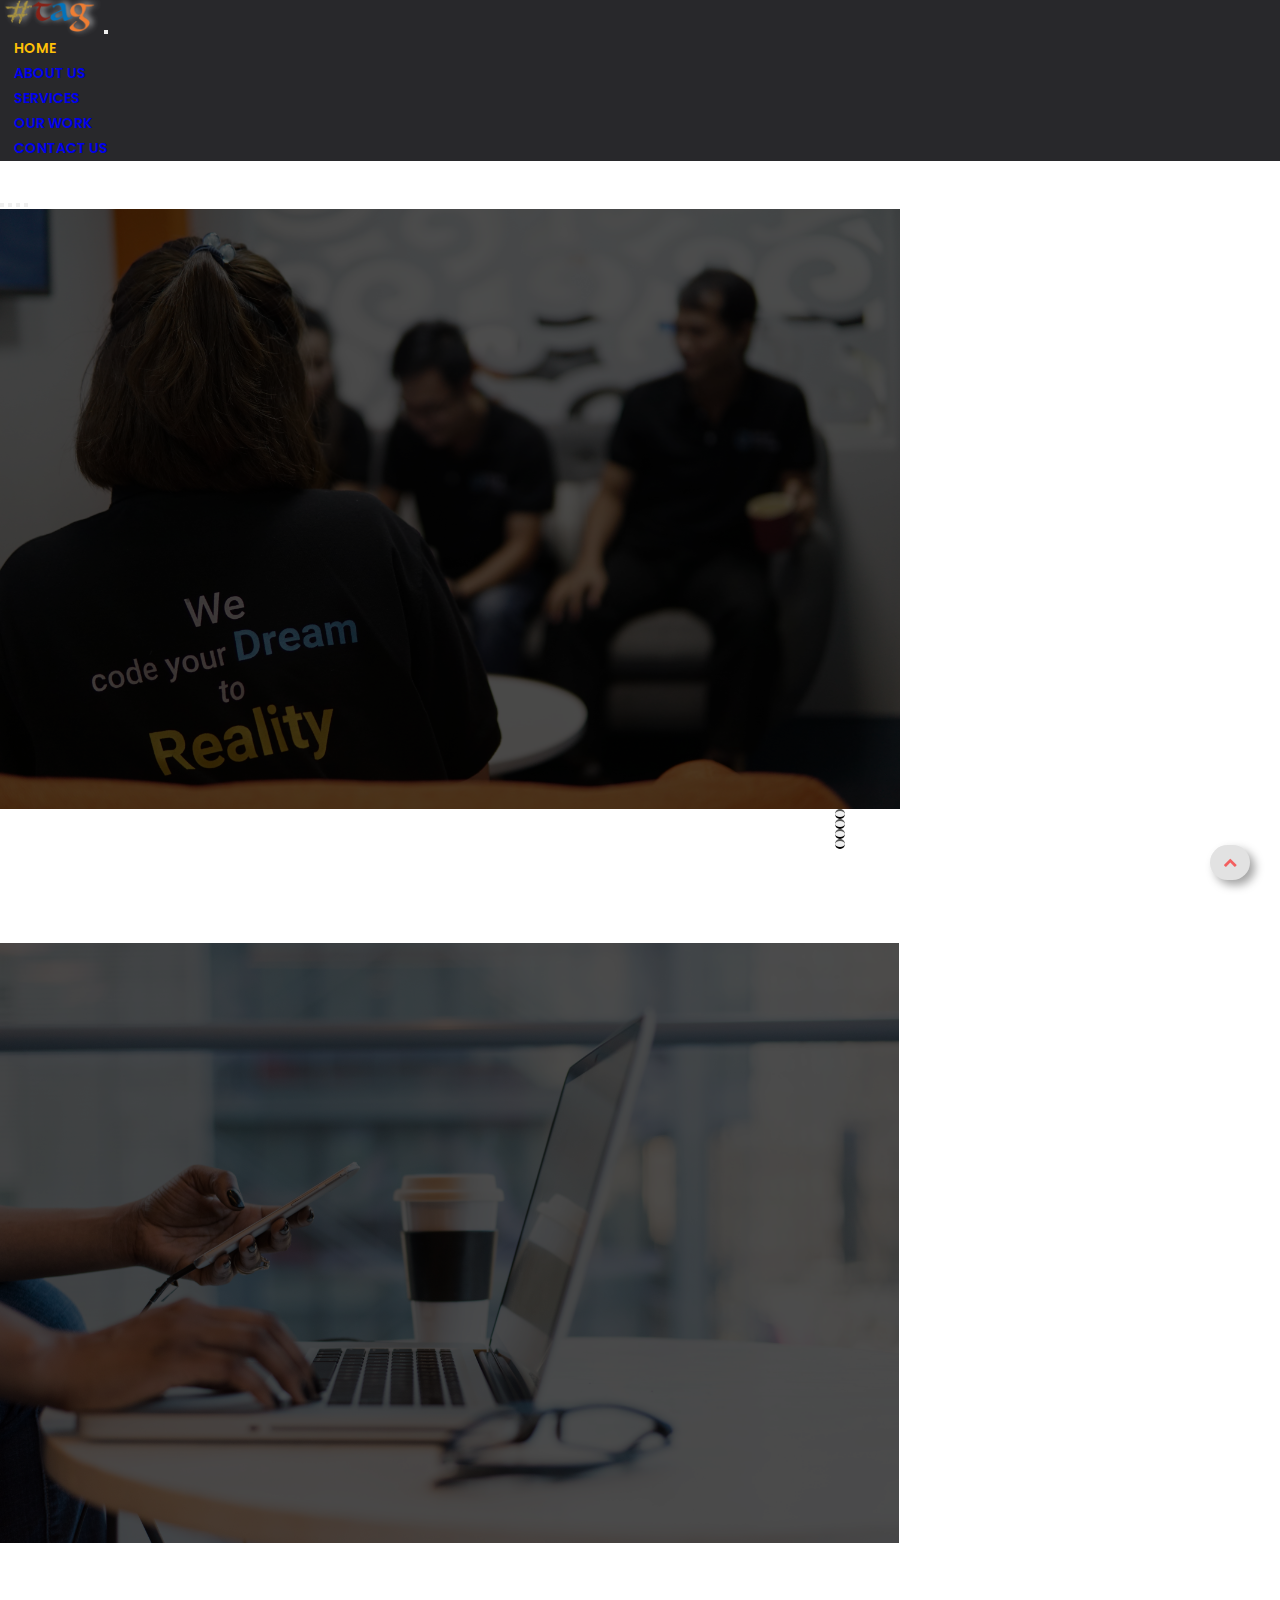
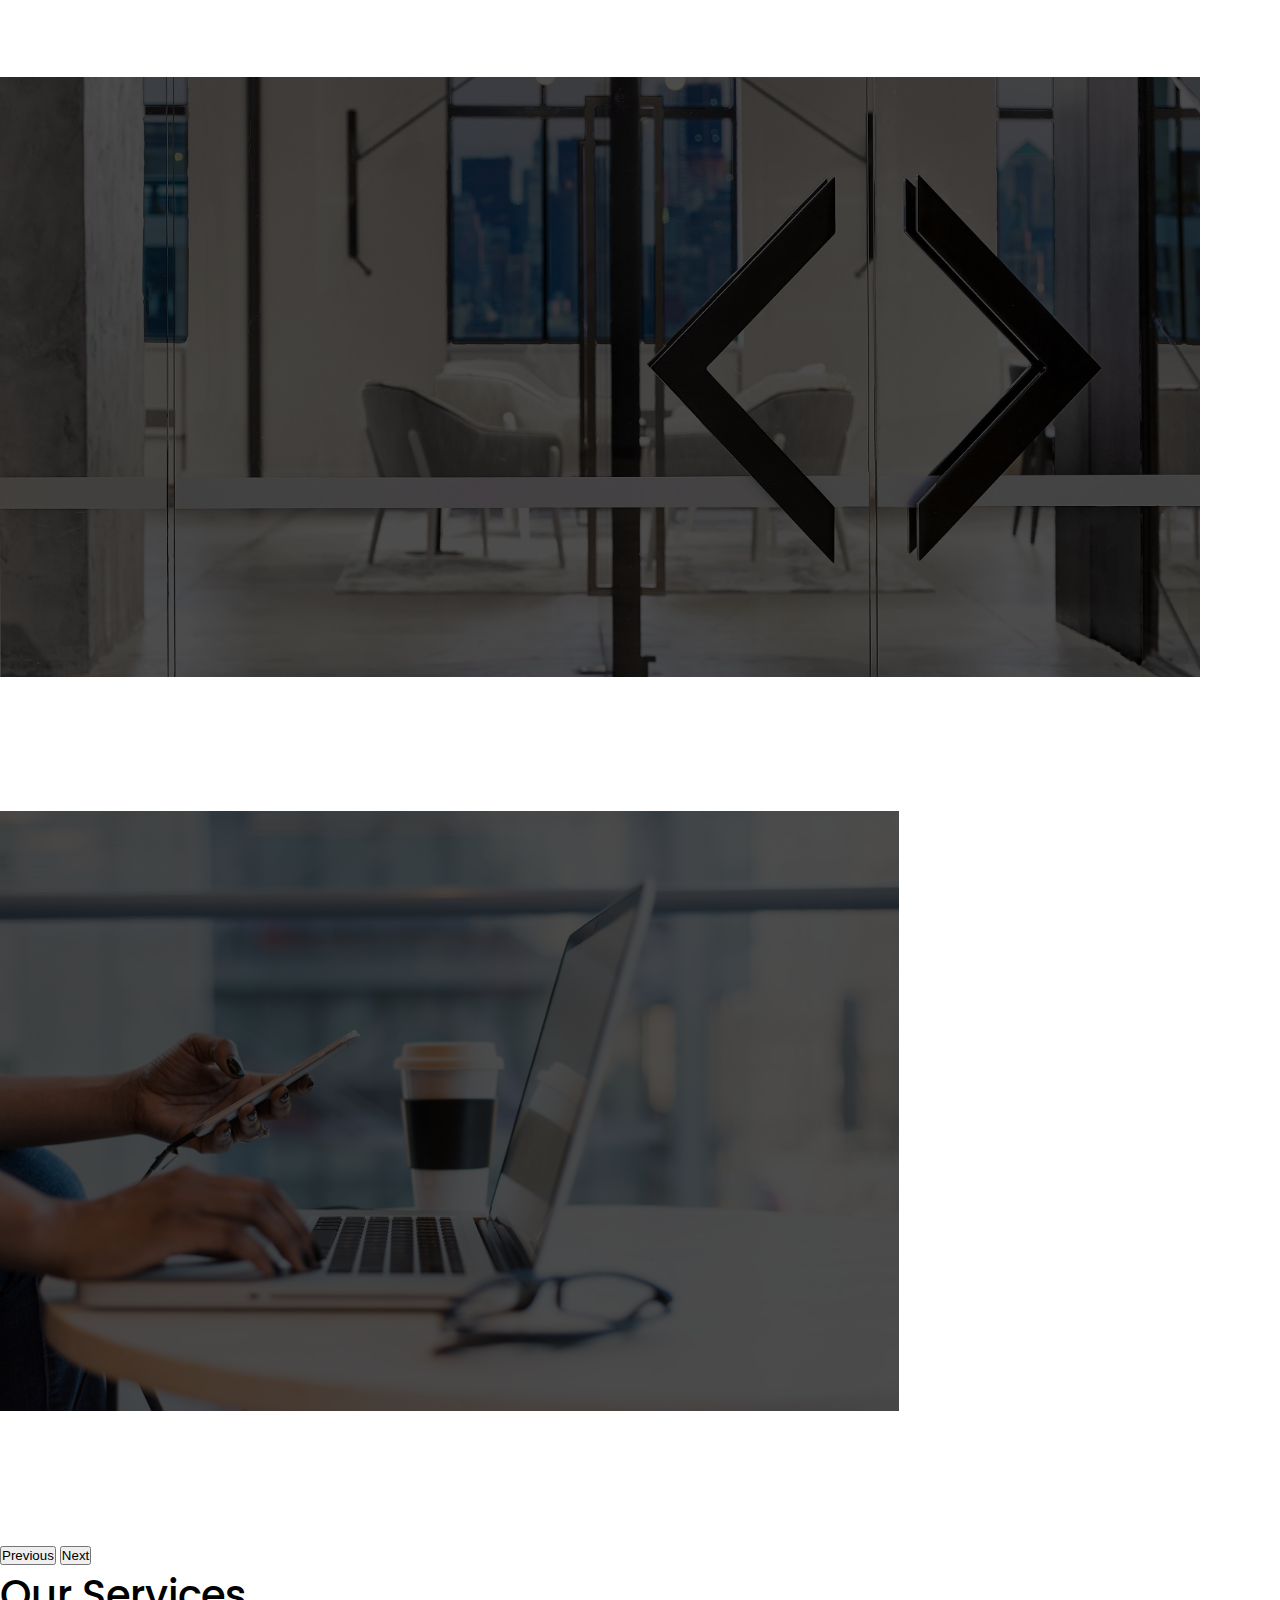
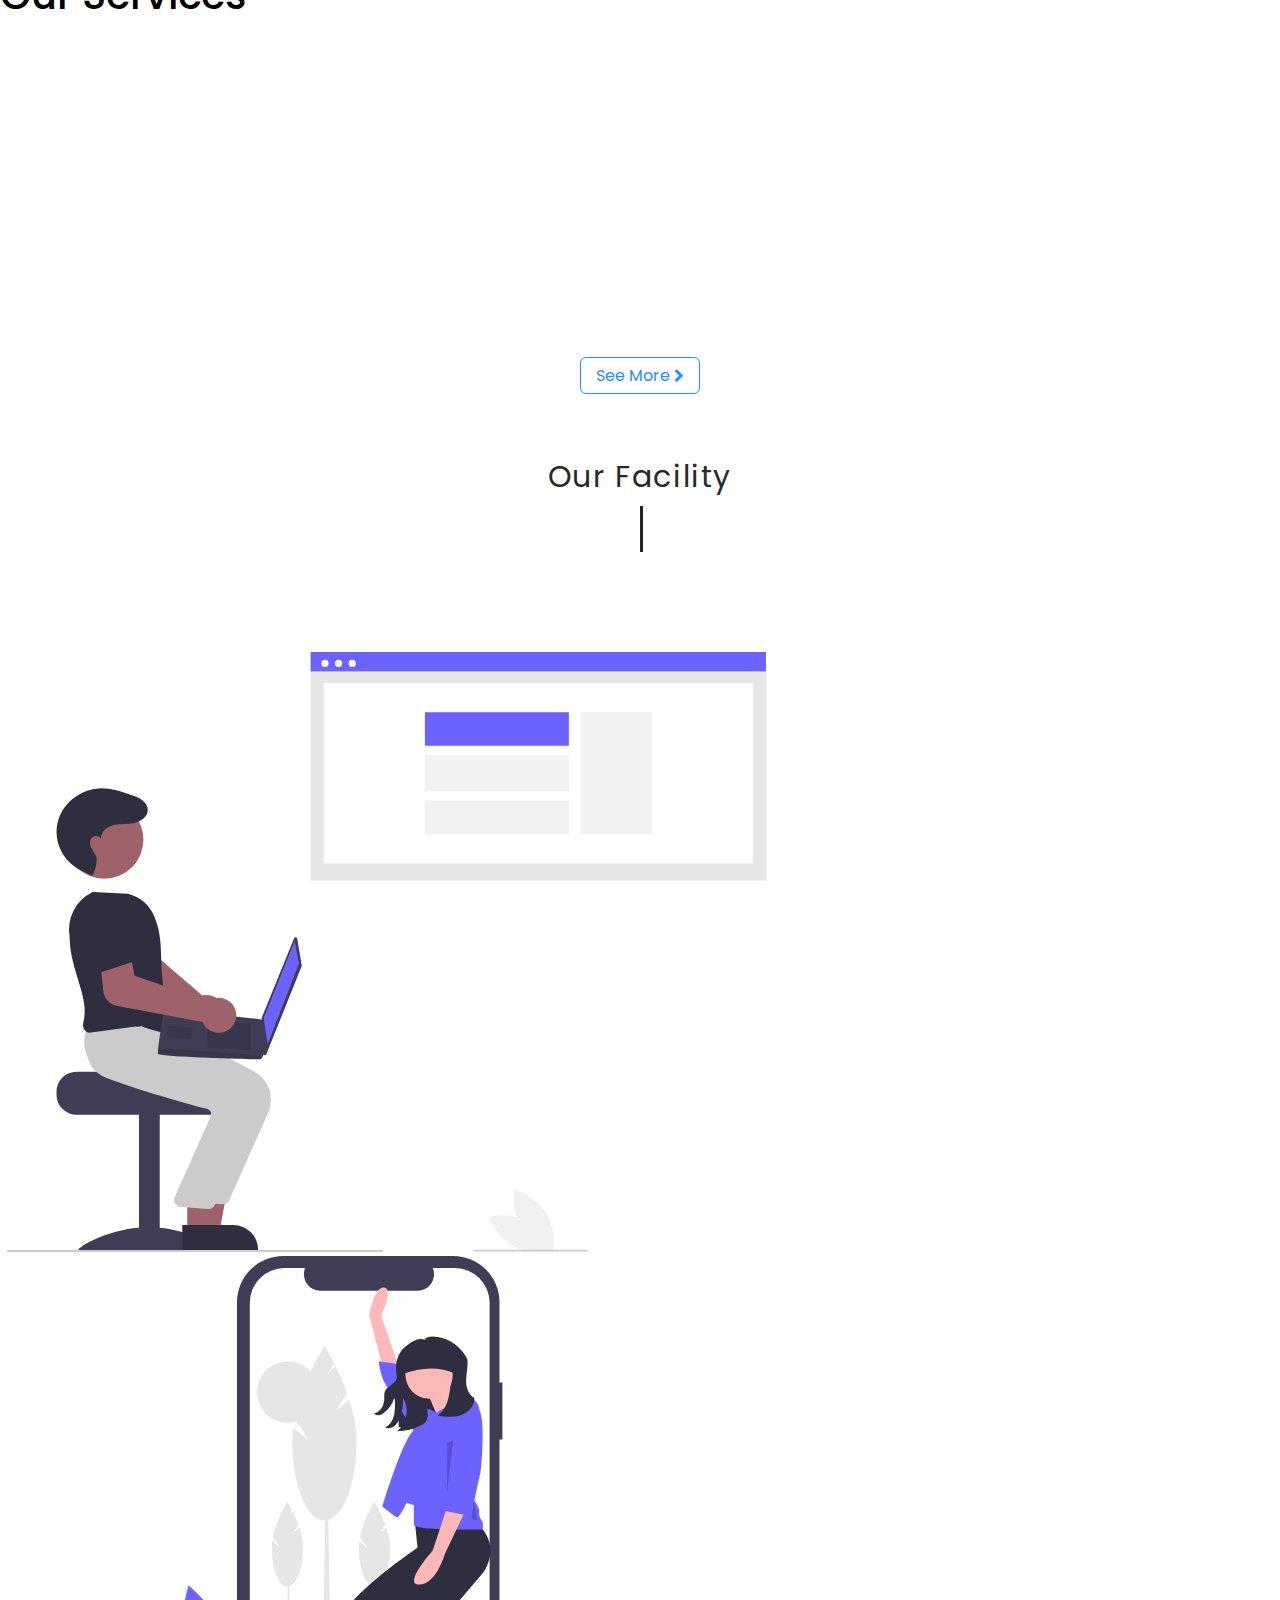
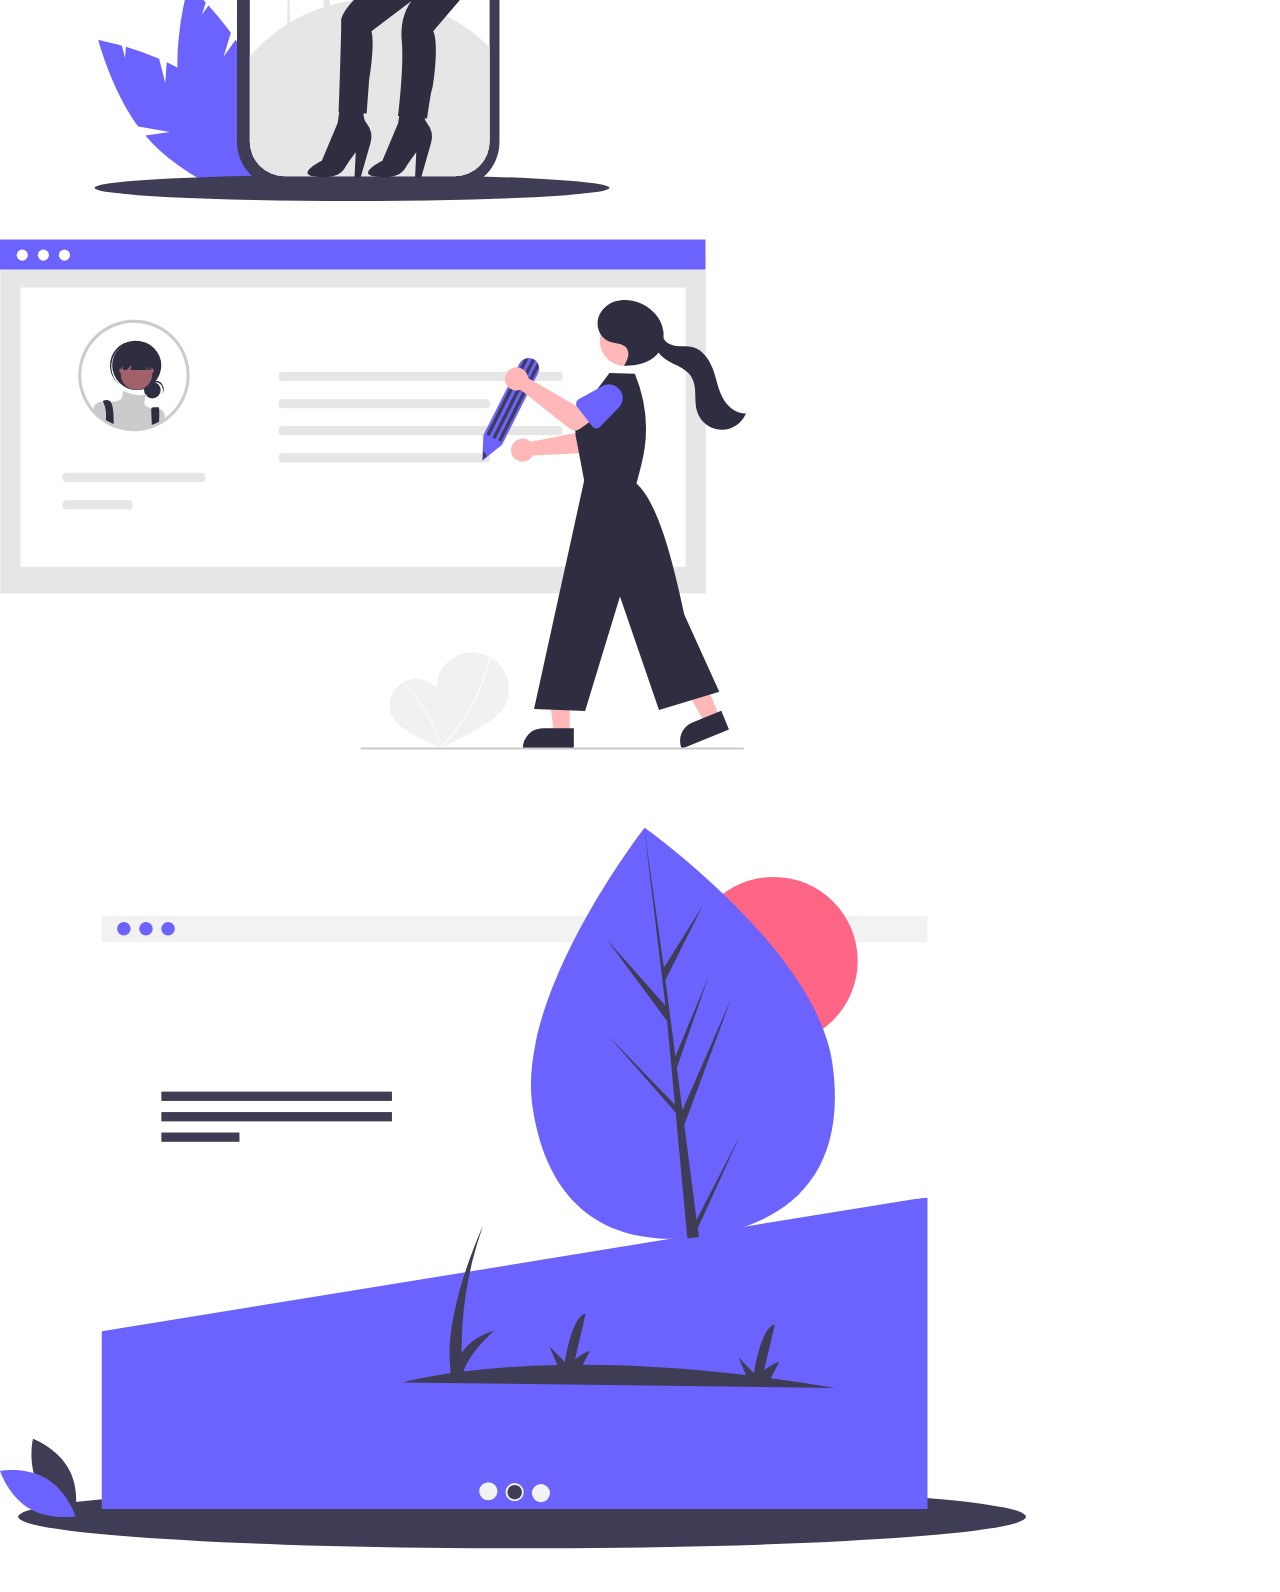
==== index.html @ f750406d "home page" ====
<!DOCTYPE html>
<html lang="en">

<head>
    <meta charset="UTF-8">
    <meta http-equiv="X-UA-Compatible" content="IE=edge">
    <meta name="viewport" content="width=device-width, initial-scale=1.0">
    <meta name="mobile-web-app-capable" content="yes">
    <title># Tag | Home</title>
    <link href="https://cdn.jsdelivr.net/npm/bootstrap@5.0.0-beta3/dist/css/bootstrap.min.css" rel="stylesheet"
        integrity="sha384-eOJMYsd53ii+scO/bJGFsiCZc+5NDVN2yr8+0RDqr0Ql0h+rP48ckxlpbzKgwra6" crossorigin="anonymous">
    <link href="css/font-awesome-4.7.0/css/font-awesome.min.css" rel="stylesheet">
    <link rel="stylesheet" href="https://cdnjs.cloudflare.com/ajax/libs/animate.css/4.1.1/animate.min.css" />
    <link href="https://unpkg.com/aos@2.3.1/dist/aos.css" rel="stylesheet">
    <link rel="stylesheet" type="text/css" href="./css/style.css">
</head>

<body>
    <!-- header -->
    <nav id="navbar" style="border-radius: 0; transition: all .5s ease;"
        class="navbar navbar-expand-md navbar-dark bg-light fixed-top">
        <div class="container">
            <a class="navbar-brand" href="#">
                <img class="animate__animated animate__bounceIn" src="./Assets/Icons/logo-main.png" id="logo">
            </a>
            <button class="navbar-toggler" type="button" data-bs-toggle="collapse" data-bs-target="#navbarNav"
                aria-controls="navbarNav" aria-expanded="false" aria-label="Toggle navigation">
                <span class="navbar-toggler-icon"></span>
            </button>
            <div class="collapse navbar-collapse" id="navbarNav">
                <ul class="navbar-nav ms-auto">
                    <li class="nav-item">
                        <a class="nav-link active" aria-current="page" href="#">Home</a>
                    </li>
                    <li class="nav-item">
                        <a class="nav-link" href="#">About Us</a>
                    </li>
                    <li class="nav-item">
                        <a class="nav-link" href="#">Services</a>
                    </li>
                    <li class="nav-item">
                        <a class="nav-link" href="#">Our Work</a>
                    </li>
                    <li class="nav-item">
                        <a class="nav-link" href="#">Contact Us</a>
                    </li>
                </ul>
            </div>
        </div>
    </nav>
    <!-- header -->
    <button
        style="z-index: 1000;position: fixed;bottom: 20px;right: 30px; color: rgba(255, 0, 0, 0.575); background-color: rgb(226, 226, 226); border-radius: 50px; font-weight: 300; font-size: 14px; box-shadow: 5px 5px 10px rgba(0, 0, 0, 0.363);"
        class="btn p-2" onclick="topFunction()" id="myBtn" title="Go to top"><i class="fa fa-chevron-up"></i></button>

    <div class="container-fluid" style="margin-top: 30px;">
        <div id="carouselExampleCaptions" class="carousel slide carousel-fade" data-bs-ride="carousel">
            <div class="carousel-indicators">
                <button type="button" data-bs-target="#carouselExampleCaptions" data-bs-slide-to="0" class="active"
                    aria-current="true" aria-label="Slide 1"></button>
                <button type="button" data-bs-target="#carouselExampleCaptions" data-bs-slide-to="1"
                    aria-label="Slide 2"></button>
                <button type="button" data-bs-target="#carouselExampleCaptions" data-bs-slide-to="2"
                    aria-label="Slide 3"></button>
                <button type="button" data-bs-target="#carouselExampleCaptions" data-bs-slide-to="3"
                    aria-label="Slide 4"></button>
            </div>
            <div class="carousel-inner">
                <div class="carousel-item active">
                    <img src="./Assets/carousel/caro1.jpg" class="d-block w-100 carousel-image" alt="...">
                    <div class="carousel-caption d-md-block">
                        <h5 class="animate__animated animate__pulse animate__delay-1s">DEVELOPMENT</h5>
                        <p>Some representative placeholder content for the first slide.</p>
                    </div>
                </div>
                <div class="carousel-item">
                    <img src="./Assets/carousel/caro2.jpg" class="d-block w-100 carousel-image" alt="...">
                    <div class="carousel-caption d-md-block">
                        <h5 class="animate__animated animate__pulse animate__delay-1s">DESIGN</h5>
                        <p>Some representative placeholder content for the second slide.</p>
                    </div>
                </div>
                <div class="carousel-item">
                    <img src="./Assets/carousel/caro3.jpg" class="d-block w-100 carousel-image" alt="...">
                    <div class="carousel-caption d-md-block">
                        <h5 class="animate__animated animate__pulse animate__delay-1s">SEO / SMM</h5>
                        <p>Some representative placeholder content for the third slide.</p>
                    </div>
                </div>
                <div class="carousel-item">
                    <img src="./Assets/carousel/caro2.jpg" class="d-block w-100 carousel-image" alt="...">
                    <div class="carousel-caption d-md-block">
                        <h5 class="animate__animated animate__pulse animate__delay-1s">STRATEGY</h5>
                        <p>Some representative placeholder content for the third slide.</p>
                    </div>
                </div>
            </div>
            <button class="carousel-control-prev" type="button" data-bs-target="#carouselExampleCaptions"
                data-bs-slide="prev">
                <span class="carousel-control-prev-icon" aria-hidden="true"></span>
                <span class="visually-hidden">Previous</span>
            </button>
            <button class="carousel-control-next" type="button" data-bs-target="#carouselExampleCaptions"
                data-bs-slide="next">
                <span class="carousel-control-next-icon" aria-hidden="true"></span>
                <span class="visually-hidden">Next</span>
            </button>
        </div>
    </div>

    <div class="container">
        <div class="row box">
            <h1 class="service-box-head my-5 text-center">Our Services</h1>
            <div class="col-md-4 mt-5" data-aos="zoom-in-right">
                <div class="card">
                    <div class="card-body">
                        <i class="fa fa-television card-icon"></i>
                        <h5 class="card-title text-center">Website Design & Development</h5>
                        <p class="card-text text-center">We provide upscale website design and development services
                            exclusively for the luxury car service providing organizations<br> etc...</p>
                    </div>
                </div>
            </div>
            <div class="col-md-4 mt-5 mb-5" data-aos="fade-up">
                <div class="card">
                    <div class="card-body">
                        <i class="fa fa-cogs card-icon text-center"></i>
                        <h5 class="card-title text-center">App Development</h5>
                        <p class="card-text text-center">Our app development services cater exclusively to the
                            luxury limousine
                            industry. Lorem ipsum dolor sit amet consectetur adipisicing elit<br>
                            etc...</p>
                    </div>
                </div>
            </div>
            <div class="col-md-4 mt-5" data-aos="zoom-in-left">
                <div class="card">
                    <div class="card-body">
                        <i class="fa-pencil-square-o fa card-icon"></i>
                        <h5 class="card-title text-center">Graphic Design</h5>
                        <p class="card-text text-center">Hashtag's team has the technological savvy, creative flair
                            and design
                            experience to develop powerful tailor-made platforms<br> etc...</p>
                    </div>
                </div>
            </div>
            <div class="middle">
                <a href="./aboutus.html" class="btn1 hover-btn ">See More <i
                        class="fa fa-chevron-right ps-1 animate__animated animate__infinite animate__fadeOutRight"></i></a>
            </div>
        </div>
    </div>

    <div class="container main-box">
        <div class="row">
            <div class="col-md-6 Facility-text">
                <p class="Facility-text-p">Our Facility <br><span class="typed-text"></span><span
                        class="cursor animate__animated animate__fadeOut animate__infinite animate__fast">&nbsp;</span>
                </p>
            </div>
            <div class="col-md-6 Facility-svg">
                <div id="carouselExampleDark" class="carousel carousel-dark slide" data-bs-ride="carousel">
                    <div class="carousel-indicators mt-7">
                        <button type="button" data-bs-target="#carouselExampleDark" data-bs-slide-to="0" class="active"
                            aria-current="true" aria-label="Slide 1"></button>
                        <button type="button" data-bs-target="#carouselExampleDark" data-bs-slide-to="1"
                            aria-label="Slide 2"></button>
                        <button type="button" data-bs-target="#carouselExampleDark" data-bs-slide-to="2"
                            aria-label="Slide 3"></button>
                        <button type="button" data-bs-target="#carouselExampleDark" data-bs-slide-to="3"
                            aria-label="Slide 4"></button>
                    </div>
                    <div class="carousel-inner caro-svg">
                        <div class="carousel-item active">
                            <img src="./Assets/Svg/undraw_Web_developer_re_h7ie (1).svg" class="d-block w-100"
                                alt="...">
                        </div>
                        <div class="carousel-item">
                            <img src="./Assets/Svg/undraw_mobile_web_2g8b.svg " class="d-block w-100" alt="...">
                        </div>
                        <div class="carousel-item">
                            <img src="./Assets/Svg/undraw_Wall_post_re_y78d.svg" class="d-block w-100" alt="...">
                        </div>
                        <div class="carousel-item">
                            <img src="./Assets/Svg/undraw_slider_5bgj.svg" class="d-block w-100" alt="...">
                        </div>
                    </div>
                </div>
            </div>
        </div>
    </div>



    <!-- Java Scripts -->
    <script type="text/javascript" src="./js/index.js"></script>
    <script src="https://cdn.jsdelivr.net/npm/bootstrap@5.0.0-beta3/dist/js/bootstrap.bundle.min.js"
        integrity="sha384-JEW9xMcG8R+pH31jmWH6WWP0WintQrMb4s7ZOdauHnUtxwoG2vI5DkLtS3qm9Ekf"
        crossorigin="anonymous"></script>
    <script src="js/jquery-3.2.1.min.js"></script>
    <script src="https://unpkg.com/aos@2.3.1/dist/aos.js"></script>
    <script type="text/javascript">
        /* When the user scrolls down, hide the navbar. When the user scrolls up, show the navbar */
        var prevScrollpos = window.pageYOffset;
        window.onscroll = function () {
            var currentScrollPos = window.pageYOffset;
            if (prevScrollpos > currentScrollPos) {
                document.getElementById("navbar").style.top = "0";
            } else {
                document.getElementById("navbar").style.top = "-60px";
            }
            prevScrollpos = currentScrollPos;
        }
    </script>
    <script>
        AOS.init({
            duration: 1200,
        });
    </script>
</body>

</html>
---- css/style.css ----
@import url("https://fonts.googleapis.com/css?family=Roboto:100,300,400,400i,500,700,900");
@import url('https://fonts.googleapis.com/css2?family=Poppins:wght@400;500;600&display=swap');
@import url('https://fonts.googleapis.com/css2?family=Lato:ital,wght@0,300;0,700;1,400&display=swap');
* {
  margin: 0;
  padding: 0;
}

body {
  background: #fff;
}

.animate__animated.animate__pulse {
  --animate-duration: 1.5s;
}

/* scrollbar */
.animate__animated.animate__bounce {
  --animate-duration: 2s;
}
.animate__animated.animate__fadeOut{
  --animation-duration: .5s;
}

::-webkit-scrollbar {
  width: 8px;
}

::-webkit-scrollbar-track {
  background: #f1f1f1;
}

::-webkit-scrollbar-thumb {
  background: #7393B3;
}

::-webkit-scrollbar-thumb:hover {
  background: #6082B6;
  width: 8px;
}
/* / */

.mt-7{
  margin-top: 100px;
}
a {
  text-decoration: none;
}

.fa-lg {
  font-size: 1.33333333em;
  line-height: .75em;
  vertical-align: 0%;
}

.btn:focus, .btn:active {
  outline: none !important;
  box-shadow: none !important;
}

.btn {
  box-shadow: none;
  outline: none;
  display: inline-block;
  font-weight: 400;
  line-height: 1.5;
  color: #212529;
  text-align: center;
  text-decoration: none;
  vertical-align: middle;
  cursor: pointer;
  -webkit-user-select: none;
  -moz-user-select: none;
  user-select: none;
  background-color: transparent;
  border: 1px solid transparent;
  padding: .375rem .75rem;
  font-size: 1rem;
  border-radius: .25rem;
}

.middle {
  display: flex;
  justify-content: center;
}

.btn1 {
  display: block;
  position: relative;
  color: dodgerblue;
  font-size: 16px;
  font-family: 'Poppins', sans-serif;
  font-weight: 400;
  transition: all .5s ease;
}

.hover-btn {
  background: transparent;
  border: 1px solid dodgerblue;
  cursor: pointer;
  padding: 5px 15px;
  margin-top: 20px;
  border-radius: 6px;
  overflow: hidden;
}

.btn1::before {
  position: absolute;
  background: dodgerblue;
  content: '';
  top: 50%;
  left: 50%;
  transform: translate(-50%, -50%);
  z-index: -1;
  transition: all .9s ease;
}

.hover-btn::before {
  width: 100%;
  height: 0;
  transform: translate(-50%, -50%) rotate(-45deg);
}

.hover-btn:hover::before {
  height: 500%;
}

.hover-btn:hover {
  color: #fff;
}

.bg-light {
  background-color: #28282B !important;
}

.navbar-light .navbar-toggler {
  color: rgb(255, 255, 255) !important;
  border-color: rgba(0, 0, 0, .1);
}

.navbar-brand img {
  max-width: 100px;
  max-height: 50px;
  -webkit-filter: drop-shadow(3px -1px 3px #ddddddb4);
  filter: drop-shadow(3px -1px 3px #ffffffb4);
}

.navbar-nav .nav-item {
  font-size: 14px;
  padding: 0 10px;
  font-family: 'Poppins', sans-serif;
  font-weight: 600;
  border: 2px solid transparent;
}

.nav-item .nav-link {
  width: 100%;
  text-transform: uppercase;
  border: 2px solid transparent;
}

.nav-item .nav-link.active {
  color: #ffc107 !important;
}

.nav-item:hover {
  border-left: 2px solid #ffc107;
  border-right: 2px solid #ffc107;
  border-radius: 4px;
}

.container-fluid {
  width: 100% !important;
  padding: 0 !important;
}

.container-fluid  .carosel-item {
  width: 100%;
  height: 100vh !important;
  max-height: 768px !important;
}

.container-fluid  .carousel-image {
  position: relative;
  max-height: 600px;
  max-width: 100%;
  object-fit: fill;
  -webkit-filter: brightness(30%);
}

.container-fluid .carousel-caption {
  bottom: 220px !important;
  color: #fff !important;
}

.container-fluid  .carousel-caption h5 {
  font-size: 60px;
  text-transform: uppercase;
  letter-spacing: 2px;
  margin-top: 25px;
  font-weight: 900;
  font-family: 'Roboto', sans-serif;
}

.container-fluid  .carousel-caption p {
  font-size: 18px;
  margin: auto;
  width: 60%;
  line-height: 1.9;
}

/* SERVICES */

.box img {
  color: #ffc107;
}

.box p {
  padding: 0 20px;
}
.service-box-head{
  font-size: 40px;
  font-weight: 500;
  font-family: 'Poppins' , sans-serif;
}
.searvice-box-para
{
  font-size: 14px;
}

.card {
  height: auto !important;
  width: 100%;
}

.card-icon {
  display: flex;
  margin-top: -65px;
  margin-bottom: 20px;
  font-size: 80px;
  justify-content: center;
  align-items: center;
  text-align: center;
  color: #006cff;
  font-weight: 300;
  background-color: #fff;
}

.card-title {
  font-family: 'Poppins', sans-serif;
  font-size: 18px;
  font-weight: bold;
  letter-spacing: 1px;
  padding-bottom: 10px;
}

.card-text {
  font-family: 'Roboto', sans-serif;
  font-size: 14px;
  padding: 0 30px !important;
  letter-spacing: 1px;
  font-weight: 400 !important;
}

.hover-btn i {
  font-size: 14px;
}

.main-box{
  width: 100%;
  /* background-color: tomato; */
  margin-top: 60px;
}

.Facility-text{
  display: flex;
  justify-content: center;
  align-items: center;
  text-align: center;
}
.Facility-text-p{
  font-size: 30px;
  font-family: 'Poppins',sans-serif;
  font-weight: 400;
  color: #28282B;
  letter-spacing: .1rem;
}
.typed-text{
  font-size: 2.5rem;
  font-family: 'Lato',sans-serif;
  font-weight: 600;
  color: #006cff;
}
.cursor{
  display: inline-block;
  width: 3px;
  background-color: #212529;
  margin-left: .2rem;
}
.Facility-svg{
  padding-top: 100px;
}

/* svg carousel */
/* .caro-svg{
  max-width: 100%;
  max-height: 400px;
  object-fit: scale-down;
}
.caro-svg .carosel-item img{
  height: 400px;
} */

.Facility-svg .carousel-indicators {
  position: absolute;
  right: -400px !important;
  bottom: 50px !important;
  left: 0;
  z-index: 2;
  display: flex;
  justify-content: center;
  padding: 0;
  margin-right: 15%;
  margin-bottom: 1rem;
  margin-left: 15%;
  list-style: none;
  transform: rotate(90deg) !important;
}
.Facility-svg .carousel-indicators [data-bs-target]{
  width: 10px !important;
  height: 10px !important;
  border-radius: 50px;
  border-top: 0 !important;
  border-bottom: 0 !important;
}

@media screen and (max-width: 792px) {
  .logo {
    float: left !important;
    text-align: left !important;
  }
  .nav-item {
    text-align: center;
  }
  .nav-item .nav-link {
    padding: 10px;
    color: #fff !important;
  }
  .nav-item .nav-link.active {
    color: #2fb199 !important;
    border-bottom: 0;
    border-radius: 4px;
  }
  .bg-light {
    background-color: rgb(44, 61, 78) !important;
  }
}
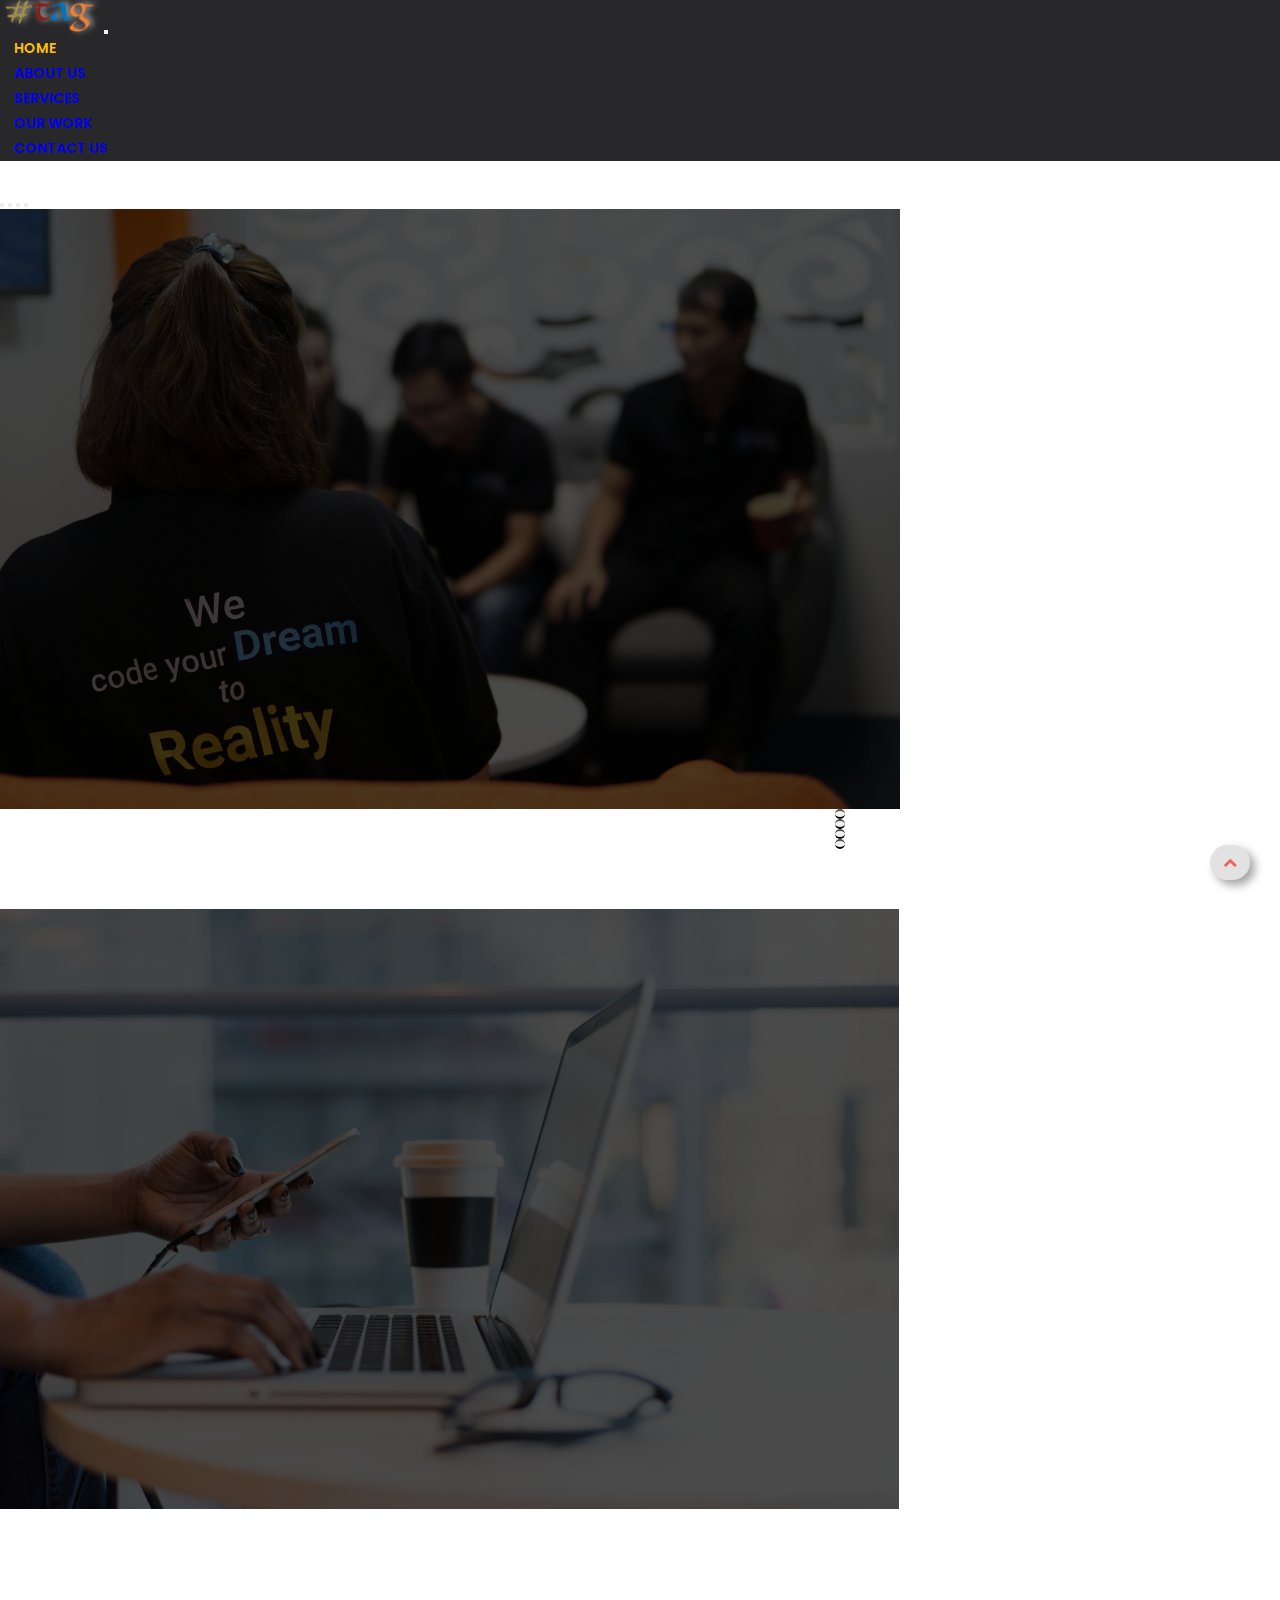
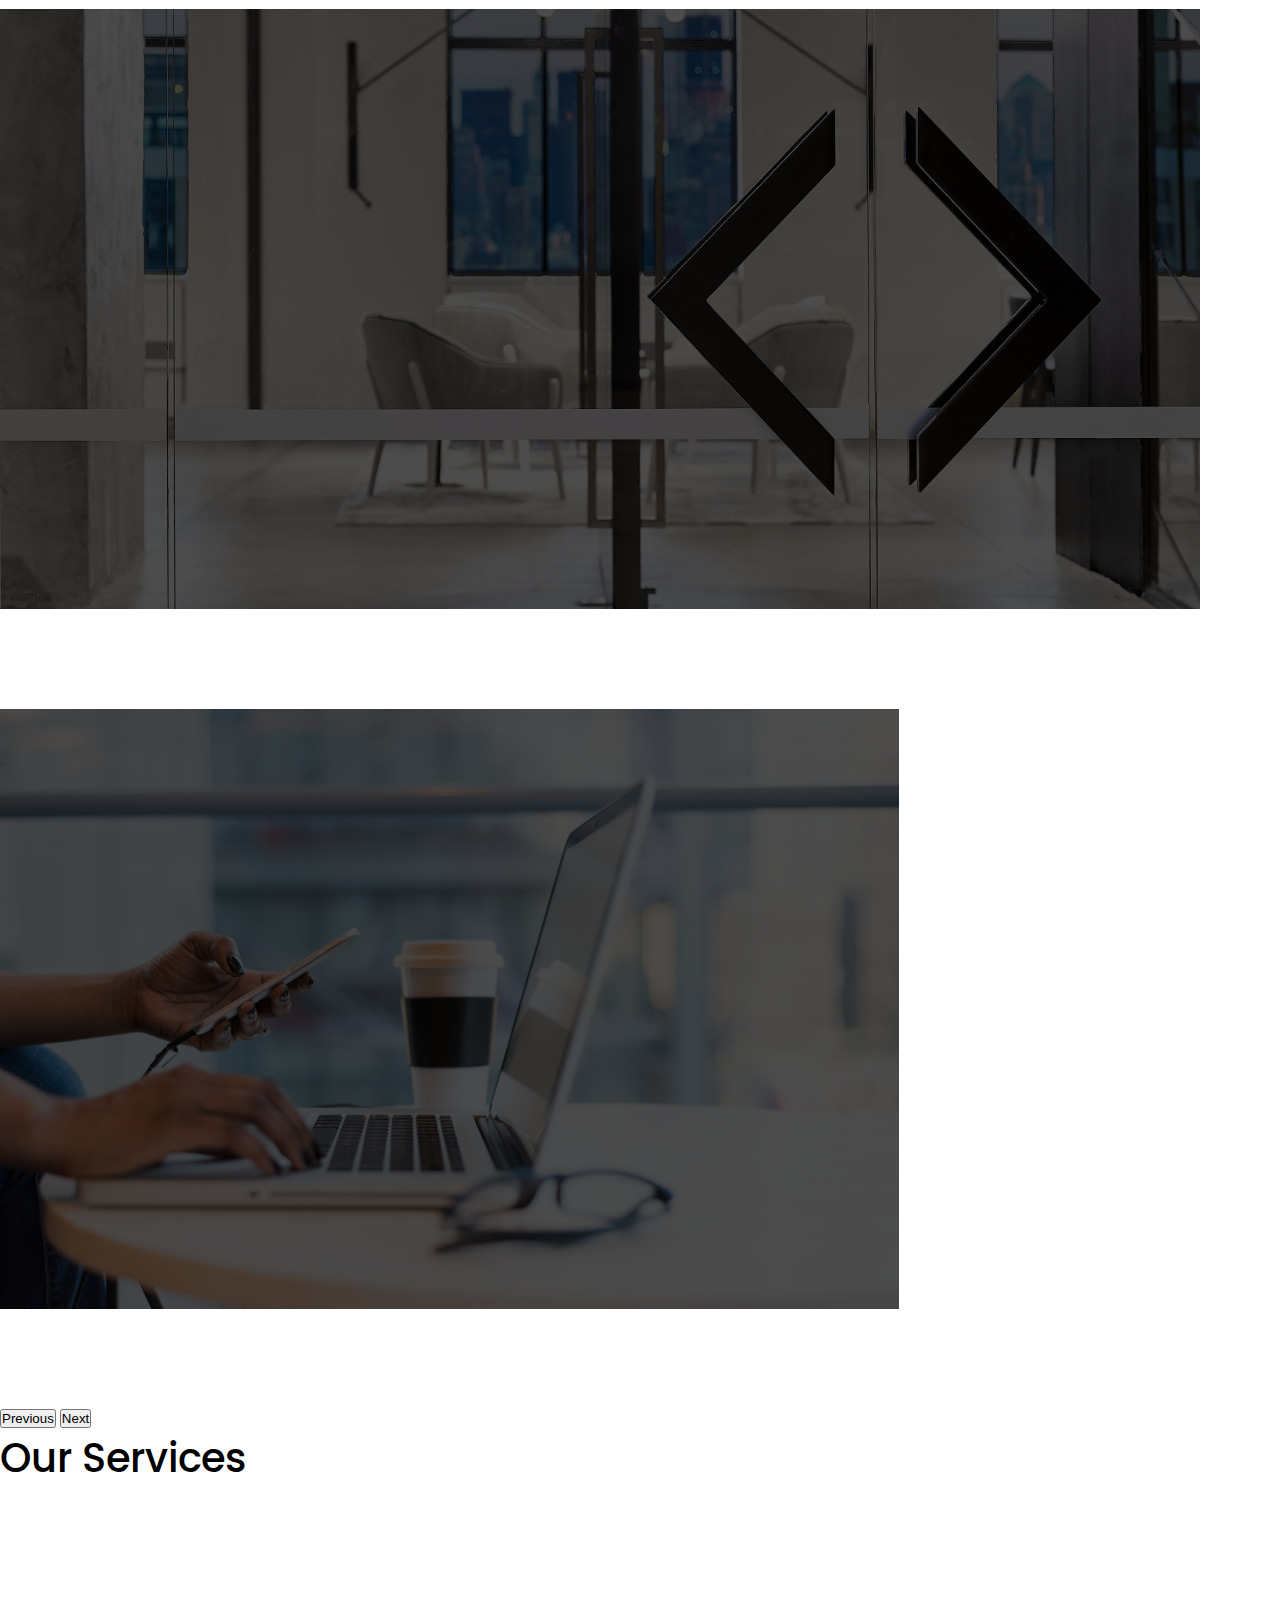
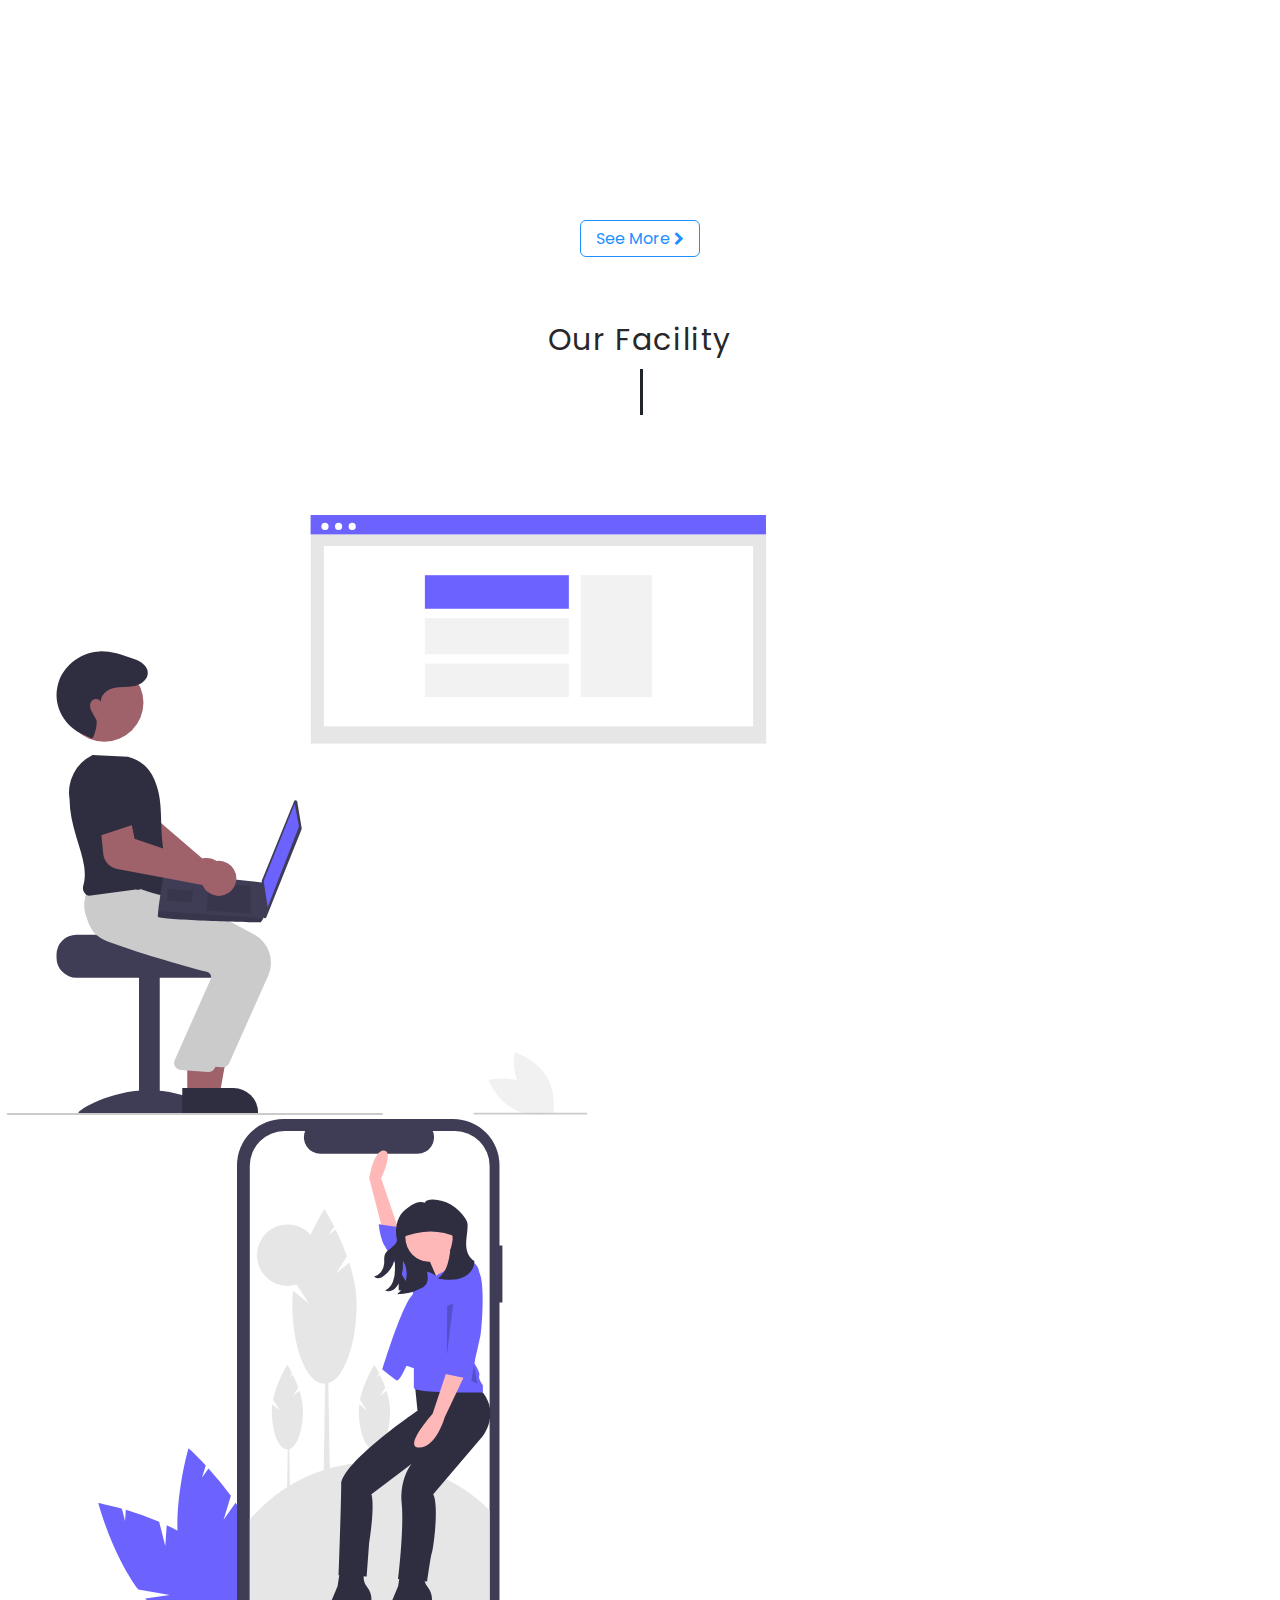
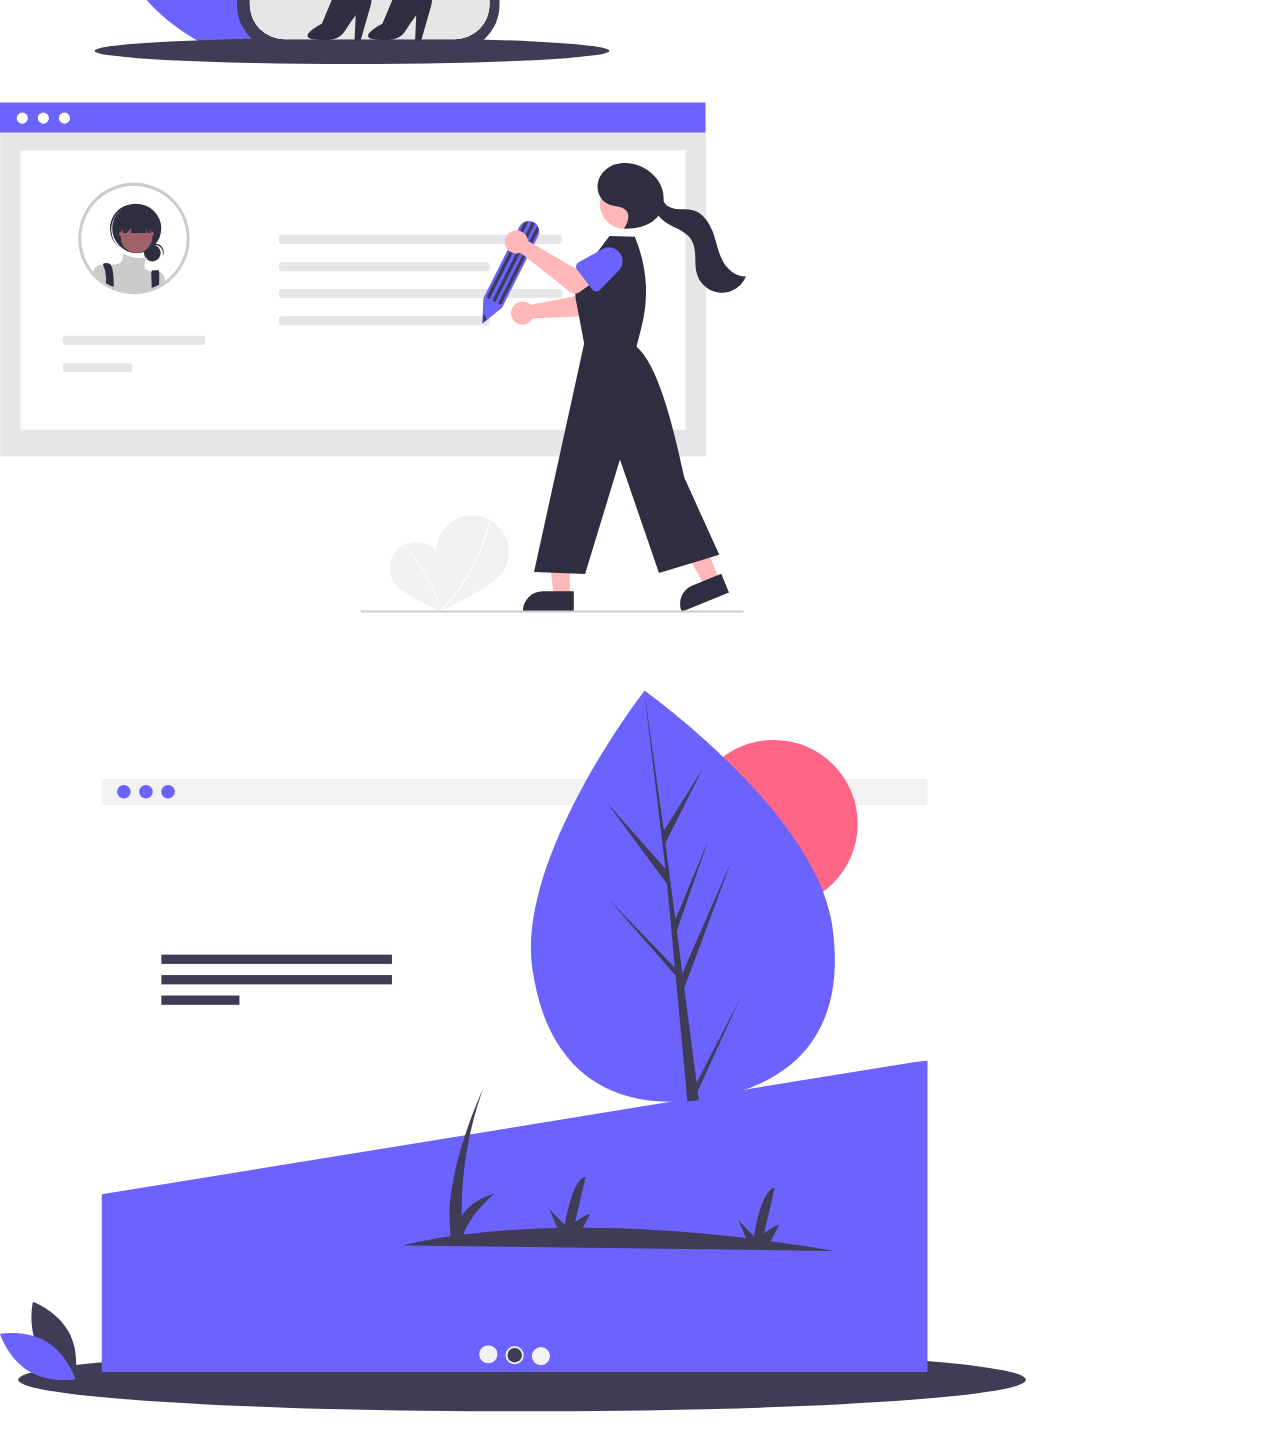
==== commit 5b55985b: "add pages" ====
--- a/index.html
+++ b/index.html
@@ -33,16 +33,16 @@
                         <a class="nav-link active" aria-current="page" href="#">Home</a>
                     </li>
                     <li class="nav-item">
-                        <a class="nav-link" href="#">About Us</a>
-                    </li>
-                    <li class="nav-item">
-                        <a class="nav-link" href="#">Services</a>
-                    </li>
-                    <li class="nav-item">
-                        <a class="nav-link" href="#">Our Work</a>
-                    </li>
-                    <li class="nav-item">
-                        <a class="nav-link" href="#">Contact Us</a>
+                        <a class="nav-link" href="./aboutus.html">About Us</a>
+                    </li>
+                    <li class="nav-item">
+                        <a class="nav-link" href="./service.html">Services</a>
+                    </li>
+                    <li class="nav-item">
+                        <a class="nav-link" href="./work.html">Our Work</a>
+                    </li>
+                    <li class="nav-item">
+                        <a class="nav-link" href="./contact.html">Contact Us</a>
                     </li>
                 </ul>
             </div>
@@ -70,28 +70,28 @@
                     <img src="./Assets/carousel/caro1.jpg" class="d-block w-100 carousel-image" alt="...">
                     <div class="carousel-caption d-md-block">
                         <h5 class="animate__animated animate__pulse animate__delay-1s">DEVELOPMENT</h5>
-                        <p>Some representative placeholder content for the first slide.</p>
+                        <!-- <p>Some representative placeholder content for the first slide.</p> -->
                     </div>
                 </div>
                 <div class="carousel-item">
                     <img src="./Assets/carousel/caro2.jpg" class="d-block w-100 carousel-image" alt="...">
                     <div class="carousel-caption d-md-block">
                         <h5 class="animate__animated animate__pulse animate__delay-1s">DESIGN</h5>
-                        <p>Some representative placeholder content for the second slide.</p>
+                        <!-- <p>Some representative placeholder content for the second slide.</p> -->
                     </div>
                 </div>
                 <div class="carousel-item">
                     <img src="./Assets/carousel/caro3.jpg" class="d-block w-100 carousel-image" alt="...">
                     <div class="carousel-caption d-md-block">
                         <h5 class="animate__animated animate__pulse animate__delay-1s">SEO / SMM</h5>
-                        <p>Some representative placeholder content for the third slide.</p>
+                        <!-- <p>Some representative placeholder content for the third slide.</p> -->
                     </div>
                 </div>
                 <div class="carousel-item">
                     <img src="./Assets/carousel/caro2.jpg" class="d-block w-100 carousel-image" alt="...">
                     <div class="carousel-caption d-md-block">
                         <h5 class="animate__animated animate__pulse animate__delay-1s">STRATEGY</h5>
-                        <p>Some representative placeholder content for the third slide.</p>
+                        <!-- <p>Some representative placeholder content for the third slide.</p> -->
                     </div>
                 </div>
             </div>
--- a/css/style.css
+++ b/css/style.css
@@ -329,7 +329,7 @@
 .Facility-svg .carousel-indicators [data-bs-target]{
   width: 10px !important;
   height: 10px !important;
-  border-radius: 50px;
+  border-radius: 100px;
   border-top: 0 !important;
   border-bottom: 0 !important;
 }
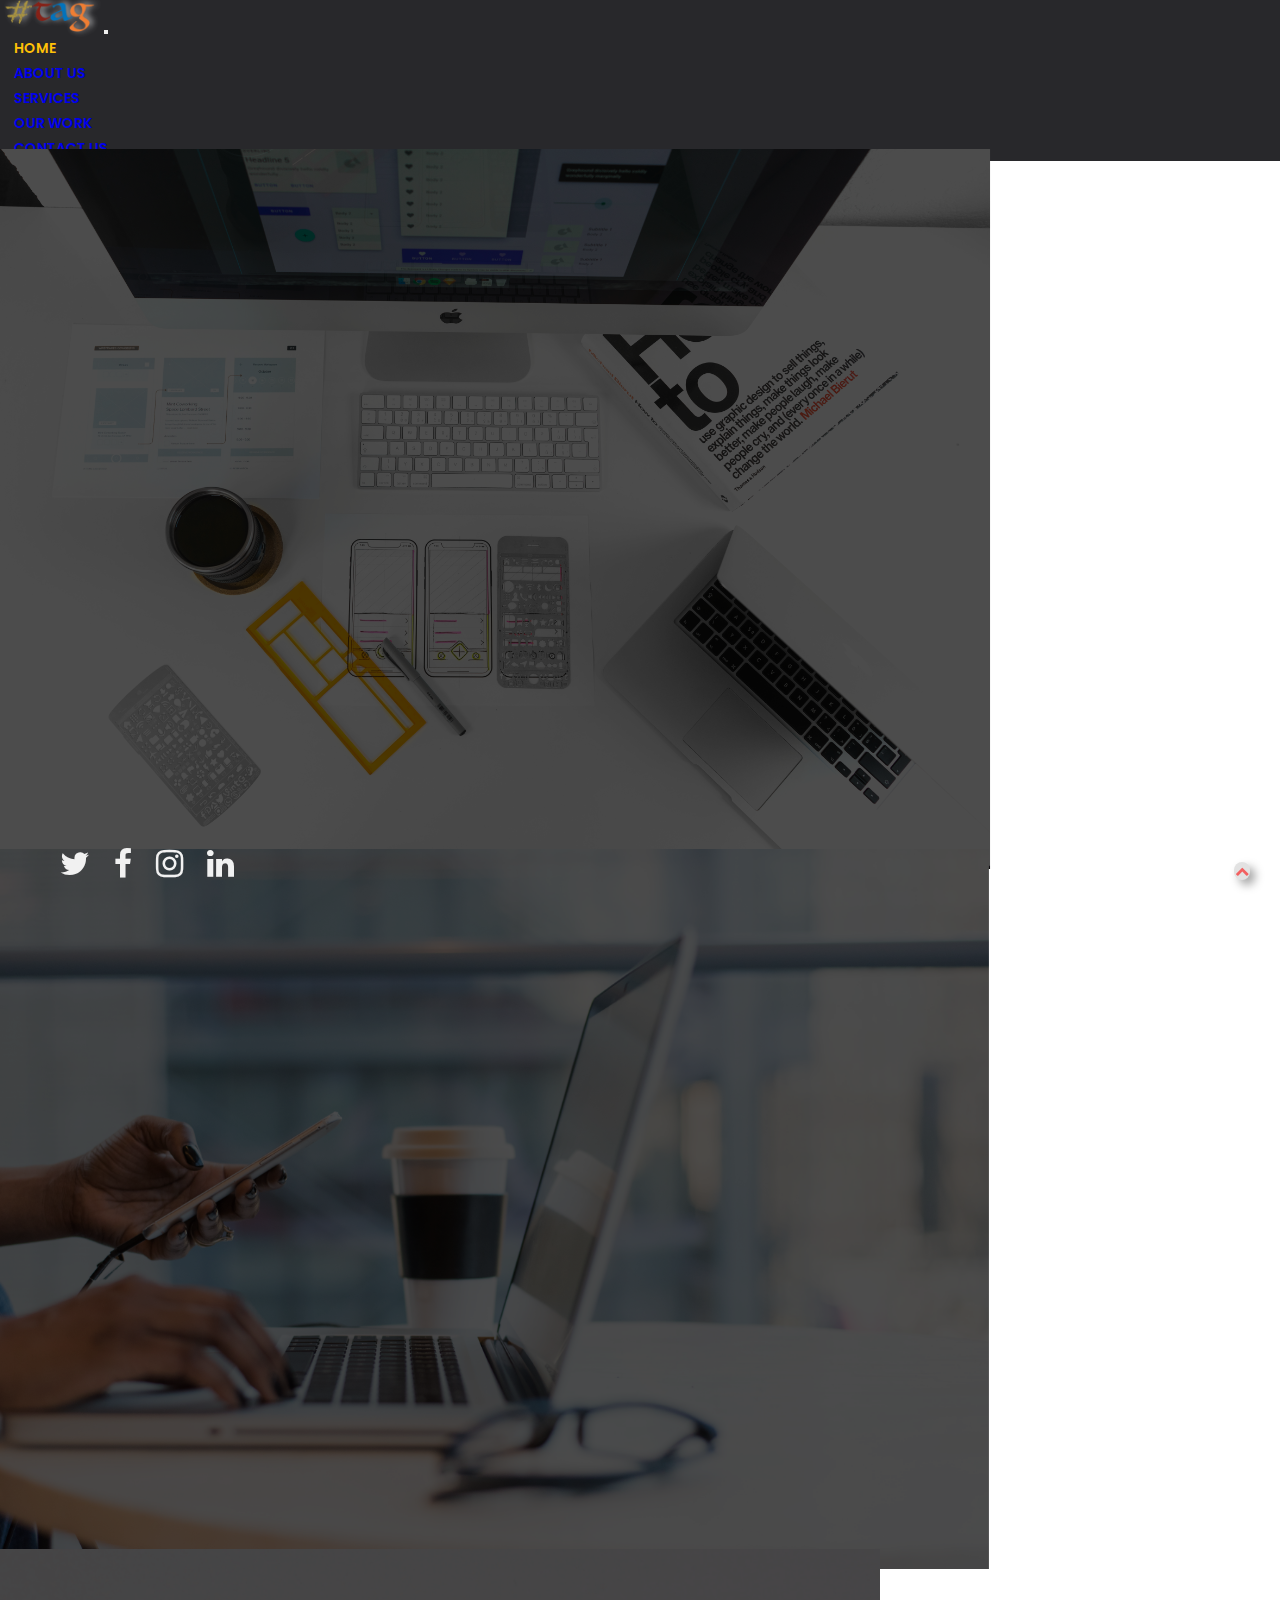
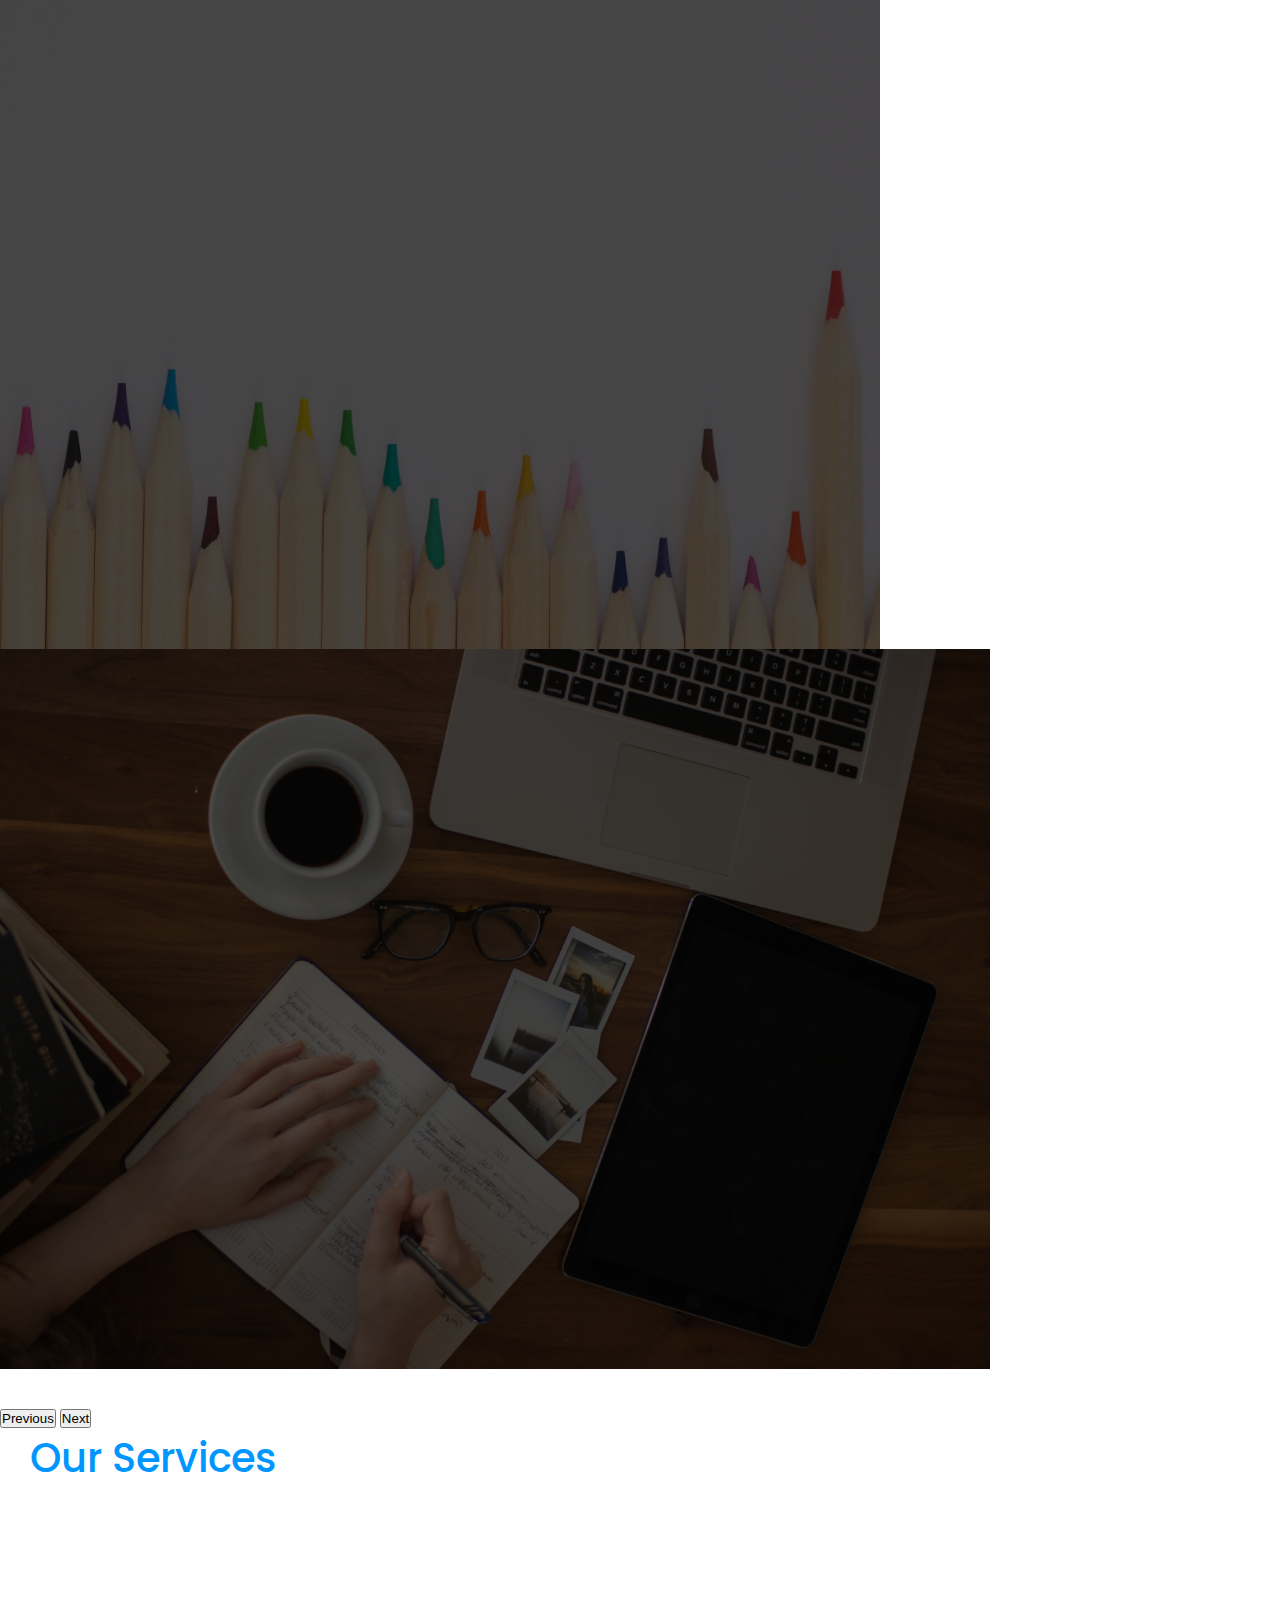
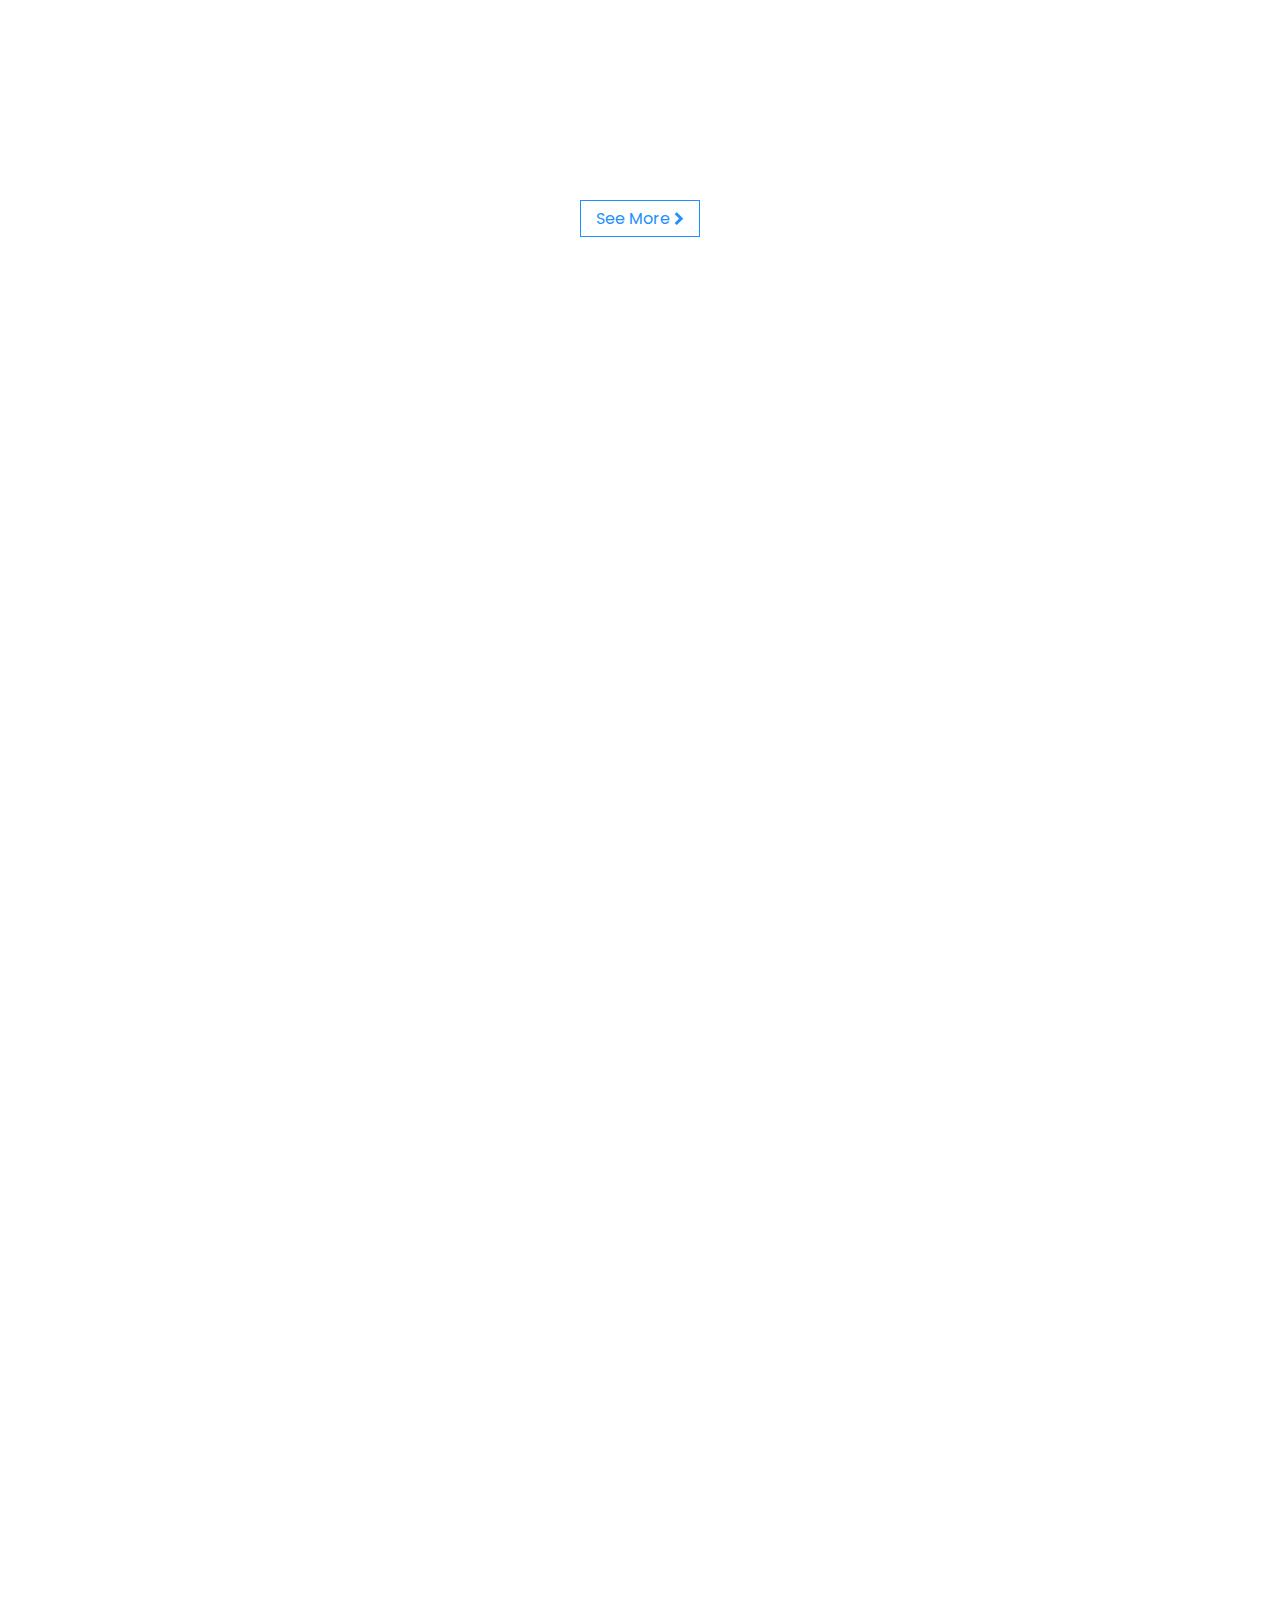
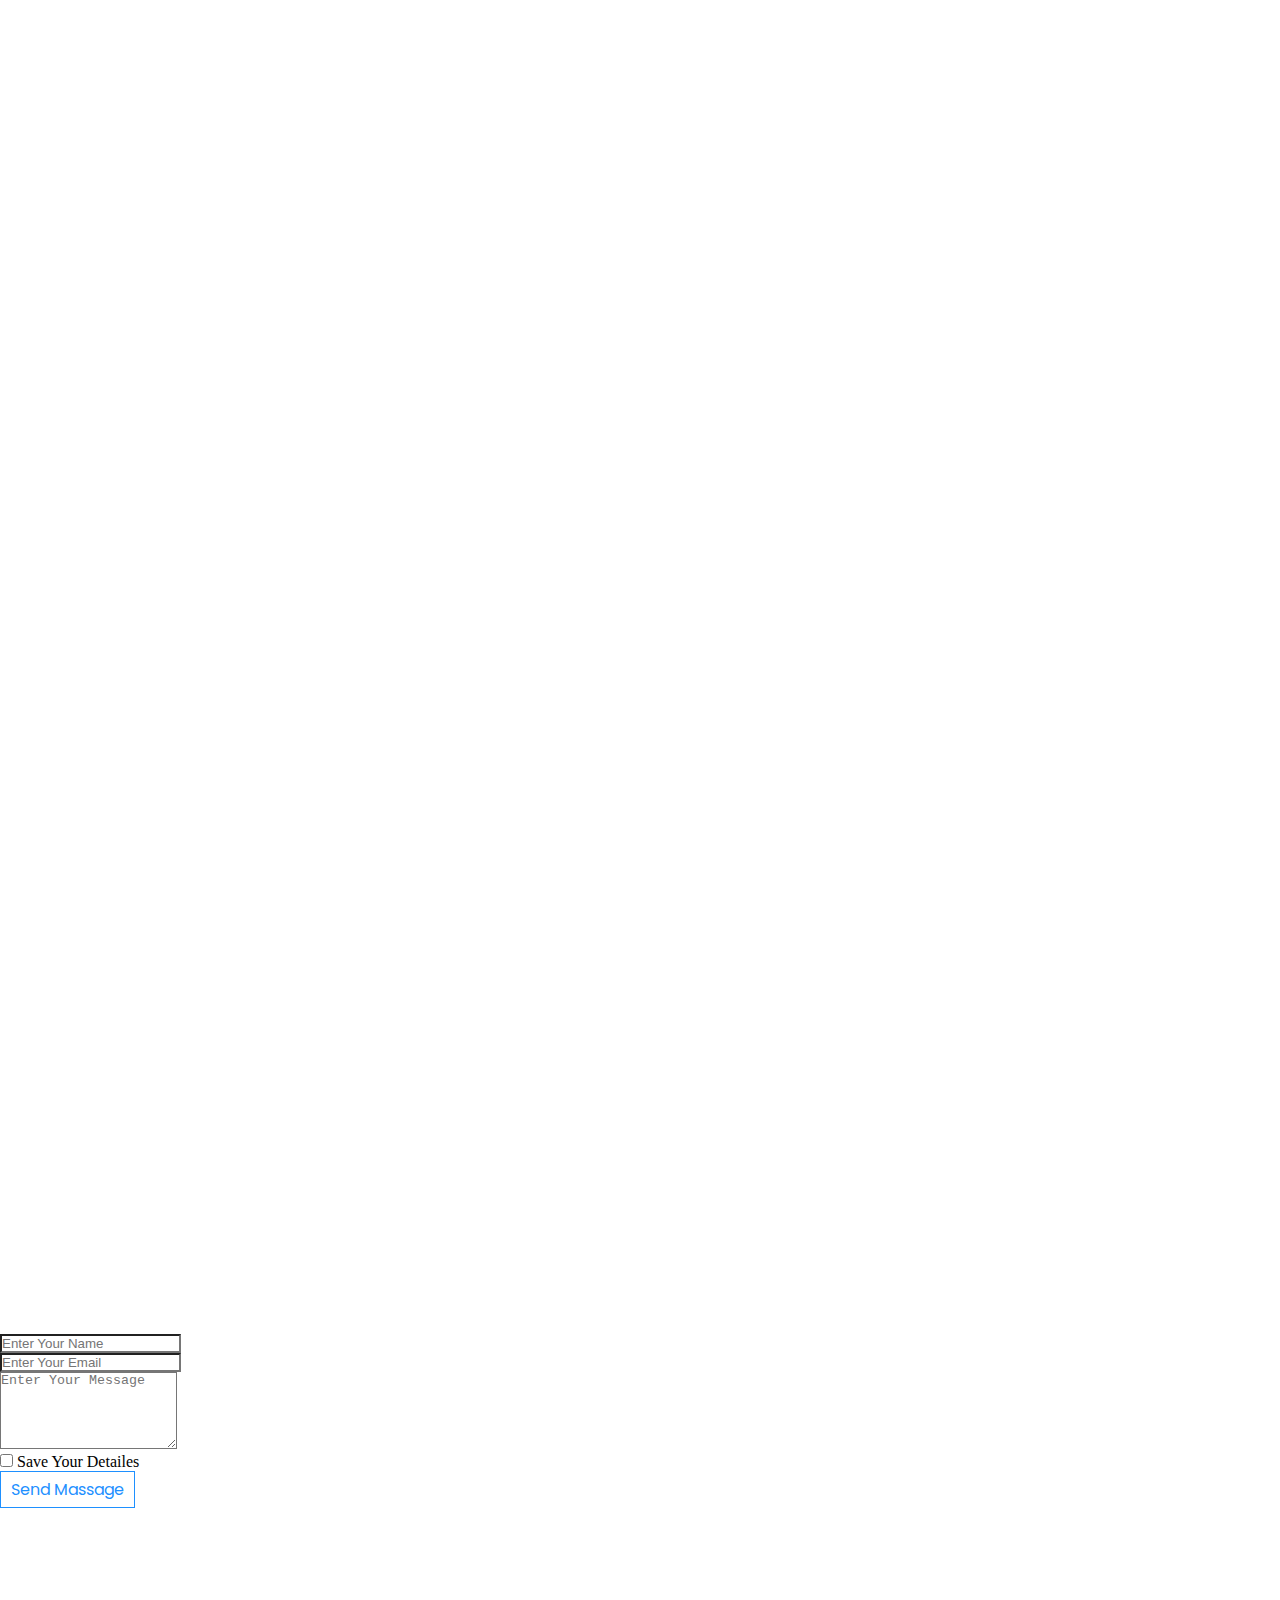
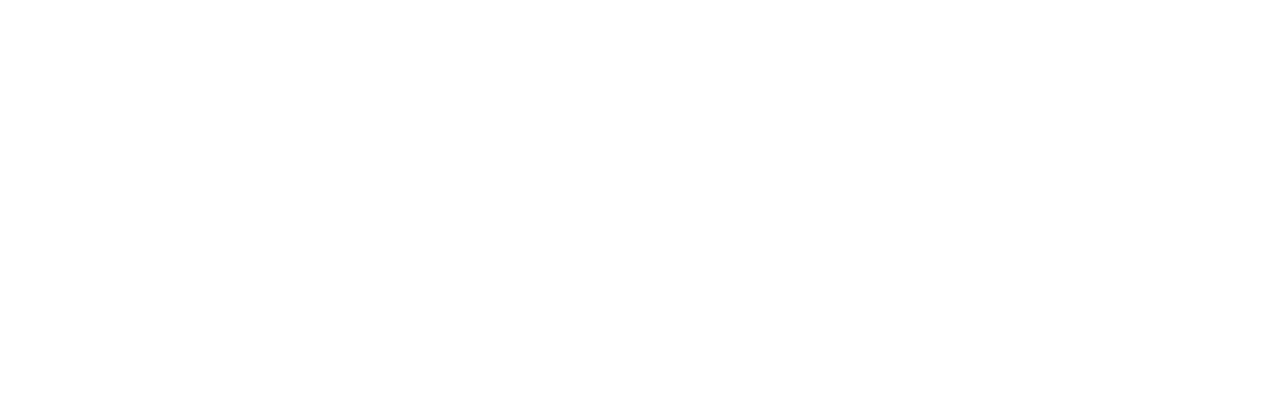
==== commit a38b58e4: "home" ====
--- a/index.html
+++ b/index.html
@@ -49,11 +49,9 @@
         </div>
     </nav>
     <!-- header -->
-    <button
-        style="z-index: 1000;position: fixed;bottom: 20px;right: 30px; color: rgba(255, 0, 0, 0.575); background-color: rgb(226, 226, 226); border-radius: 50px; font-weight: 300; font-size: 14px; box-shadow: 5px 5px 10px rgba(0, 0, 0, 0.363);"
-        class="btn p-2" onclick="topFunction()" id="myBtn" title="Go to top"><i class="fa fa-chevron-up"></i></button>
-
-    <div class="container-fluid" style="margin-top: 30px;">
+    <button class="p-2" onclick="topFunction()" id="myBtn" title="Go to top"><i class="fa fa-chevron-up"></i></button>
+
+    <div class="container-fluid top-caro" style="margin-top: 30px;">
         <div id="carouselExampleCaptions" class="carousel slide carousel-fade" data-bs-ride="carousel">
             <div class="carousel-indicators">
                 <button type="button" data-bs-target="#carouselExampleCaptions" data-bs-slide-to="0" class="active"
@@ -67,28 +65,31 @@
             </div>
             <div class="carousel-inner">
                 <div class="carousel-item active">
-                    <img src="./Assets/carousel/caro1.jpg" class="d-block w-100 carousel-image" alt="...">
+                    <img src="./Assets/carousel/ux-store-jJT2r2n7lYA-unsplash.jpg"
+                        class="d-block w-100 carousel-image img-hover-zoom--blur img-fluid">
                     <div class="carousel-caption d-md-block">
                         <h5 class="animate__animated animate__pulse animate__delay-1s">DEVELOPMENT</h5>
                         <!-- <p>Some representative placeholder content for the first slide.</p> -->
                     </div>
                 </div>
                 <div class="carousel-item">
-                    <img src="./Assets/carousel/caro2.jpg" class="d-block w-100 carousel-image" alt="...">
+                    <img src="./Assets/carousel/caro2.jpg" class="d-block w-100 carousel-image img-hover-zoom--blur ">
                     <div class="carousel-caption d-md-block">
                         <h5 class="animate__animated animate__pulse animate__delay-1s">DESIGN</h5>
                         <!-- <p>Some representative placeholder content for the second slide.</p> -->
                     </div>
                 </div>
                 <div class="carousel-item">
-                    <img src="./Assets/carousel/caro3.jpg" class="d-block w-100 carousel-image" alt="...">
+                    <img src="./Assets/carousel/jess-bailey-l3N9Q27zULw-unsplash.jpg"
+                        class="d-block w-100 carousel-image img-hover-zoom--blur">
                     <div class="carousel-caption d-md-block">
                         <h5 class="animate__animated animate__pulse animate__delay-1s">SEO / SMM</h5>
                         <!-- <p>Some representative placeholder content for the third slide.</p> -->
                     </div>
                 </div>
                 <div class="carousel-item">
-                    <img src="./Assets/carousel/caro2.jpg" class="d-block w-100 carousel-image" alt="...">
+                    <img src="/Assets/carousel/thought-catalog-505eectW54k-unsplash.jpg"
+                        class="d-block w-100 carousel-image img-hover-zoom--blur">
                     <div class="carousel-caption d-md-block">
                         <h5 class="animate__animated animate__pulse animate__delay-1s">STRATEGY</h5>
                         <!-- <p>Some representative placeholder content for the third slide.</p> -->
@@ -111,7 +112,7 @@
     <div class="container">
         <div class="row box">
             <h1 class="service-box-head my-5 text-center">Our Services</h1>
-            <div class="col-md-4 mt-5" data-aos="zoom-in-right">
+            <div class="col-md-4 mt-5 mb-5" data-aos="zoom-in-left">
                 <div class="card">
                     <div class="card-body">
                         <i class="fa fa-television card-icon"></i>
@@ -133,7 +134,7 @@
                     </div>
                 </div>
             </div>
-            <div class="col-md-4 mt-5" data-aos="zoom-in-left">
+            <div class="col-md-4 mt-5" data-aos="zoom-in-right">
                 <div class="card">
                     <div class="card-body">
                         <i class="fa-pencil-square-o fa card-icon"></i>
@@ -145,22 +146,27 @@
                 </div>
             </div>
             <div class="middle">
-                <a href="./aboutus.html" class="btn1 hover-btn ">See More <i
+                <a href="./service.html" class="btn1 hover-btn ">See More <i
                         class="fa fa-chevron-right ps-1 animate__animated animate__infinite animate__fadeOutRight"></i></a>
             </div>
         </div>
     </div>
-
-    <div class="container main-box">
+<!-- 
+    <svg xmlns="http://www.w3.org/2000/svg" viewBox="0 0 1440 320">
+        <path fill="tras" fill-opacity="1" style="background: url('./Assets/background/snow.png');"
+            d="M0,160L60,181.3C120,203,240,245,360,250.7C480,256,600,224,720,213.3C840,203,960,213,1080,229.3C1200,245,1320,267,1380,277.3L1440,288L1440,320L1380,320C1320,320,1200,320,1080,320C960,320,840,320,720,320C600,320,480,320,360,320C240,320,120,320,60,320L0,320Z">
+        </path>
+    </svg> -->
+    <div class="container-fluid main-box">
         <div class="row">
-            <div class="col-md-6 Facility-text">
+            <div class="col-md-6 Facility-text" data-aos="fade-up">
                 <p class="Facility-text-p">Our Facility <br><span class="typed-text"></span><span
                         class="cursor animate__animated animate__fadeOut animate__infinite animate__fast">&nbsp;</span>
                 </p>
             </div>
-            <div class="col-md-6 Facility-svg">
+            <div class="col-md-6 Facility-svg" data-aos="fade-up">
                 <div id="carouselExampleDark" class="carousel carousel-dark slide" data-bs-ride="carousel">
-                    <div class="carousel-indicators mt-7">
+                    <div class="carousel-indicators">
                         <button type="button" data-bs-target="#carouselExampleDark" data-bs-slide-to="0" class="active"
                             aria-current="true" aria-label="Slide 1"></button>
                         <button type="button" data-bs-target="#carouselExampleDark" data-bs-slide-to="1"
@@ -172,24 +178,61 @@
                     </div>
                     <div class="carousel-inner caro-svg">
                         <div class="carousel-item active">
-                            <img src="./Assets/Svg/undraw_Web_developer_re_h7ie (1).svg" class="d-block w-100"
-                                alt="...">
+                            <img src="./Assets/Svg/undraw_Web_developer_re_h7ie (1).svg" class="d-block w-100">
                         </div>
                         <div class="carousel-item">
-                            <img src="./Assets/Svg/undraw_mobile_web_2g8b.svg " class="d-block w-100" alt="...">
+                            <img src="./Assets/Svg/undraw_mobile_web_2g8b.svg " class="d-block w-100">
                         </div>
                         <div class="carousel-item">
-                            <img src="./Assets/Svg/undraw_Wall_post_re_y78d.svg" class="d-block w-100" alt="...">
+                            <img src="./Assets/Svg/undraw_Wall_post_re_y78d.svg" class="d-block w-100">
                         </div>
                         <div class="carousel-item">
-                            <img src="./Assets/Svg/undraw_slider_5bgj.svg" class="d-block w-100" alt="...">
-                        </div>
-                    </div>
-                </div>
-            </div>
-        </div>
-    </div>
-
+                            <img src="./Assets/Svg/undraw_slider_5bgj.svg" class="d-block w-100">
+                        </div>
+                    </div>
+                </div>
+            </div>
+        </div>
+    </div>
+
+    <!-- Contact us -->
+    <div class="container-fluid pt-5 mb-7">
+        <div class="w-50 ms-auto me-auto">
+            <form>
+                <div class="mb-3">
+                    <input type="text" placeholder="Enter Your Name" class="form-control"
+                        id="exampleFormControlInput1" />
+                </div>
+                <div class="mb-3">
+                    <input type="email" placeholder="Enter Your Email" class="form-control"
+                        id="exampleFormControlInput1" />
+                </div>
+                <div class="mb-3">
+                    <textarea class="form-control" id="exampleFormControlTextarea1" placeholder="Enter Your Message" rows="5"></textarea>
+                  </div>
+                  <div class="form-check mb-4">
+                    <input class="form-check-input" type="checkbox" value="" id="defaultCheck1">
+                    <label class="form-check-label" for="defaultCheck1">
+                      Save Your Detailes
+                    </label>
+                  </div>
+                <div class="d-flex" style="align-items: center; justify-content: center;">
+                    <button type="submit" class="hover-btn1 btn1 w-100">Send Massage</button>
+                </div>
+            </form>
+        </div>
+    </div>
+
+    <footer>
+        <div class="container-fluid">
+            <div class="icons">
+                <i class="fa fa-twitter fa-2x"></i>
+                <i class="fa fa-facebook fa-2x"></i>
+                <i class="fa fa-instagram fa-2x"></i>
+                <i class="fa fa-linkedin fa-2x"></i>
+            </div>
+        </div>
+    </footer>
 
 
     <!-- Java Scripts -->
--- a/css/style.css
+++ b/css/style.css
@@ -10,15 +10,43 @@
   background: #fff;
 }
 
+.form-control{
+  border-radius:0 !important;
+}
+
 .animate__animated.animate__pulse {
   --animate-duration: 1.5s;
 }
 
+.btn:focus, .btn:active {
+  outline: none !important;
+  box-shadow: none !important;
+}
+
+textarea:active, input:active, textarea:focus, input:focus {
+  outline: none !important;
+  box-shadow: none !important;
+}
+
+.form-floating>label {
+  position: absolute;
+  top: 0;
+  left: 0;
+  height: 100%;
+  padding: 1rem 1.75rem;
+  pointer-events: none;
+  border: 1px solid transparent;
+  transform-origin: 0 0;
+  transition: opacity .1s ease-in-out, transform .1s ease-in-out;
+}
+
 /* scrollbar */
+
 .animate__animated.animate__bounce {
   --animate-duration: 2s;
 }
-.animate__animated.animate__fadeOut{
+
+.animate__animated.animate__fadeOut {
   --animation-duration: .5s;
 }
 
@@ -38,10 +66,14 @@
   background: #6082B6;
   width: 8px;
 }
+
 /* / */
 
-.mt-7{
+.mt-7 {
   margin-top: 100px;
+}
+.mb-7 {
+  margin-bottom: 100px;
 }
 a {
   text-decoration: none;
@@ -53,7 +85,36 @@
   vertical-align: 0%;
 }
 
-.btn:focus, .btn:active {
+/* Blur-zoom Container */
+
+.img-hover-zoom--blur {
+  transition: transform 2s, filter 3s ease-in-out;
+  filter: blur(5px);
+  transform: scale(1.2);
+}
+
+/* The Transformation */
+
+.img-hover-zoom--blur:hover {
+  filter: blur(0);
+  transform: scale(1);
+}
+
+#myBtn {
+  border: 1px solid transparent;
+  z-index: 1000;
+  position: fixed;
+  bottom: 20px;
+  right: 30px;
+  color: rgba(255, 0, 0, 0.575);
+  background-color: rgb(226, 226, 226);
+  border-radius: 50px;
+  font-weight: 300;
+  font-size: 14px;
+  box-shadow: 5px 5px 10px rgba(0, 0, 0, 0.363);
+}
+
+.btn:focus, .btn:active , #myBtn:active{
   outline: none !important;
   box-shadow: none !important;
 }
@@ -99,9 +160,10 @@
   border: 1px solid dodgerblue;
   cursor: pointer;
   padding: 5px 15px;
-  margin-top: 20px;
-  border-radius: 6px;
+  border-radius: 0;
   overflow: hidden;
+  margin-bottom: 15px;
+  z-index: 1;
 }
 
 .btn1::before {
@@ -118,16 +180,43 @@
 .hover-btn::before {
   width: 100%;
   height: 0;
-  transform: translate(-50%, -50%) rotate(-45deg);
+  transform: translate(-50%, -50%) rotate(-34deg);
 }
 
 .hover-btn:hover::before {
-  height: 500%;
+  height: 300%;
 }
 
 .hover-btn:hover {
   color: #fff;
 }
+
+/* w-100 button */
+.hover-btn1 {
+  background: transparent;
+  border: 1px solid dodgerblue;
+  cursor: pointer;
+  padding: 5px 10px;
+  border-radius: 0;
+  overflow: hidden;
+  margin-bottom: 15px;
+}
+
+.hover-btn1::before {
+  width:100%;
+  height: 0;
+  transform: translate(-50%, -50%) rotate(15deg);
+}
+
+.hover-btn1:hover::before {
+  height: 750%;
+}
+
+.hover-btn1:hover {
+  color: #fff;
+}
+
+/* / */
 
 .bg-light {
   background-color: #28282B !important;
@@ -169,18 +258,18 @@
   border-radius: 4px;
 }
 
-.container-fluid {
+.top-caro {
   width: 100% !important;
   padding: 0 !important;
 }
 
-.container-fluid  .carosel-item {
+.top-caro .carosel-item {
   width: 100%;
   height: 100vh !important;
   max-height: 768px !important;
 }
 
-.container-fluid  .carousel-image {
+.top-caro .carousel-image {
   position: relative;
   max-height: 600px;
   max-width: 100%;
@@ -188,12 +277,12 @@
   -webkit-filter: brightness(30%);
 }
 
-.container-fluid .carousel-caption {
+.top-caro .carousel-caption {
   bottom: 220px !important;
   color: #fff !important;
 }
 
-.container-fluid  .carousel-caption h5 {
+.top-caro .carousel-caption h5 {
   font-size: 60px;
   text-transform: uppercase;
   letter-spacing: 2px;
@@ -202,7 +291,7 @@
   font-family: 'Roboto', sans-serif;
 }
 
-.container-fluid  .carousel-caption p {
+.top-caro .carousel-caption p {
   font-size: 18px;
   margin: auto;
   width: 60%;
@@ -218,13 +307,32 @@
 .box p {
   padding: 0 20px;
 }
-.service-box-head{
+
+.service-box-head {
   font-size: 40px;
   font-weight: 500;
-  font-family: 'Poppins' , sans-serif;
-}
-.searvice-box-para
-{
+  font-family: 'Poppins', sans-serif;
+  color: #0096FF;
+  position: relative;
+  padding-left: 30px;
+}
+.service-box-head::before{
+  content: '';
+  background: #2fb199;
+  z-index: 9;
+  width: 5px;
+  bottom: 0;
+  height: 5px;
+}
+.service-box-head::after{
+  content: '';
+  background: #28282B;
+  z-index: 9;
+  height: 5px;
+}
+
+
+.searvice-box-para {
   font-size: 14px;
 }
 
@@ -241,7 +349,7 @@
   justify-content: center;
   align-items: center;
   text-align: center;
-  color: #006cff;
+  color: #0096FF;
   font-weight: 300;
   background-color: #fff;
 }
@@ -266,42 +374,51 @@
   font-size: 14px;
 }
 
-.main-box{
+.main-box {
   width: 100%;
-  /* background-color: tomato; */
-  margin-top: 60px;
-}
-
-.Facility-text{
+  background: url("/Assets/background/snow.png");
+  background-attachment: fixed;
+  background-position: center;
+  background-repeat: no-repeat;
+  background-size: cover;
+  min-height: 600px;
+}
+
+.Facility-svg {
+  padding-top: 50px;
+}
+
+.Facility-text {
   display: flex;
   justify-content: center;
   align-items: center;
   text-align: center;
 }
-.Facility-text-p{
+
+.Facility-text-p {
   font-size: 30px;
-  font-family: 'Poppins',sans-serif;
+  font-family: 'Poppins', sans-serif;
   font-weight: 400;
   color: #28282B;
   letter-spacing: .1rem;
 }
-.typed-text{
-  font-size: 2.5rem;
-  font-family: 'Lato',sans-serif;
+
+.typed-text {
+  font-size: 2rem;
+  font-family: 'Lato', sans-serif;
   font-weight: 600;
   color: #006cff;
 }
-.cursor{
+
+.cursor {
   display: inline-block;
   width: 3px;
   background-color: #212529;
   margin-left: .2rem;
 }
-.Facility-svg{
-  padding-top: 100px;
-}
 
 /* svg carousel */
+
 /* .caro-svg{
   max-width: 100%;
   max-height: 400px;
@@ -326,7 +443,8 @@
   list-style: none;
   transform: rotate(90deg) !important;
 }
-.Facility-svg .carousel-indicators [data-bs-target]{
+
+.Facility-svg .carousel-indicators [data-bs-target] {
   width: 10px !important;
   height: 10px !important;
   border-radius: 100px;
@@ -334,7 +452,44 @@
   border-bottom: 0 !important;
 }
 
+
+
+/* Footer */
+/* footer{
+
+} */
+
+footer .container-fluid{
+  margin: 0 !important;
+  padding: 0 !important;
+}
+
+.icons{
+  margin-left: 20px;
+  z-index: 1000;
+  position: fixed;
+  left: 30px;
+  bottom: 20px;
+}
+
+.icons i{
+  margin-left: 10px;
+  margin-right: 10px;
+  color: #f1f1f1;
+  cursor: pointer;
+  z-index: 100;
+  transition: all .8s ease;
+}
+.icons i:hover{
+  bottom: 25px;
+  color: #0096FF;
+}
+
 @media screen and (max-width: 792px) {
+  .w-50{
+    width: 100% !important;
+    padding: 15px !important;
+  }
   .logo {
     float: left !important;
     text-align: left !important;
@@ -354,4 +509,4 @@
   .bg-light {
     background-color: rgb(44, 61, 78) !important;
   }
-}
+}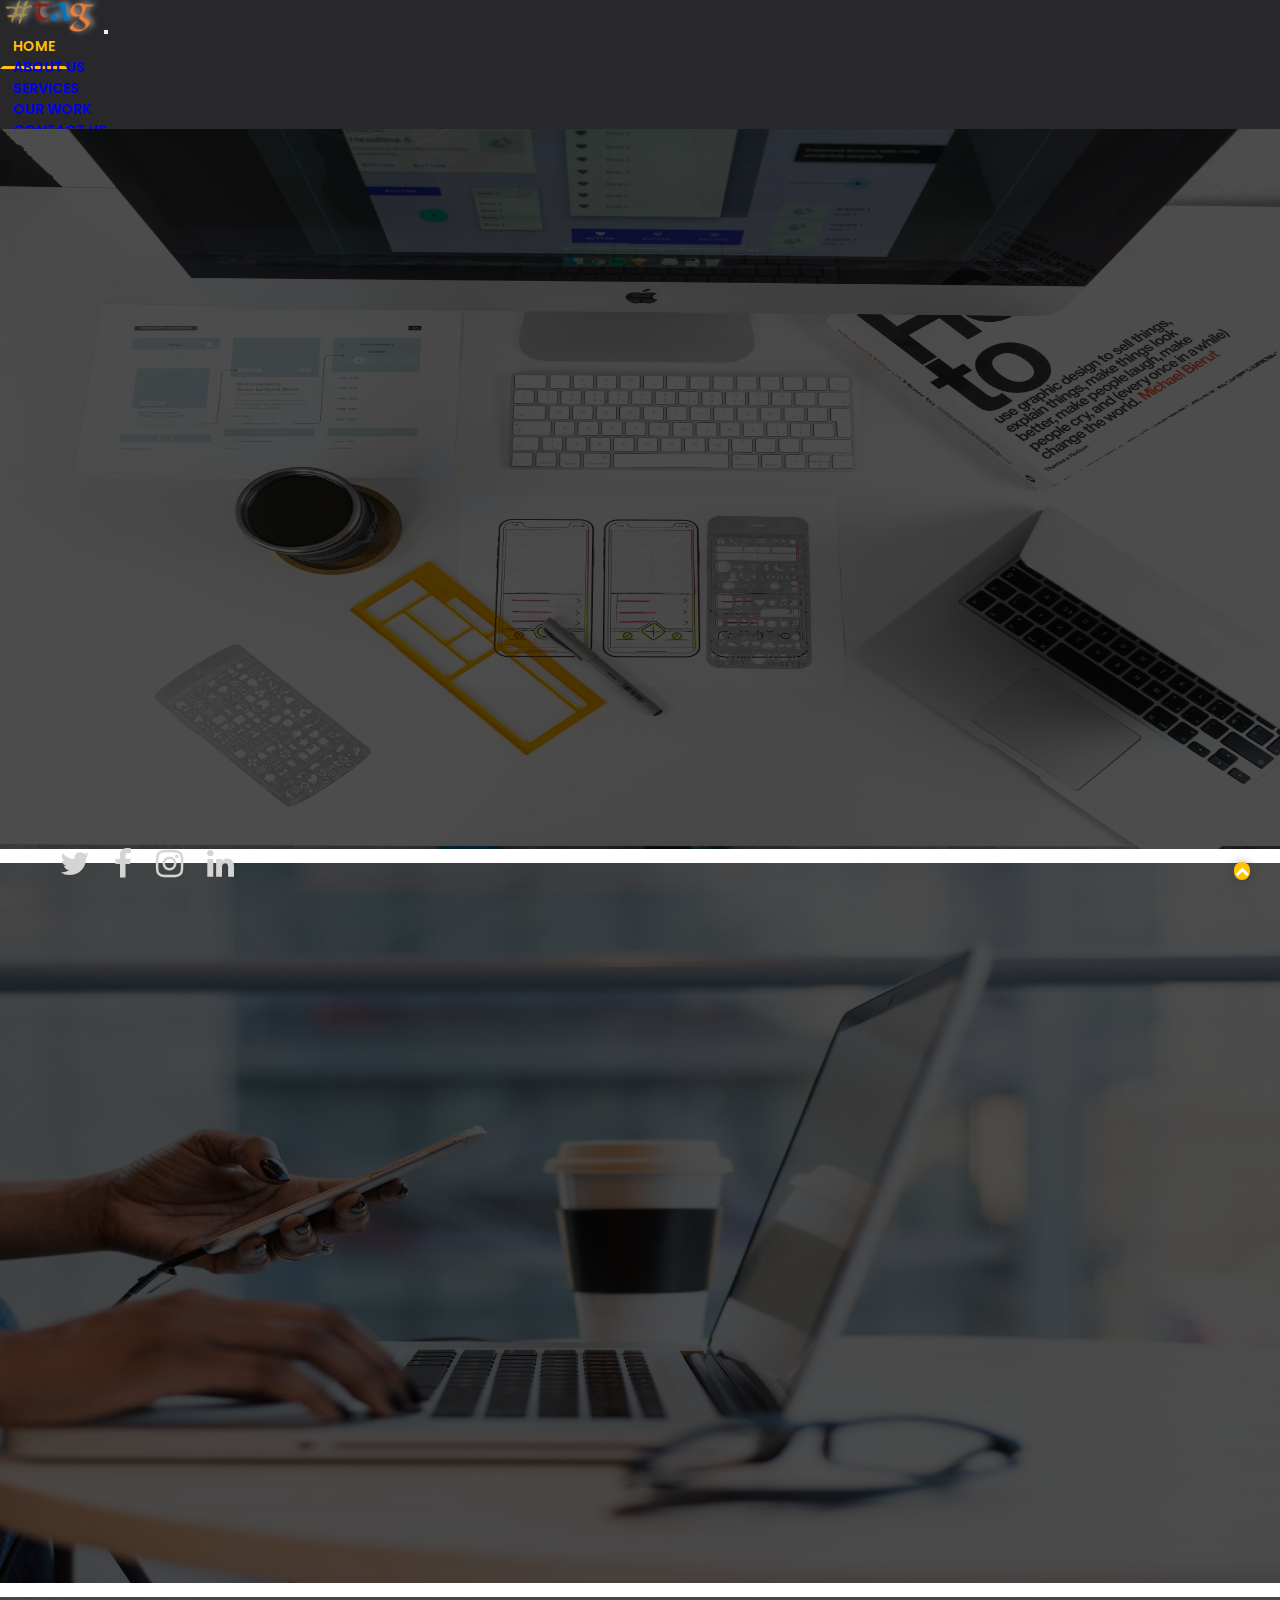
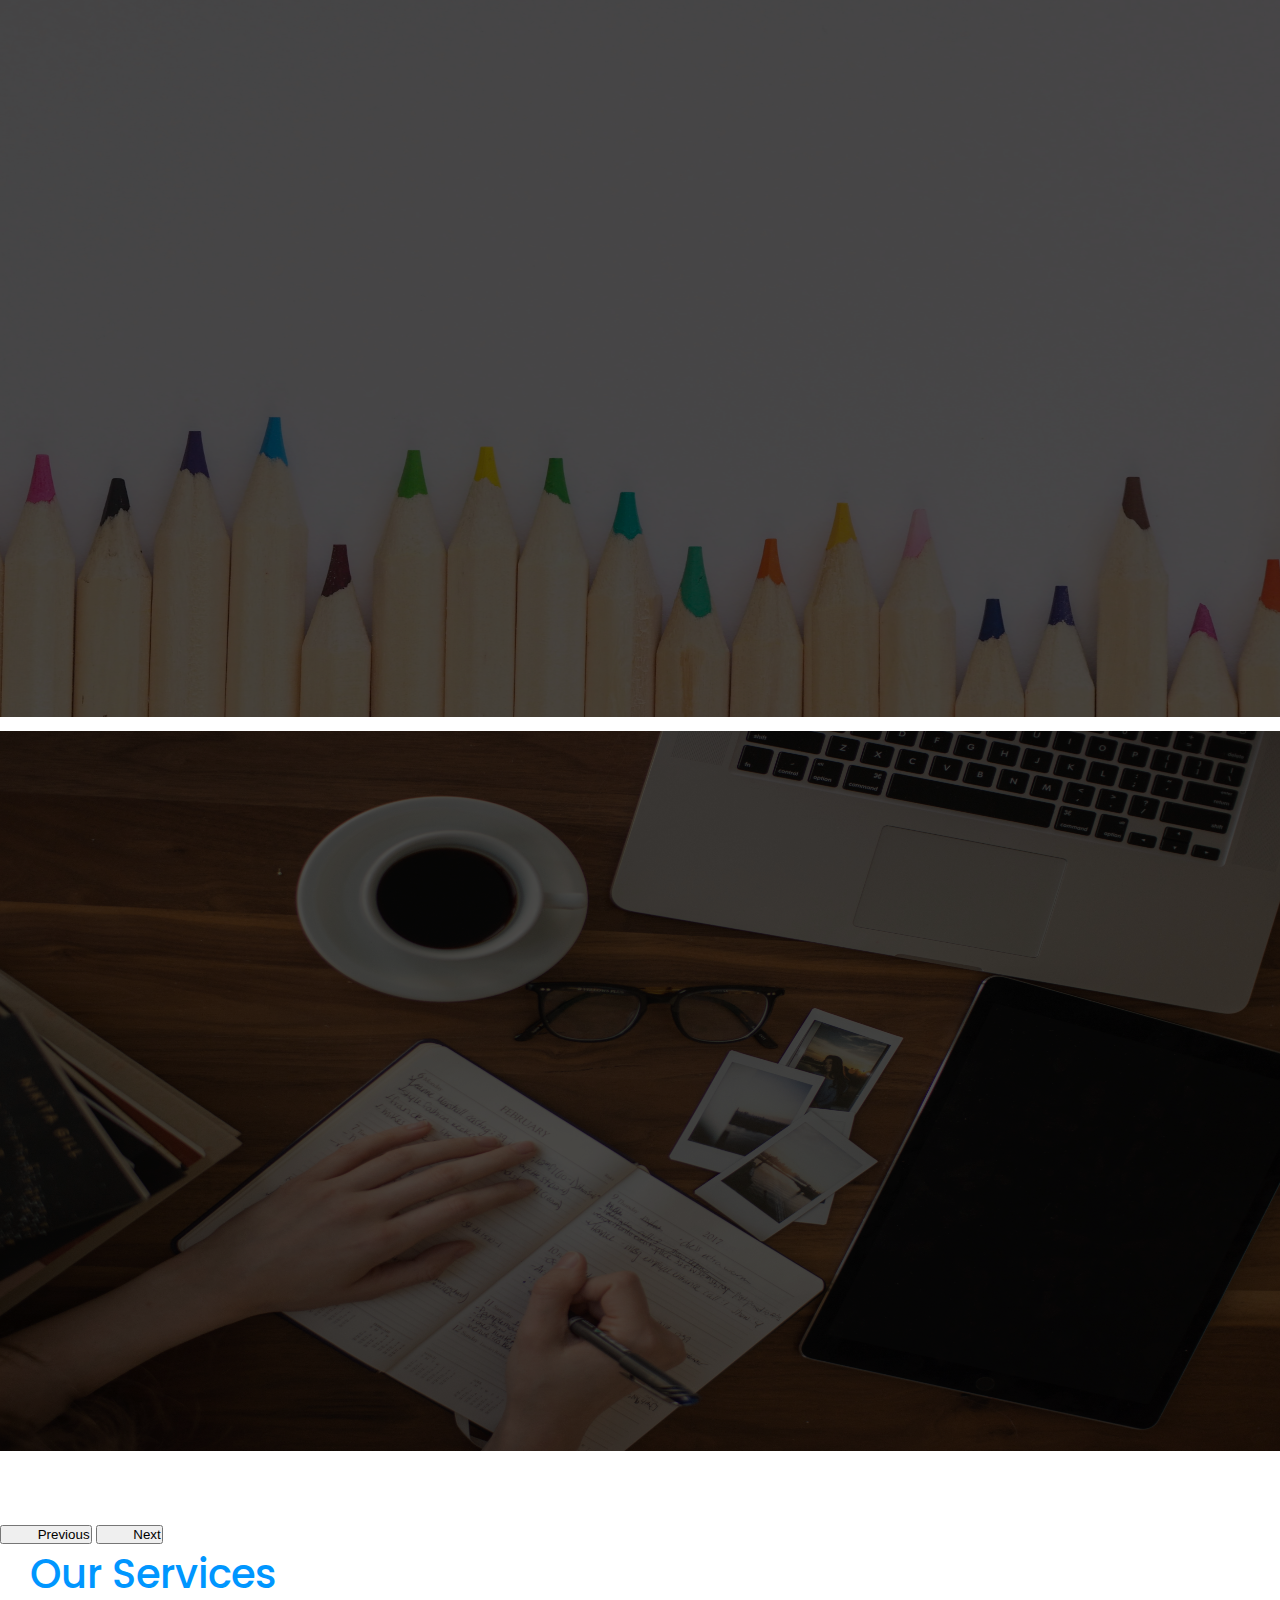
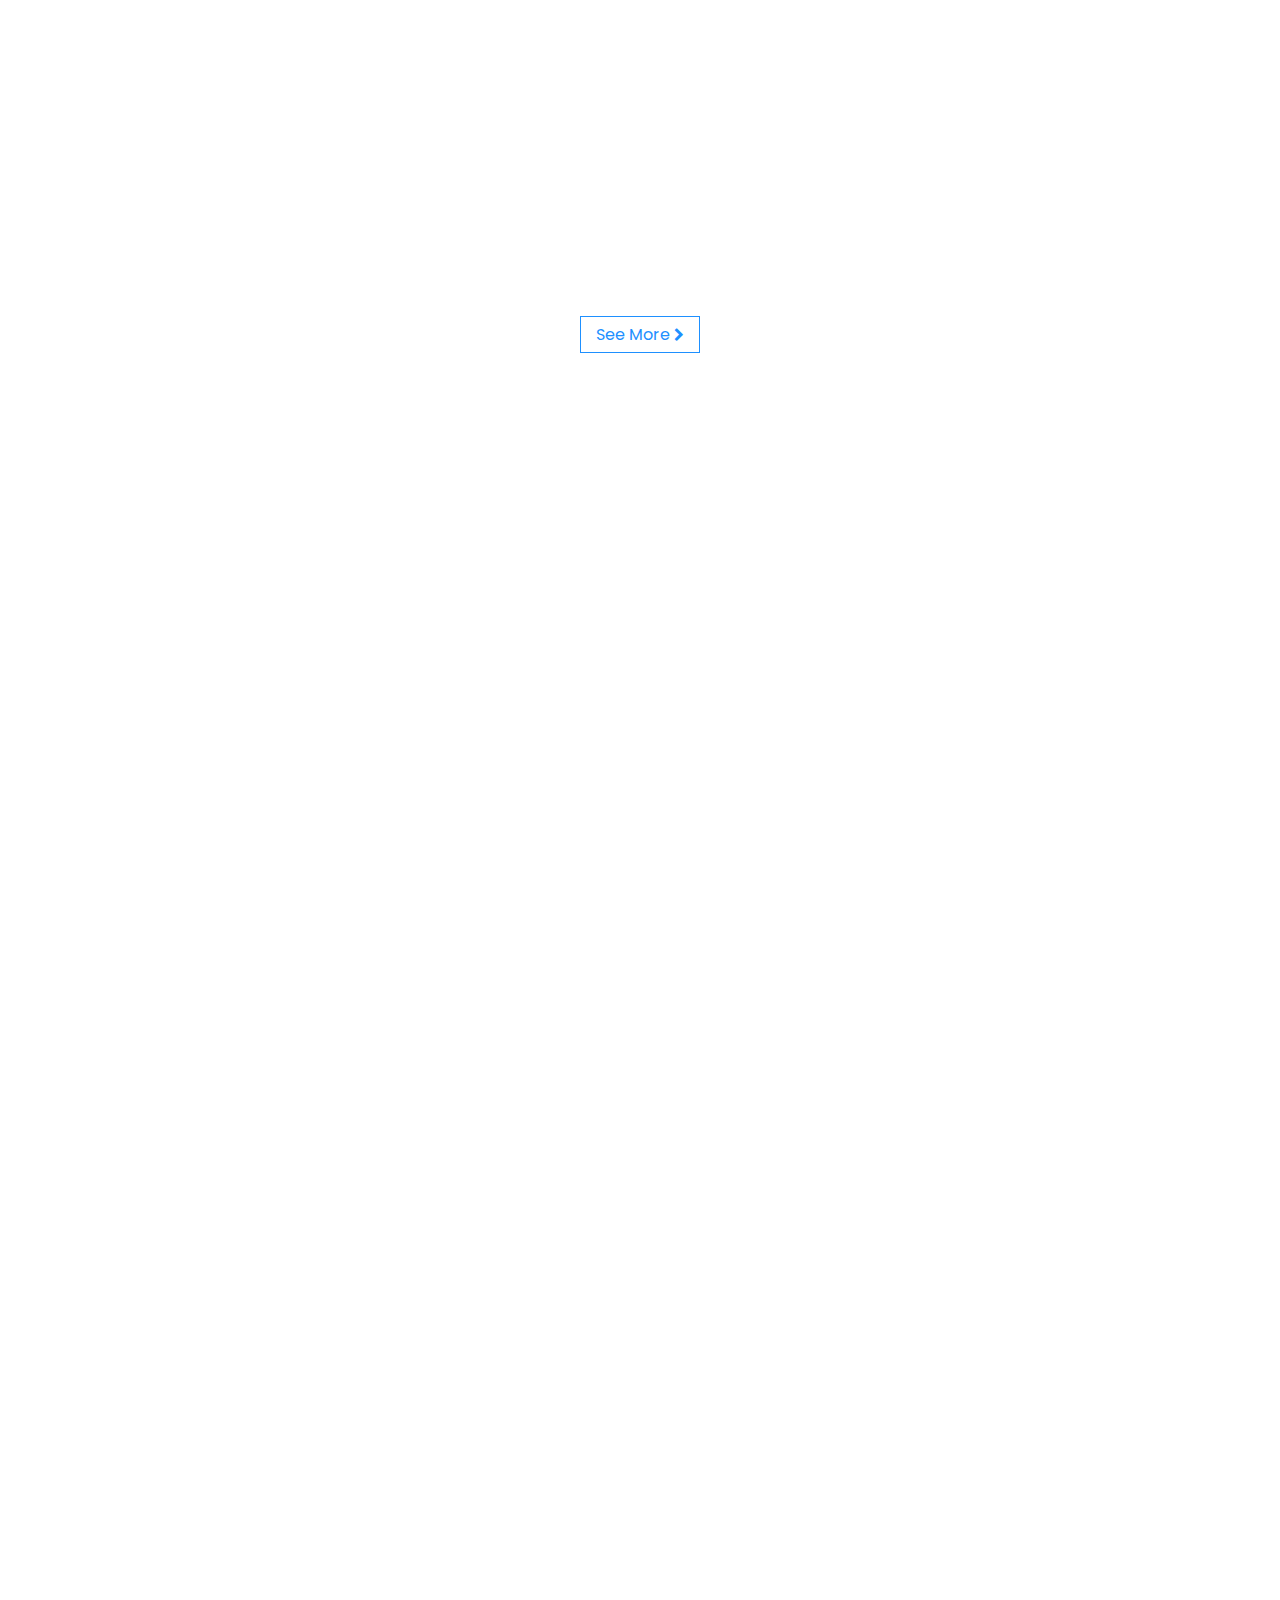
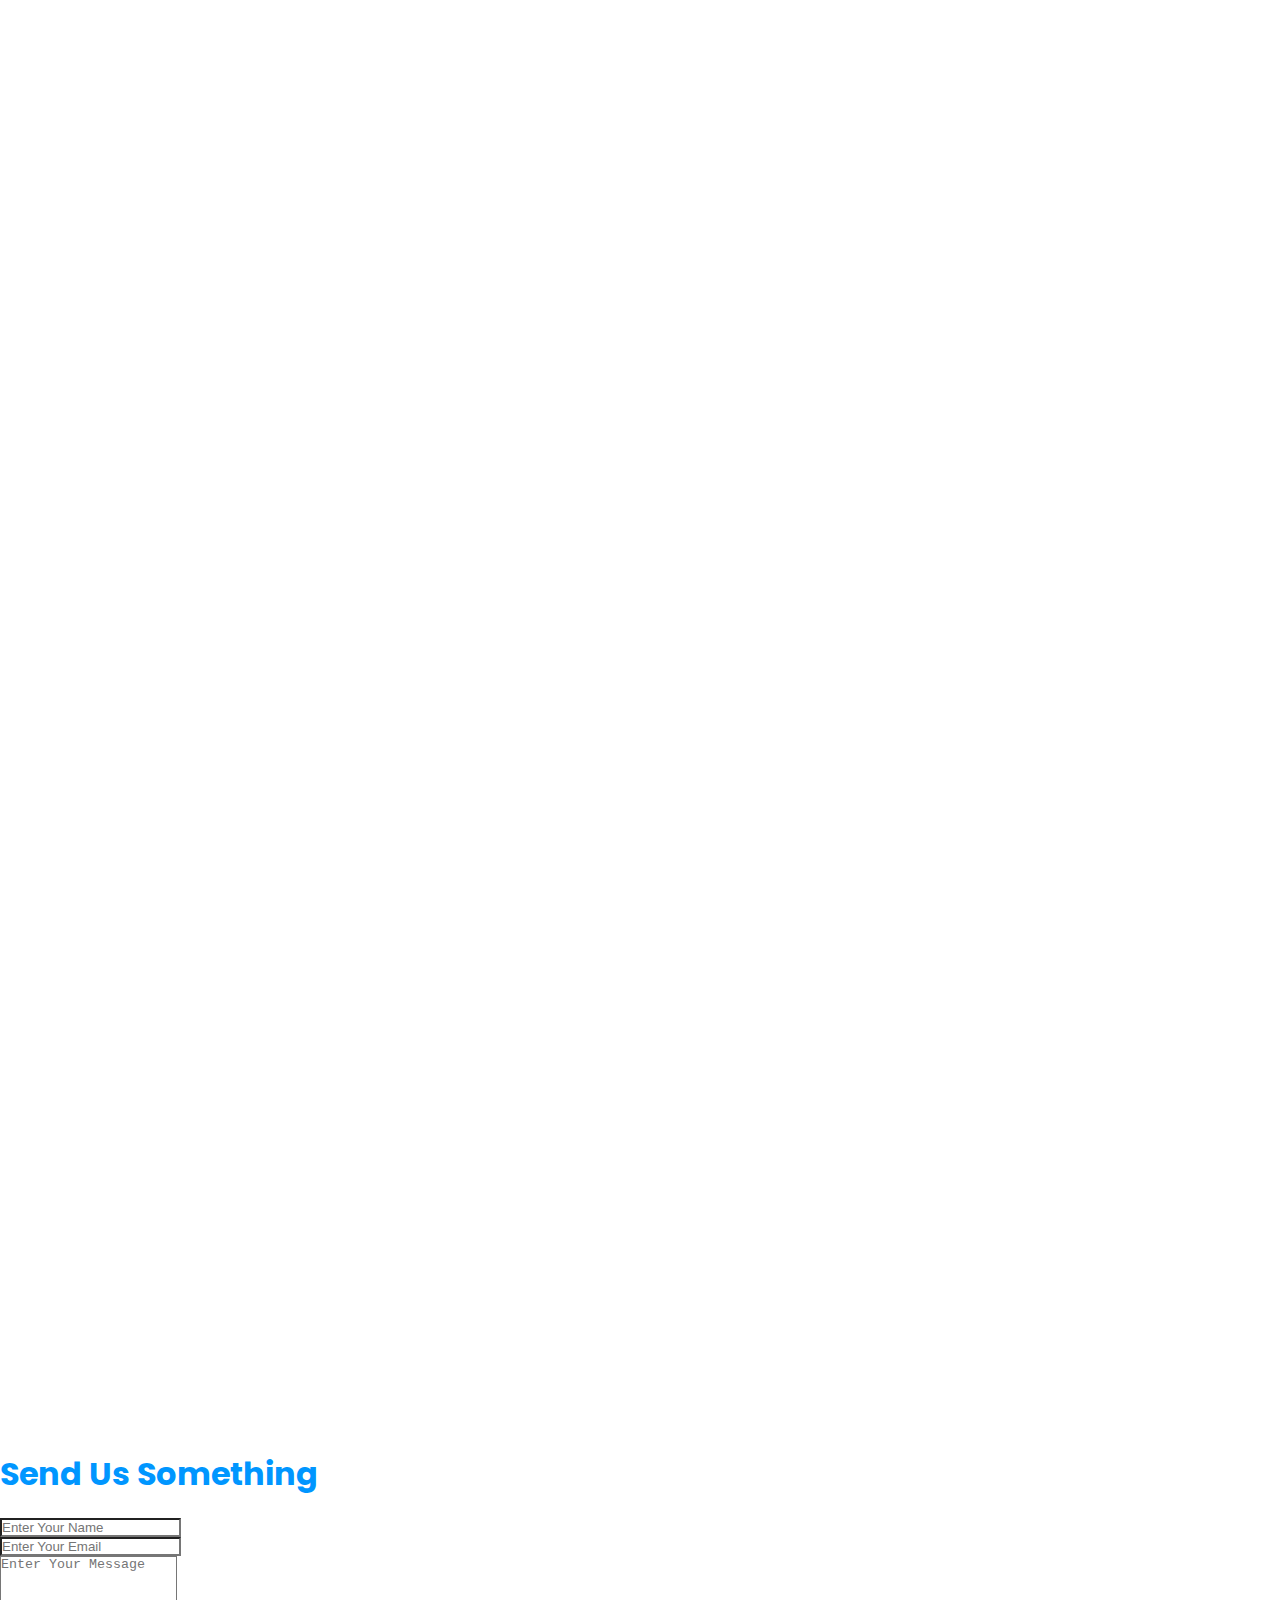
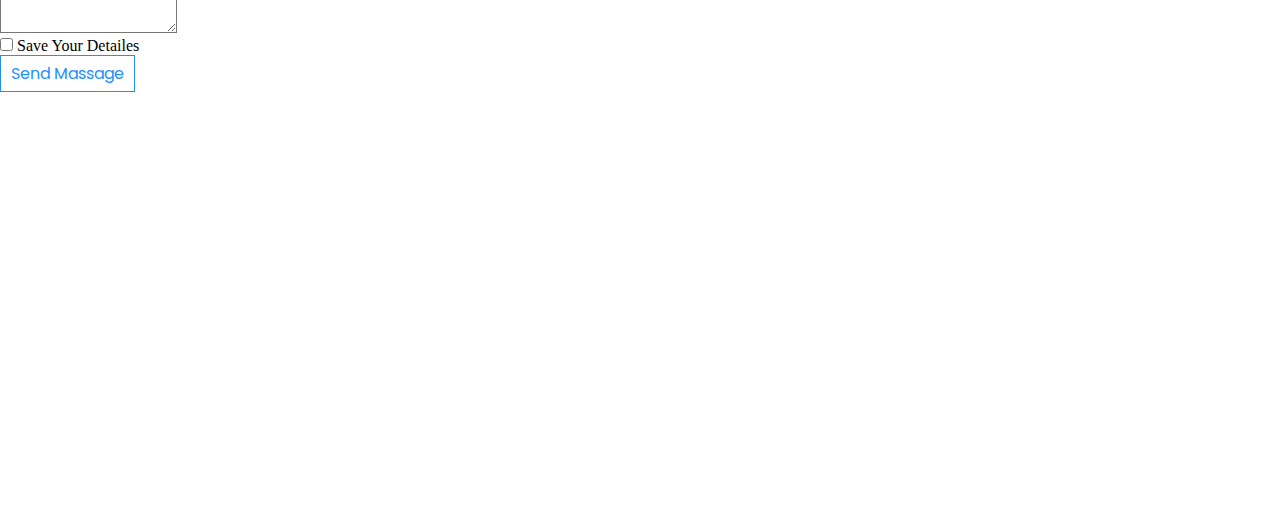
==== commit 7dc8a9cb: "About Us Page" ====
--- a/index.html
+++ b/index.html
@@ -64,36 +64,39 @@
                     aria-label="Slide 4"></button>
             </div>
             <div class="carousel-inner">
-                <div class="carousel-item active">
+                <div class="carousel-item active" >
                     <img src="./Assets/carousel/ux-store-jJT2r2n7lYA-unsplash.jpg"
                         class="d-block w-100 carousel-image img-hover-zoom--blur img-fluid">
-                    <div class="carousel-caption d-md-block">
-                        <h5 class="animate__animated animate__pulse animate__delay-1s">DEVELOPMENT</h5>
+                    <div class="carousel-caption">
+                        <h5 class="animate__animated animate__pulse">DEVELOPMENT</h5>
                         <!-- <p>Some representative placeholder content for the first slide.</p> -->
                     </div>
-                </div>
-                <div class="carousel-item">
-                    <img src="./Assets/carousel/caro2.jpg" class="d-block w-100 carousel-image img-hover-zoom--blur ">
-                    <div class="carousel-caption d-md-block">
-                        <h5 class="animate__animated animate__pulse animate__delay-1s">DESIGN</h5>
-                        <!-- <p>Some representative placeholder content for the second slide.</p> -->
-                    </div>
-                </div>
-                <div class="carousel-item">
-                    <img src="./Assets/carousel/jess-bailey-l3N9Q27zULw-unsplash.jpg"
-                        class="d-block w-100 carousel-image img-hover-zoom--blur">
-                    <div class="carousel-caption d-md-block">
-                        <h5 class="animate__animated animate__pulse animate__delay-1s">SEO / SMM</h5>
-                        <!-- <p>Some representative placeholder content for the third slide.</p> -->
-                    </div>
-                </div>
-                <div class="carousel-item">
-                    <img src="/Assets/carousel/thought-catalog-505eectW54k-unsplash.jpg"
-                        class="d-block w-100 carousel-image img-hover-zoom--blur">
-                    <div class="carousel-caption d-md-block">
-                        <h5 class="animate__animated animate__pulse animate__delay-1s">STRATEGY</h5>
-                        <!-- <p>Some representative placeholder content for the third slide.</p> -->
-                    </div>
+                    </div>
+                    <div class="carousel-item">
+                        <img src="./Assets/carousel/caro2.jpg" class="d-block w-100 carousel-image img-hover-zoom--blur ">
+                        <div class="carousel-caption">
+                            <h5 class="animate__animated animate__pulse">DESIGN</h5>
+                            <!-- <p>Some representative placeholder content for the second slide.</p> -->
+                        </div>
+                    </div>
+    
+                    <div class="carousel-item">
+                        <img src="./Assets/carousel/jess-bailey-l3N9Q27zULw-unsplash.jpg"
+                            class="d-block w-100 h-50 carousel-image img-hover-zoom--blur">
+                        <div class="carousel-caption">
+                            <h5 class="animate__animated animate__pulse">SEO / SMM</h5>
+                            <!-- <p>Some representative placeholder content for the third slide.</p> -->
+                        </div>
+                    </div>
+                    <div class="carousel-item">
+                        <img src="/Assets/carousel/thought-catalog-505eectW54k-unsplash.jpg"
+                            class="d-block w-100 carousel-image img-hover-zoom--blur">
+                        <div class="carousel-caption">
+                            <h5 class="animate__animated animate__pulse">STRATEGY</h5>
+                            <!-- <p>Some representative placeholder content for the third slide.</p> -->
+                        </div>
+                </div>
+                
                 </div>
             </div>
             <button class="carousel-control-prev" type="button" data-bs-target="#carouselExampleCaptions"
@@ -151,7 +154,7 @@
             </div>
         </div>
     </div>
-<!-- 
+    <!-- 
     <svg xmlns="http://www.w3.org/2000/svg" viewBox="0 0 1440 320">
         <path fill="tras" fill-opacity="1" style="background: url('./Assets/background/snow.png');"
             d="M0,160L60,181.3C120,203,240,245,360,250.7C480,256,600,224,720,213.3C840,203,960,213,1080,229.3C1200,245,1320,267,1380,277.3L1440,288L1440,320L1380,320C1320,320,1200,320,1080,320C960,320,840,320,720,320C600,320,480,320,360,320C240,320,120,320,60,320L0,320Z">
@@ -198,24 +201,28 @@
     <!-- Contact us -->
     <div class="container-fluid pt-5 mb-7">
         <div class="w-50 ms-auto me-auto">
+            <div class="text-center">
+                <h1 class="py-4 contact-us">Send Us Something</h1>
+            </div>
             <form>
-                <div class="mb-3">
+                <div class="mb-4">
                     <input type="text" placeholder="Enter Your Name" class="form-control"
                         id="exampleFormControlInput1" />
                 </div>
-                <div class="mb-3">
+                <div class="mb-4">
                     <input type="email" placeholder="Enter Your Email" class="form-control"
                         id="exampleFormControlInput1" />
                 </div>
-                <div class="mb-3">
-                    <textarea class="form-control" id="exampleFormControlTextarea1" placeholder="Enter Your Message" rows="5"></textarea>
-                  </div>
-                  <div class="form-check mb-4">
+                <div class="mb-2">
+                    <textarea class="form-control" id="exampleFormControlTextarea1" placeholder="Enter Your Message"
+                        rows="5"></textarea>
+                </div>
+                <div class="form-check mb-4">
                     <input class="form-check-input" type="checkbox" value="" id="defaultCheck1">
                     <label class="form-check-label" for="defaultCheck1">
-                      Save Your Detailes
+                        Save Your Detailes
                     </label>
-                  </div>
+                </div>
                 <div class="d-flex" style="align-items: center; justify-content: center;">
                     <button type="submit" class="hover-btn1 btn1 w-100">Send Massage</button>
                 </div>
--- a/css/style.css
+++ b/css/style.css
@@ -1,6 +1,7 @@
 @import url("https://fonts.googleapis.com/css?family=Roboto:100,300,400,400i,500,700,900");
 @import url('https://fonts.googleapis.com/css2?family=Poppins:wght@400;500;600&display=swap');
 @import url('https://fonts.googleapis.com/css2?family=Lato:ital,wght@0,300;0,700;1,400&display=swap');
+@import url('https://fonts.googleapis.com/css2?family=Oswald:wght@300;400;500;600;700&display=swap');
 * {
   margin: 0;
   padding: 0;
@@ -10,8 +11,8 @@
   background: #fff;
 }
 
-.form-control{
-  border-radius:0 !important;
+.form-control {
+  border-radius: 0 !important;
 }
 
 .animate__animated.animate__pulse {
@@ -72,9 +73,11 @@
 .mt-7 {
   margin-top: 100px;
 }
+
 .mb-7 {
   margin-bottom: 100px;
 }
+
 a {
   text-decoration: none;
 }
@@ -106,15 +109,15 @@
   position: fixed;
   bottom: 20px;
   right: 30px;
-  color: rgba(255, 0, 0, 0.575);
-  background-color: rgb(226, 226, 226);
-  border-radius: 50px;
+  color: #ffffff;
+  background-color: #ffc400;
   font-weight: 300;
   font-size: 14px;
-  box-shadow: 5px 5px 10px rgba(0, 0, 0, 0.363);
-}
-
-.btn:focus, .btn:active , #myBtn:active{
+  border-radius: 100px;
+  box-shadow: 0px 0px 10px #29292960;
+}
+
+.btn:focus, .btn:active, #myBtn:active {
   outline: none !important;
   box-shadow: none !important;
 }
@@ -134,10 +137,26 @@
   -moz-user-select: none;
   user-select: none;
   background-color: transparent;
-  border: 1px solid transparent;
+  border: 1px solid #000;
   padding: .375rem .75rem;
   font-size: 1rem;
   border-radius: .25rem;
+}
+.bg_colored_btn {
+  float: left;
+  padding: 6px 16px;
+  border-radius: 4px;
+  background-color: #65952e;
+  font-family: 'Oswald', sans-serif;
+  font-weight: normal;
+  font-size: 13px;
+  color: #fff;
+  text-transform: uppercase;
+  border: transparent;
+  transition: all .5s ease;
+}
+.bg_colored_btn:hover{
+  background-color: #212529;
 }
 
 .middle {
@@ -192,6 +211,7 @@
 }
 
 /* w-100 button */
+
 .hover-btn1 {
   background: transparent;
   border: 1px solid dodgerblue;
@@ -203,7 +223,7 @@
 }
 
 .hover-btn1::before {
-  width:100%;
+  width: 100%;
   height: 0;
   transform: translate(-50%, -50%) rotate(15deg);
 }
@@ -236,26 +256,39 @@
 
 .navbar-nav .nav-item {
   font-size: 14px;
-  padding: 0 10px;
   font-family: 'Poppins', sans-serif;
   font-weight: 600;
-  border: 2px solid transparent;
+  border: 0 !important;
 }
 
 .nav-item .nav-link {
   width: 100%;
+  height: 100%;
   text-transform: uppercase;
-  border: 2px solid transparent;
+  border: 3px solid transparent;
+  padding:10px;
 }
 
 .nav-item .nav-link.active {
   color: #ffc107 !important;
-}
-
-.nav-item:hover {
-  border-left: 2px solid #ffc107;
-  border-right: 2px solid #ffc107;
-  border-radius: 4px;
+  border-bottom: 3px solid #ffc107;
+}
+
+.nav-item .nav-link:hover {
+  border-bottom: 3px solid #ffc107;
+  border-radius: 0;
+}
+
+/* Crousel */
+
+.carousel-control-next-icon, .carousel-control-prev-icon {
+  display: inline-block;
+  width: 2rem;
+  height: 2rem;
+  background-repeat: no-repeat;
+  background-position: 50%;
+  background-size: 100% 100%;
+  margin-top: -25px;
 }
 
 .top-caro {
@@ -263,13 +296,11 @@
   padding: 0 !important;
 }
 
-.top-caro .carosel-item {
+.top-caro .carousel-image {
   width: 100%;
-  height: 100vh !important;
-  max-height: 768px !important;
-}
-
-.top-caro .carousel-image {
+  height: 100vh;
+  max-height: 600px !important;
+  background-size: cover;
   position: relative;
   max-height: 600px;
   max-width: 100%;
@@ -278,25 +309,45 @@
 }
 
 .top-caro .carousel-caption {
-  bottom: 220px !important;
+  bottom: 250px !important;
   color: #fff !important;
 }
 
+#top-svg path {
+  stroke-dasharray: 479;
+  stroke-dashoffset: 479;
+  animation: line-anime 4s ease forwards 2s;
+}
+
+@keyframes line-anime {
+0% {
+    stroke-dashoffset: 479;
+  }
+50%{
+  stroke-dashoffset: 0;
+  fill: transparent;
+}
+100%{
+    fill: white;
+  }
+}
+
 .top-caro .carousel-caption h5 {
-  font-size: 60px;
+  font-size: 90px;
   text-transform: uppercase;
   letter-spacing: 2px;
   margin-top: 25px;
   font-weight: 900;
   font-family: 'Roboto', sans-serif;
-}
-
-.top-caro .carousel-caption p {
+  letter-spacing: 5px;
+}
+
+/* .top-caro .carousel-caption p {
   font-size: 18px;
   margin: auto;
   width: 60%;
   line-height: 1.9;
-}
+} */
 
 /* SERVICES */
 
@@ -316,7 +367,8 @@
   position: relative;
   padding-left: 30px;
 }
-.service-box-head::before{
+
+.service-box-head::before {
   content: '';
   background: #2fb199;
   z-index: 9;
@@ -324,13 +376,13 @@
   bottom: 0;
   height: 5px;
 }
-.service-box-head::after{
+
+.service-box-head::after {
   content: '';
   background: #28282B;
   z-index: 9;
   height: 5px;
 }
-
 
 .searvice-box-para {
   font-size: 14px;
@@ -452,19 +504,27 @@
   border-bottom: 0 !important;
 }
 
-
+/* Contact Us */
+
+.contact-us {
+  color: #0096FF;
+  font-size: 2em;
+  font-family: 'Poppins', sans-serif;
+  margin-bottom: 20px;
+}
 
 /* Footer */
+
 /* footer{
 
 } */
 
-footer .container-fluid{
+footer .container-fluid {
   margin: 0 !important;
   padding: 0 !important;
 }
 
-.icons{
+.icons {
   margin-left: 20px;
   z-index: 1000;
   position: fixed;
@@ -472,21 +532,52 @@
   bottom: 20px;
 }
 
-.icons i{
+.icons i {
   margin-left: 10px;
   margin-right: 10px;
-  color: #f1f1f1;
+  color: #d4d4d4;
   cursor: pointer;
   z-index: 100;
-  transition: all .8s ease;
-}
-.icons i:hover{
+  transition: all 1s ease ;
+}
+
+.icons i:hover {
   bottom: 25px;
   color: #0096FF;
-}
+  transform: translateY(-8px);
+}
+
+
+/* Clients */
+.clients-says{
+  padding-left: 4em;
+  padding-right: 4em;
+  border-top: dotted 1px #757575;
+}
+.clients-says h5{
+  font-family: 'Poppins' , sans-serif;
+  font-size: 14px;
+  font-weight: 600;
+}
+.clients-says h6{
+  font-size: 10px;
+  color: #686868;
+}
+.clients-says li{
+  list-style: circle;
+  font-weight: 500;
+  font-family: 'Roboto';
+  font-size: 12px;
+  line-height: 26px;
+  color: #757575;
+}
+
 
 @media screen and (max-width: 792px) {
-  .w-50{
+  body {
+    margin-top: 60px;
+  }
+  .w-50 {
     width: 100% !important;
     padding: 15px !important;
   }
@@ -509,4 +600,52 @@
   .bg-light {
     background-color: rgb(44, 61, 78) !important;
   }
+  .top-caro .carousel-image {
+    width: 100vw;
+    height: 325px;
+  }
+  .carousel-control-next-icon, .carousel-control-prev-icon {
+    display: inline-block;
+    width: 2rem;
+    height: 2rem;
+    background-repeat: no-repeat;
+    background-position: 50%;
+    background-size: 100% 100%;
+    margin-top: 28px;
+  }
+  .top-caro .carousel-caption {
+    bottom: 100px !important;
+    color: #fff !important;
+  }
+  .top-caro .carousel-caption .w-caro {
+    width: 90% !important;
+  }
+  .top-caro .carousel-caption .w1-caro {
+    width: 70% !important;
+    bottom: 40px !important;
+  }
+  .top-caro .carousel-caption svg {
+    width: 50%;
+  }
+  .Facility-svg .carousel-indicators {
+    right: -300px !important;
+  }
+  .card {
+    margin-bottom: 20px;
+  }
+  .hover-btn {
+    margin-bottom: 50px;
+  }
+  .Facility-text {
+    margin-top: 40px;
+  }
+  footer .icons i {
+    font-size: 24px;
+    margin-left: 10px;
+    margin-right: 10px;
+    color: #c5c5c5;
+    cursor: pointer;
+    z-index: 100;
+    transition: all .8s ease;
+  }
 }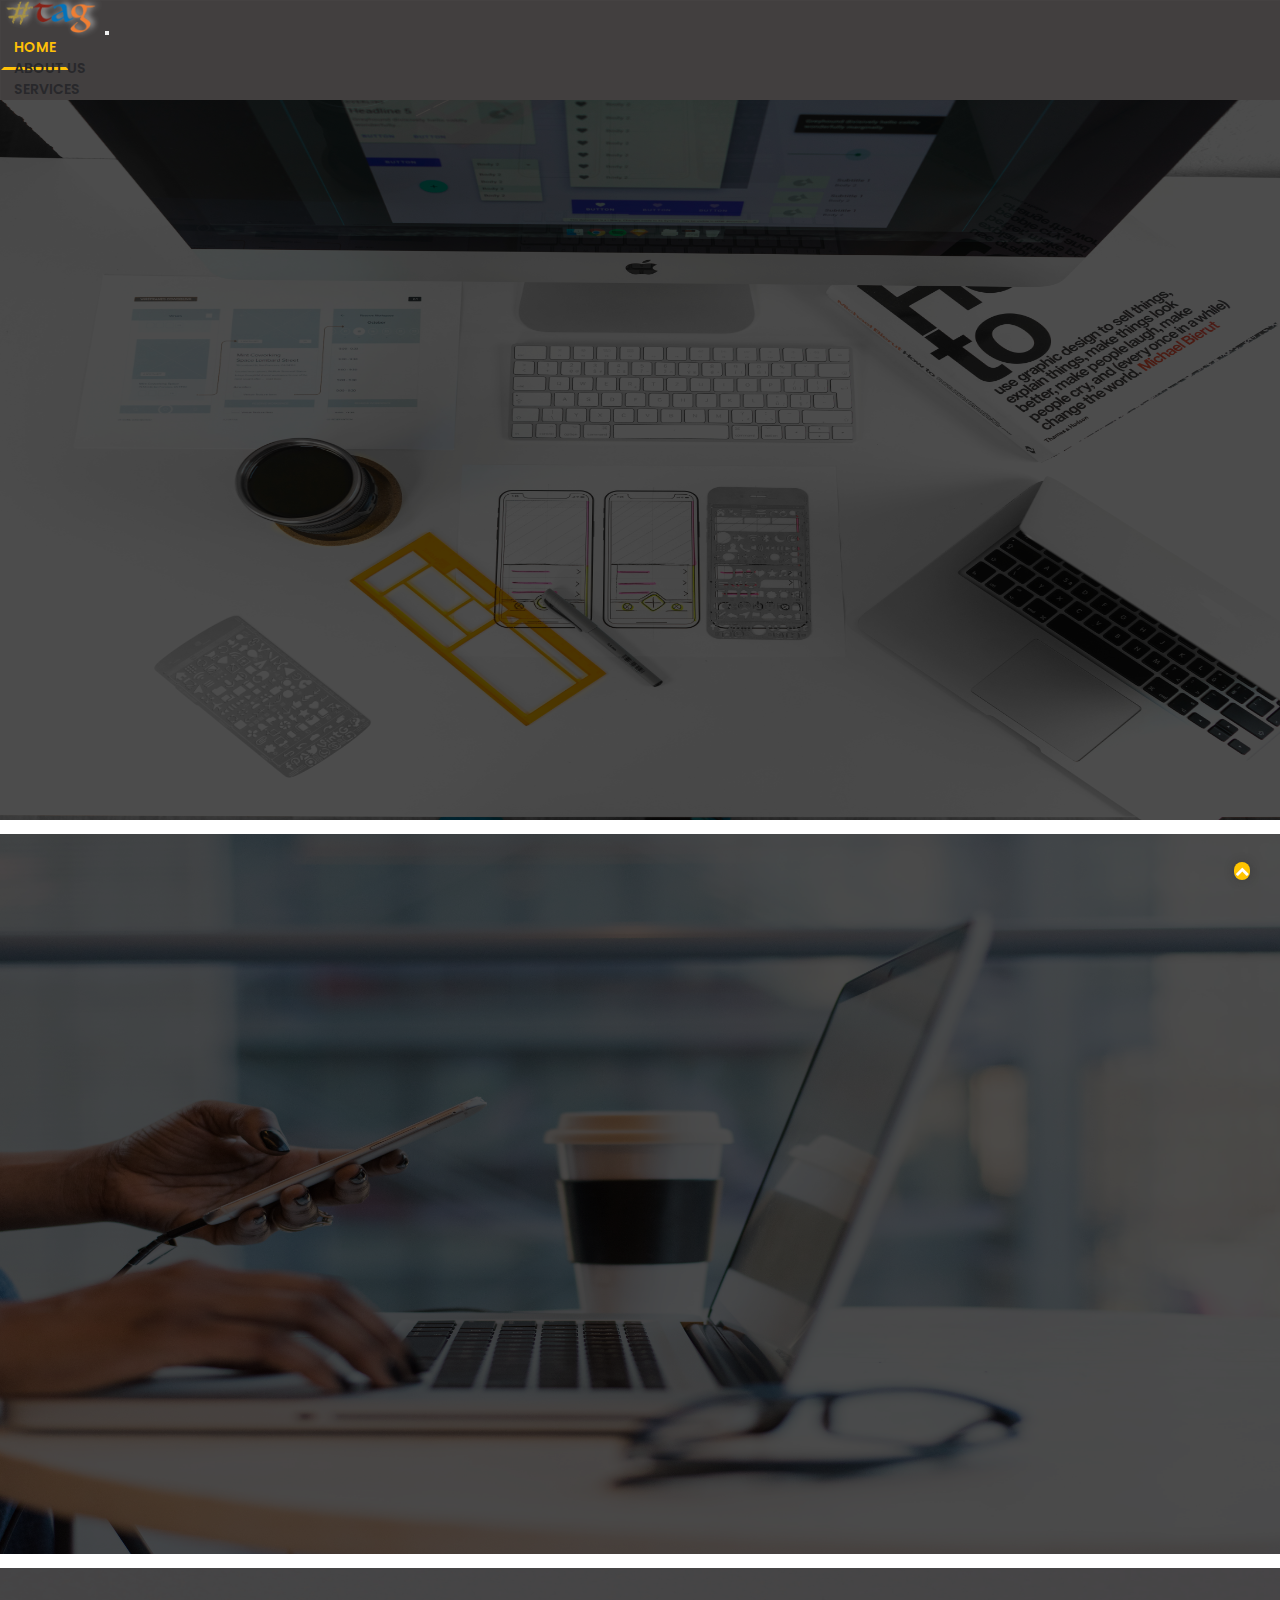
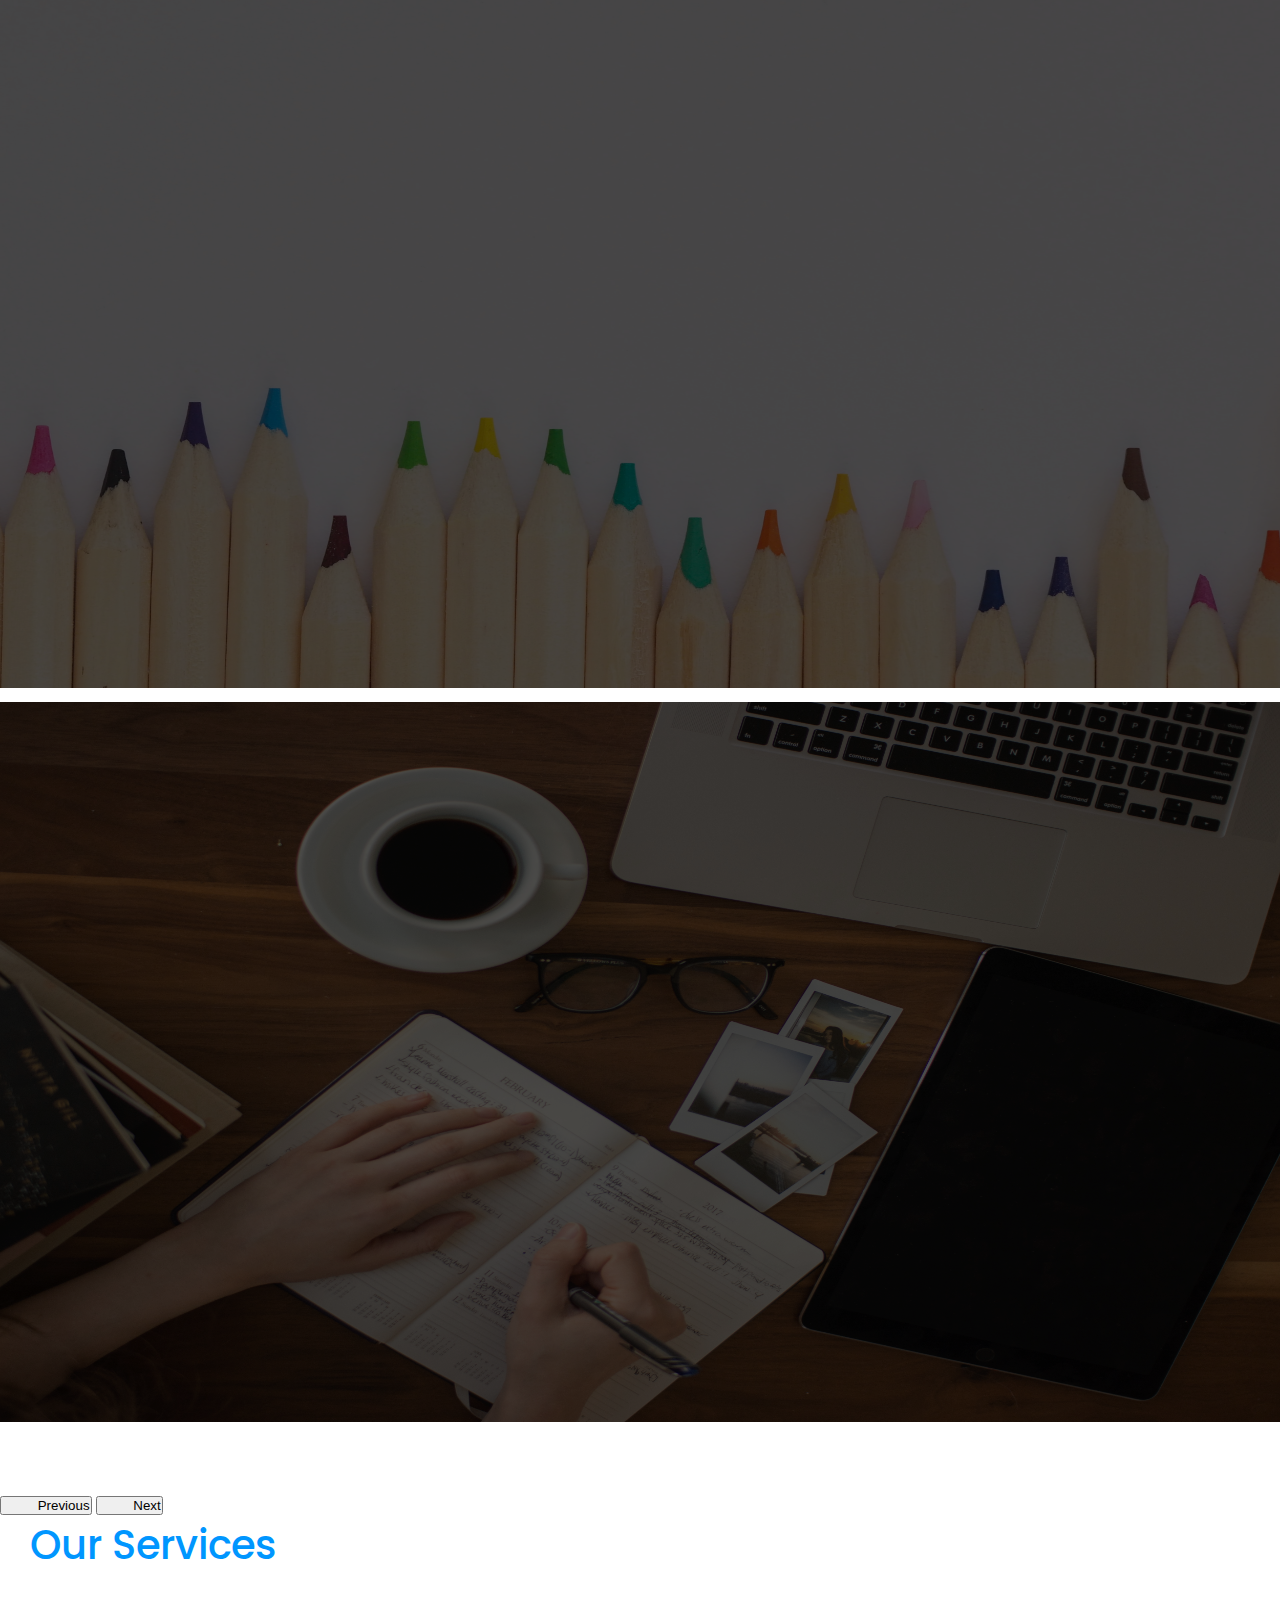
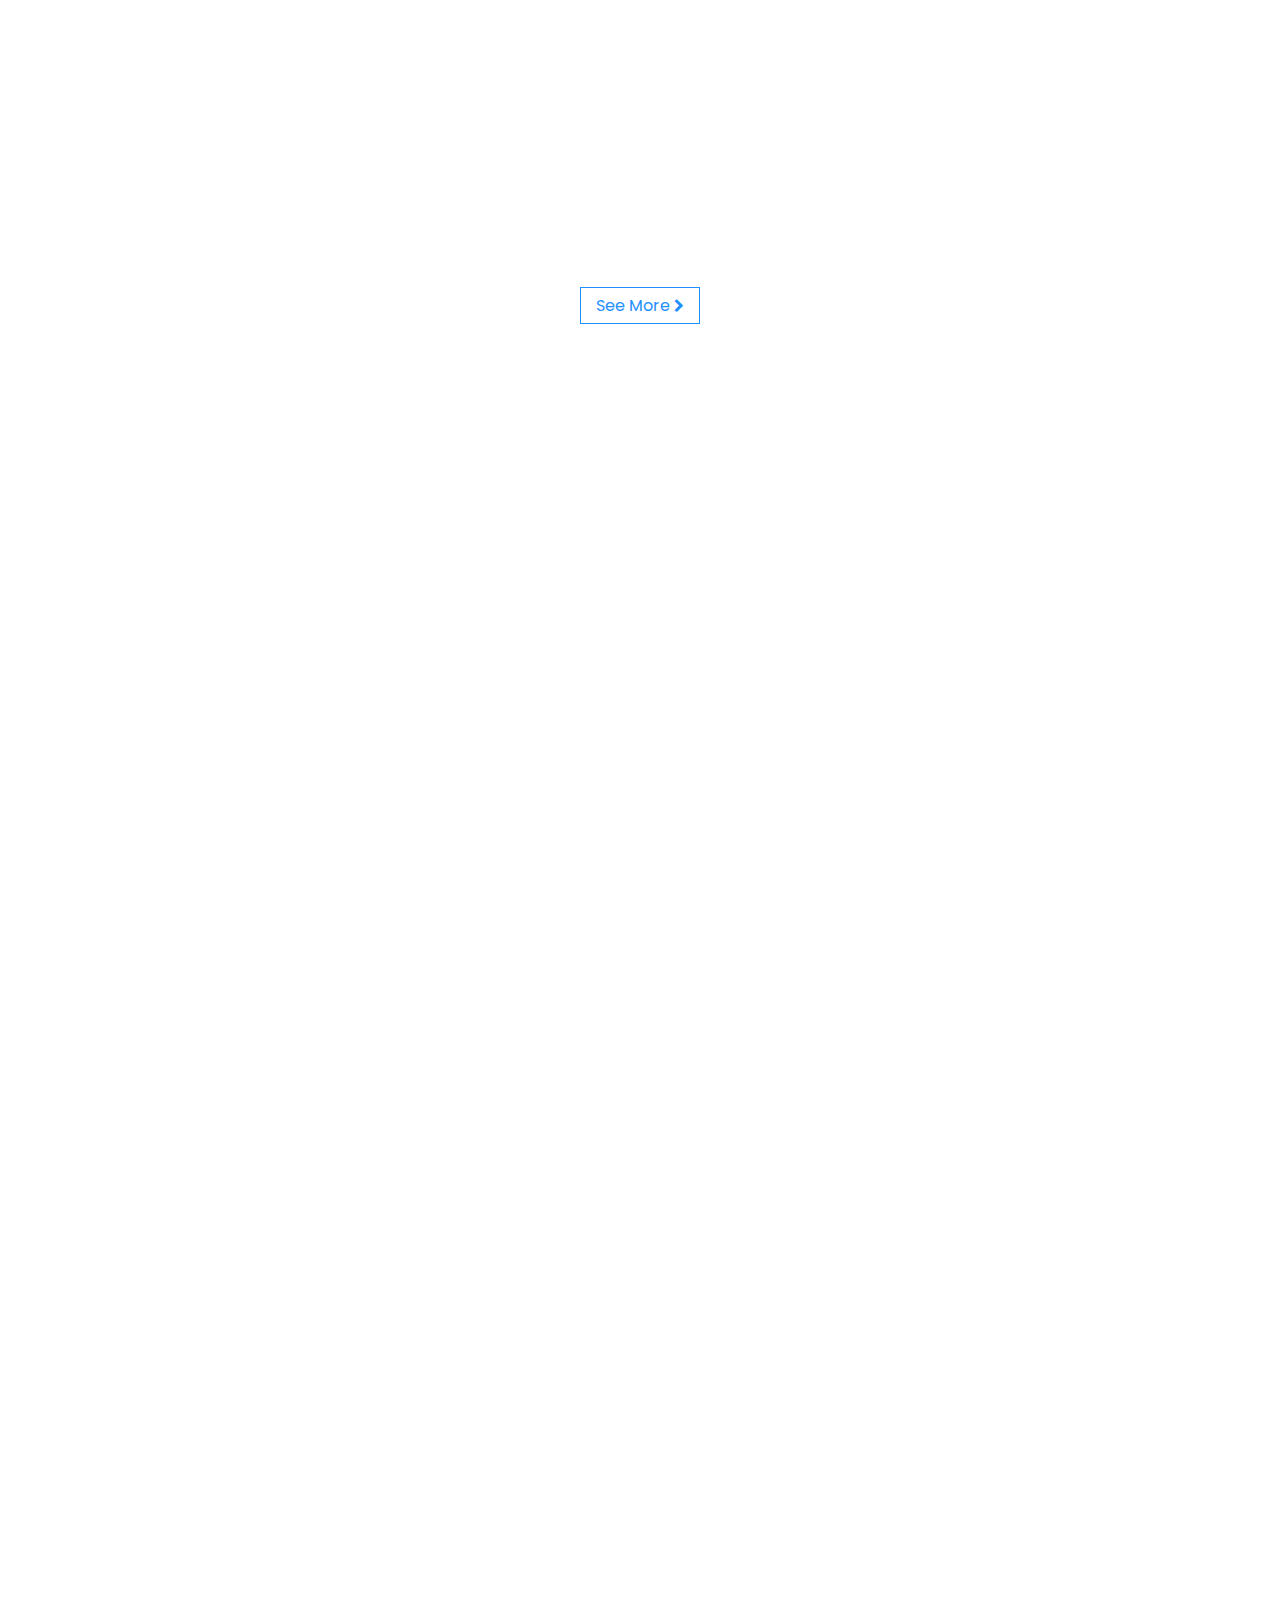
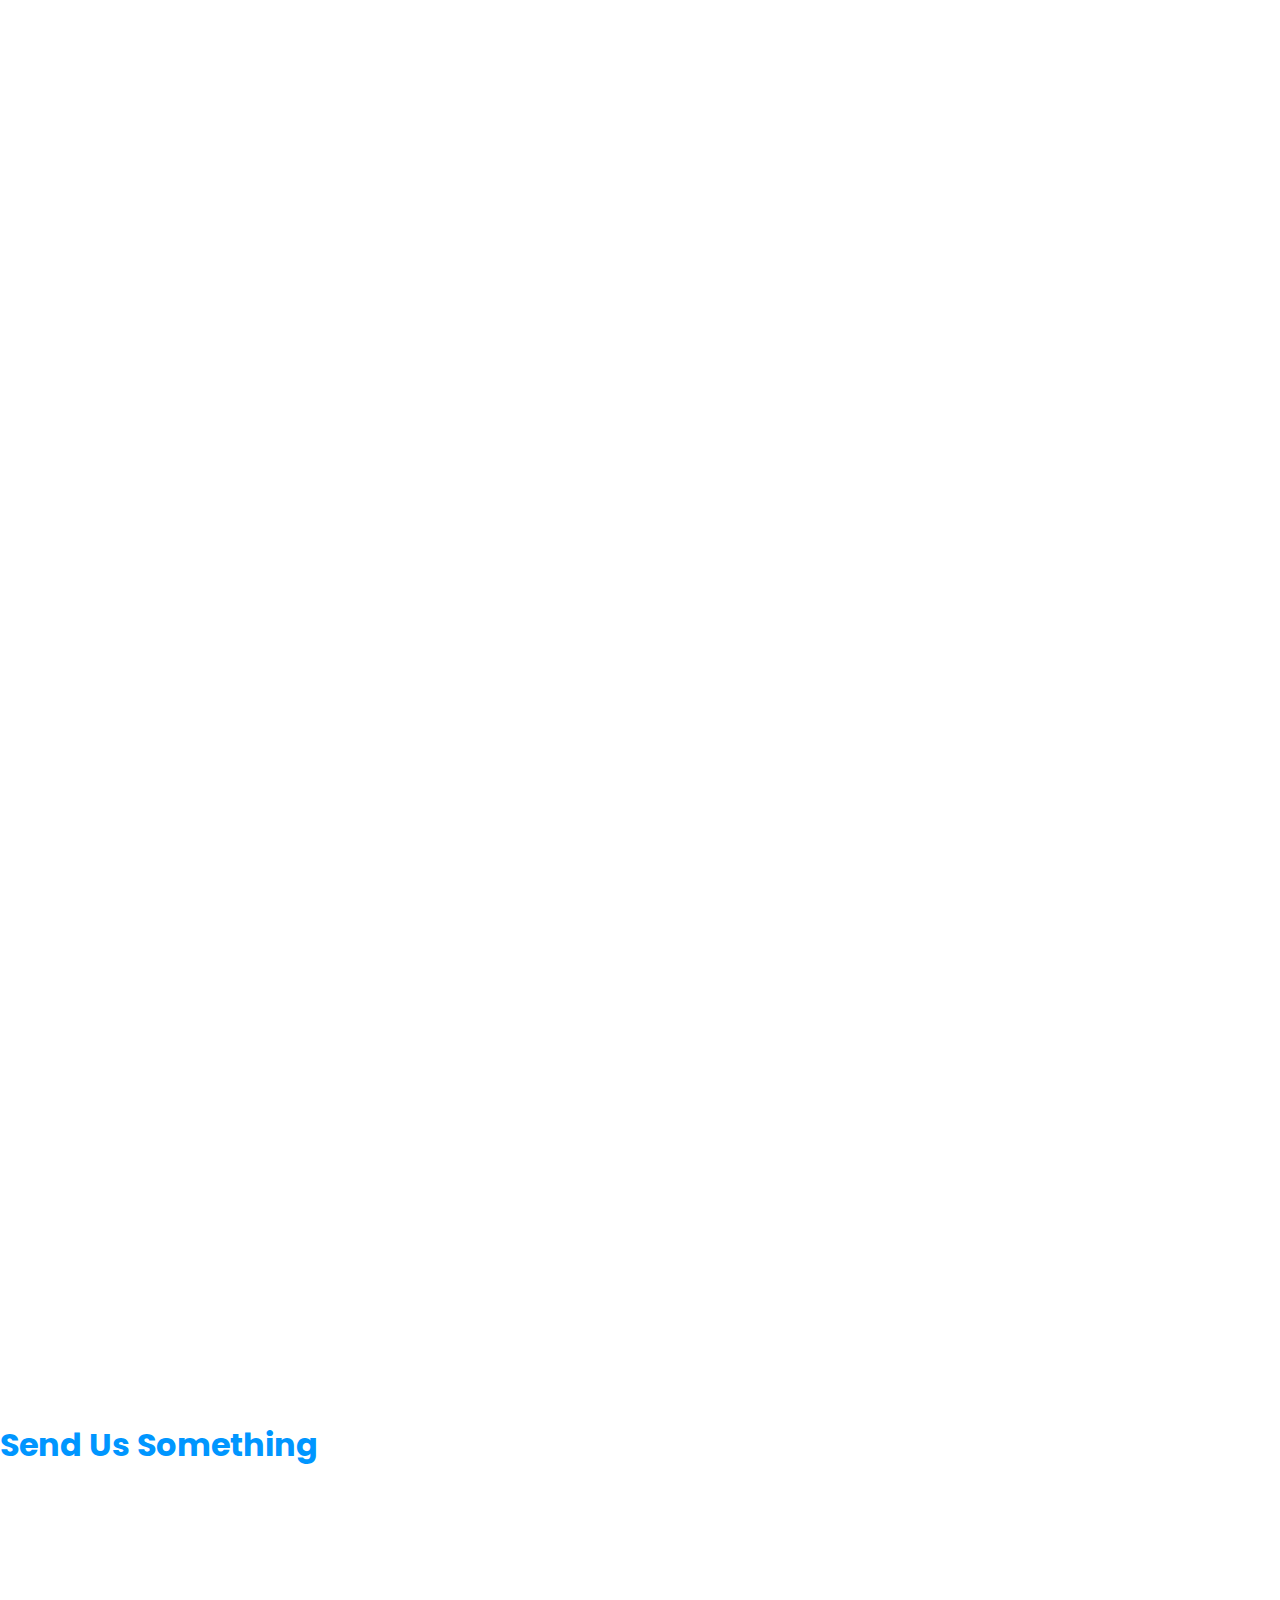
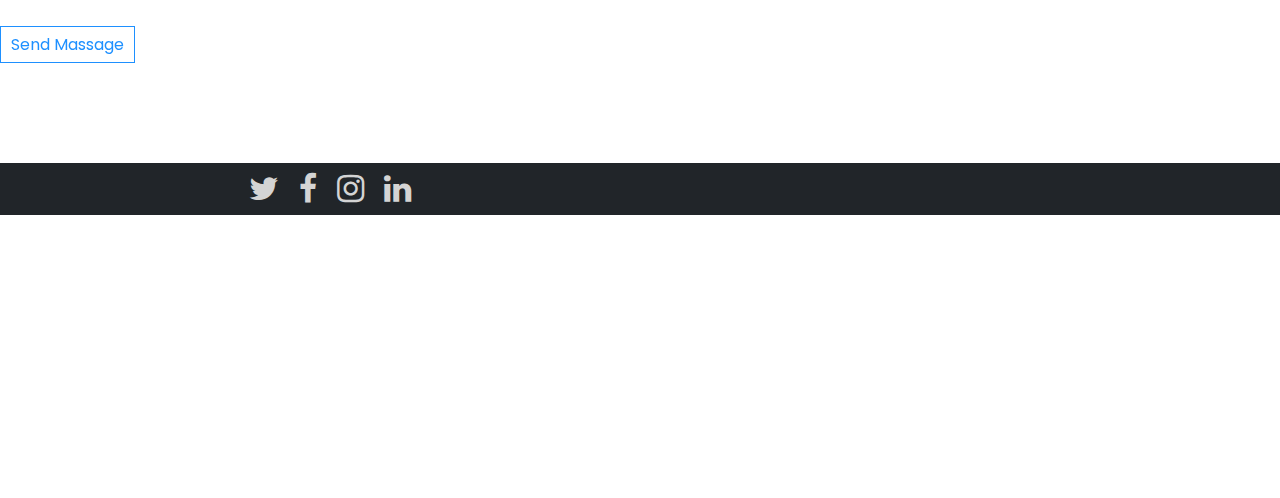
==== commit 84a11afa: "about final" ====
--- a/index.html
+++ b/index.html
@@ -51,7 +51,7 @@
     <!-- header -->
     <button class="p-2" onclick="topFunction()" id="myBtn" title="Go to top"><i class="fa fa-chevron-up"></i></button>
 
-    <div class="container-fluid top-caro" style="margin-top: 30px;">
+    <div class="container-fluid top-caro">
         <div id="carouselExampleCaptions" class="carousel slide carousel-fade" data-bs-ride="carousel">
             <div class="carousel-indicators">
                 <button type="button" data-bs-target="#carouselExampleCaptions" data-bs-slide-to="0" class="active"
@@ -64,52 +64,52 @@
                     aria-label="Slide 4"></button>
             </div>
             <div class="carousel-inner">
-                <div class="carousel-item active" >
+                <div class="carousel-item active">
                     <img src="./Assets/carousel/ux-store-jJT2r2n7lYA-unsplash.jpg"
                         class="d-block w-100 carousel-image img-hover-zoom--blur img-fluid">
                     <div class="carousel-caption">
                         <h5 class="animate__animated animate__pulse">DEVELOPMENT</h5>
                         <!-- <p>Some representative placeholder content for the first slide.</p> -->
                     </div>
-                    </div>
-                    <div class="carousel-item">
-                        <img src="./Assets/carousel/caro2.jpg" class="d-block w-100 carousel-image img-hover-zoom--blur ">
-                        <div class="carousel-caption">
-                            <h5 class="animate__animated animate__pulse">DESIGN</h5>
-                            <!-- <p>Some representative placeholder content for the second slide.</p> -->
-                        </div>
-                    </div>
-    
-                    <div class="carousel-item">
-                        <img src="./Assets/carousel/jess-bailey-l3N9Q27zULw-unsplash.jpg"
-                            class="d-block w-100 h-50 carousel-image img-hover-zoom--blur">
-                        <div class="carousel-caption">
-                            <h5 class="animate__animated animate__pulse">SEO / SMM</h5>
-                            <!-- <p>Some representative placeholder content for the third slide.</p> -->
-                        </div>
-                    </div>
-                    <div class="carousel-item">
-                        <img src="/Assets/carousel/thought-catalog-505eectW54k-unsplash.jpg"
-                            class="d-block w-100 carousel-image img-hover-zoom--blur">
-                        <div class="carousel-caption">
-                            <h5 class="animate__animated animate__pulse">STRATEGY</h5>
-                            <!-- <p>Some representative placeholder content for the third slide.</p> -->
-                        </div>
-                </div>
-                
-                </div>
-            </div>
-            <button class="carousel-control-prev" type="button" data-bs-target="#carouselExampleCaptions"
-                data-bs-slide="prev">
-                <span class="carousel-control-prev-icon" aria-hidden="true"></span>
-                <span class="visually-hidden">Previous</span>
-            </button>
-            <button class="carousel-control-next" type="button" data-bs-target="#carouselExampleCaptions"
-                data-bs-slide="next">
-                <span class="carousel-control-next-icon" aria-hidden="true"></span>
-                <span class="visually-hidden">Next</span>
-            </button>
-        </div>
+                </div>
+                <div class="carousel-item">
+                    <img src="./Assets/carousel/caro2.jpg" class="d-block w-100 carousel-image img-hover-zoom--blur ">
+                    <div class="carousel-caption">
+                        <h5 class="animate__animated animate__pulse">DESIGN</h5>
+                        <!-- <p>Some representative placeholder content for the second slide.</p> -->
+                    </div>
+                </div>
+
+                <div class="carousel-item">
+                    <img src="./Assets/carousel/jess-bailey-l3N9Q27zULw-unsplash.jpg"
+                        class="d-block w-100 h-50 carousel-image img-hover-zoom--blur">
+                    <div class="carousel-caption">
+                        <h5 class="animate__animated animate__pulse">SEO / SMM</h5>
+                        <!-- <p>Some representative placeholder content for the third slide.</p> -->
+                    </div>
+                </div>
+                <div class="carousel-item">
+                    <img src="/Assets/carousel/thought-catalog-505eectW54k-unsplash.jpg"
+                        class="d-block w-100 carousel-image img-hover-zoom--blur">
+                    <div class="carousel-caption">
+                        <h5 class="animate__animated animate__pulse">STRATEGY</h5>
+                        <!-- <p>Some representative placeholder content for the third slide.</p> -->
+                    </div>
+                </div>
+
+            </div>
+        </div>
+        <button class="carousel-control-prev" type="button" data-bs-target="#carouselExampleCaptions"
+            data-bs-slide="prev">
+            <span class="carousel-control-prev-icon" aria-hidden="true"></span>
+            <span class="visually-hidden">Previous</span>
+        </button>
+        <button class="carousel-control-next" type="button" data-bs-target="#carouselExampleCaptions"
+            data-bs-slide="next">
+            <span class="carousel-control-next-icon" aria-hidden="true"></span>
+            <span class="visually-hidden">Next</span>
+        </button>
+    </div>
     </div>
 
     <div class="container">
@@ -205,19 +205,19 @@
                 <h1 class="py-4 contact-us">Send Us Something</h1>
             </div>
             <form>
-                <div class="mb-4">
+                <div class="mb-4" data-aos="zoom-out-down">
                     <input type="text" placeholder="Enter Your Name" class="form-control"
                         id="exampleFormControlInput1" />
                 </div>
-                <div class="mb-4">
+                <div class="mb-4" data-aos="zoom-out-down">
                     <input type="email" placeholder="Enter Your Email" class="form-control"
                         id="exampleFormControlInput1" />
                 </div>
-                <div class="mb-2">
+                <div class="mb-2" data-aos="zoom-out-up">
                     <textarea class="form-control" id="exampleFormControlTextarea1" placeholder="Enter Your Message"
                         rows="5"></textarea>
                 </div>
-                <div class="form-check mb-4">
+                <div class="form-check mb-4" data-aos="zoom-out-up">
                     <input class="form-check-input" type="checkbox" value="" id="defaultCheck1">
                     <label class="form-check-label" for="defaultCheck1">
                         Save Your Detailes
@@ -229,7 +229,7 @@
             </form>
         </div>
     </div>
-
+<!-- Footer -->
     <footer>
         <div class="container-fluid">
             <div class="icons">
--- a/css/style.css
+++ b/css/style.css
@@ -14,6 +14,7 @@
 .form-control {
   border-radius: 0 !important;
 }
+
 
 .animate__animated.animate__pulse {
   --animate-duration: 1.5s;
@@ -239,7 +240,10 @@
 /* / */
 
 .bg-light {
-  background-color: #28282B !important;
+  background-color:#2b2727e3!important;
+  border-top: 1px solid rgba(255, 255, 255, .02);
+  border-left: 1px solid rgba(255, 255, 255, .02);
+  box-shadow: 5px 5px 30px rgba(0, 0, 0, .2);
 }
 
 .navbar-light .navbar-toggler {
@@ -267,6 +271,7 @@
   text-transform: uppercase;
   border: 3px solid transparent;
   padding:10px;
+  color: #28282B;
 }
 
 .nav-item .nav-link.active {
@@ -516,20 +521,23 @@
 /* Footer */
 
 /* footer{
-
+  position: fixed;
 } */
 
 footer .container-fluid {
   margin: 0 !important;
   padding: 0 !important;
+  background-color: #212529 !important;
+  display: flex;
 }
 
 .icons {
-  margin-left: 20px;
+  display: flex;
+  justify-content: center;
+  align-items: center;
   z-index: 1000;
-  position: fixed;
-  left: 30px;
-  bottom: 20px;
+  padding: 10px;
+  width: 50%;
 }
 
 .icons i {
@@ -539,6 +547,7 @@
   cursor: pointer;
   z-index: 100;
   transition: all 1s ease ;
+  border-radius: 20px;
 }
 
 .icons i:hover {
@@ -546,24 +555,41 @@
   color: #0096FF;
   transform: translateY(-8px);
 }
+.footer-brand{
+  display: flex;
+  justify-content: center;
+  align-items: center;
+  width: 50%;
+}
+
+.footer-brand img{
+  max-width: 100px;
+  max-height: 50px;
+  -webkit-filter: drop-shadow(3px -1px 3px #ddddddb4);
+  filter: drop-shadow(3px -1px 3px #ffffffb4);
+}
 
 
 /* Clients */
-.clients-says{
+.footer-top{
+  border-top: dashed 1px #0000006b;
+  z-index: 100;
+  background: #fafafa;
+}
+.clients-offer{
   padding-left: 4em;
   padding-right: 4em;
-  border-top: dotted 1px #757575;
-}
-.clients-says h5{
+}
+.clients-offer h5{
   font-family: 'Poppins' , sans-serif;
   font-size: 14px;
   font-weight: 600;
 }
-.clients-says h6{
+.clients-offer h6{
   font-size: 10px;
   color: #686868;
 }
-.clients-says li{
+.clients-offer li{
   list-style: circle;
   font-weight: 500;
   font-family: 'Roboto';
@@ -572,8 +598,95 @@
   color: #757575;
 }
 
-
+.clients-says {
+  position: relative;
+}
+
+.clients-says h5{
+  font-family: 'Poppins' , sans-serif;
+  font-size: 18px;
+  font-weight: 500;
+  color: #444444;
+  margin-bottom: 20px;
+}
+
+.clients-says .carousel{
+  width: 430px !important;
+  height: 220px !important;
+  position: relative;
+  transition: all 0.5s ease;
+}
+
+.clients-says .carousel-item img{
+  width: 100%;
+  height: 100%;
+}
+.clients-says .carousel-item .carousel-caption{
+  bottom: 50px;
+  font-size: 12px;
+  font-family: 'Poppins' , sans-serif;
+  letter-spacing: 1px;
+  font-weight: 400;
+}
+.clients-says .carousel-control-prev{
+  position: absolute;
+  border-radius: 3px;
+  top: -30px;
+  bottom: 70px;
+  left: 380px;
+  z-index: 1;
+  width: 20px;
+  height: 20px;
+  padding-top: 10px;
+  padding: 0;
+  color: rgb(136, 136, 136);
+  text-align: center;
+  background: 0 0;
+  border: 0;
+  opacity: 1;
+  transition: opacity .15s ease;
+  background: #eee;
+}
+.clients-says .carousel-control-next{
+  position: absolute;
+  border-radius: 3px;
+  top: -30px;
+  bottom: 70px;
+  z-index: 1;
+  width: 20px;
+  height: 20px;
+  padding-top: 10px;
+  padding: 0;
+  color: rgb(136, 136, 136);
+  text-align: center;
+  background: 0 0;
+  border: 0;
+  opacity: 1;
+  transition: opacity .15s ease;
+  background: #eee;
+}
+.clients-says .fa-left, .fa-right {
+  background-repeat: no-repeat;
+  background-size: 100%;
+}
+.user-icon{
+  position: absolute;
+  z-index: 1000;
+  top: 210px;
+  left: 60px;
+}
+.details{
+  display: flex;
+  flex-direction: column;
+  position: absolute;
+  z-index: 1000;
+  top: 164px;
+  left: 40px;
+}
+
+/* Mobile View */
 @media screen and (max-width: 792px) {
+
   body {
     margin-top: 60px;
   }
@@ -604,29 +717,28 @@
     width: 100vw;
     height: 325px;
   }
-  .carousel-control-next-icon, .carousel-control-prev-icon {
-    display: inline-block;
+  .top-caro .carousel-control-next-icon, .carousel-control-prev-icon {
+    display: none;
     width: 2rem;
     height: 2rem;
     background-repeat: no-repeat;
     background-position: 50%;
-    background-size: 100% 100%;
-    margin-top: 28px;
+    background-size: 100%;
   }
   .top-caro .carousel-caption {
     bottom: 100px !important;
     color: #fff !important;
   }
-  .top-caro .carousel-caption .w-caro {
-    width: 90% !important;
-  }
-  .top-caro .carousel-caption .w1-caro {
-    width: 70% !important;
-    bottom: 40px !important;
-  }
-  .top-caro .carousel-caption svg {
-    width: 50%;
-  }
+  .top-caro .carousel-caption h5 {
+    font-size: 35px;
+    text-transform: uppercase;
+    letter-spacing: 2px;
+    margin-top: 25px;
+    font-weight: 900;
+    font-family: 'Roboto', sans-serif;
+    letter-spacing: 5px;
+  }
+  
   .Facility-svg .carousel-indicators {
     right: -300px !important;
   }
@@ -648,4 +760,45 @@
     z-index: 100;
     transition: all .8s ease;
   }
+  .footer-top .col-md-5{
+    padding-bottom: 3rem;
+  }
+  .clients-says .carousel-item .carousel-caption{
+    bottom: 25px;
+    font-size: 11px;
+    font-family: 'Poppins' , sans-serif;
+    letter-spacing: 1px;
+    font-weight: 400;
+    line-height: 14px;
+  }
+  .clients-says .carousel-control-next{
+    top: -40px;
+    bottom: 70px;
+  }
+  .clients-says .carousel-control-prev{
+    top: -40px;
+    bottom: 70px;
+    left: 285px;
+    z-index: 1;
+  }
+  .user-icon{
+    position: absolute;
+    z-index: 1000;
+    top: 175px;
+    left: 50px;
+  }
+  .details{
+    display: flex;
+    flex-direction: column;
+    position: absolute;
+    z-index: 1000;
+    top: 150px;
+    left: 40px;
+  }
+  .clients-says .carousel{
+    width: 330px !important;
+    height: 220px !important;
+    position: relative;
+    transition: all 0.5s ease;
+  }
 }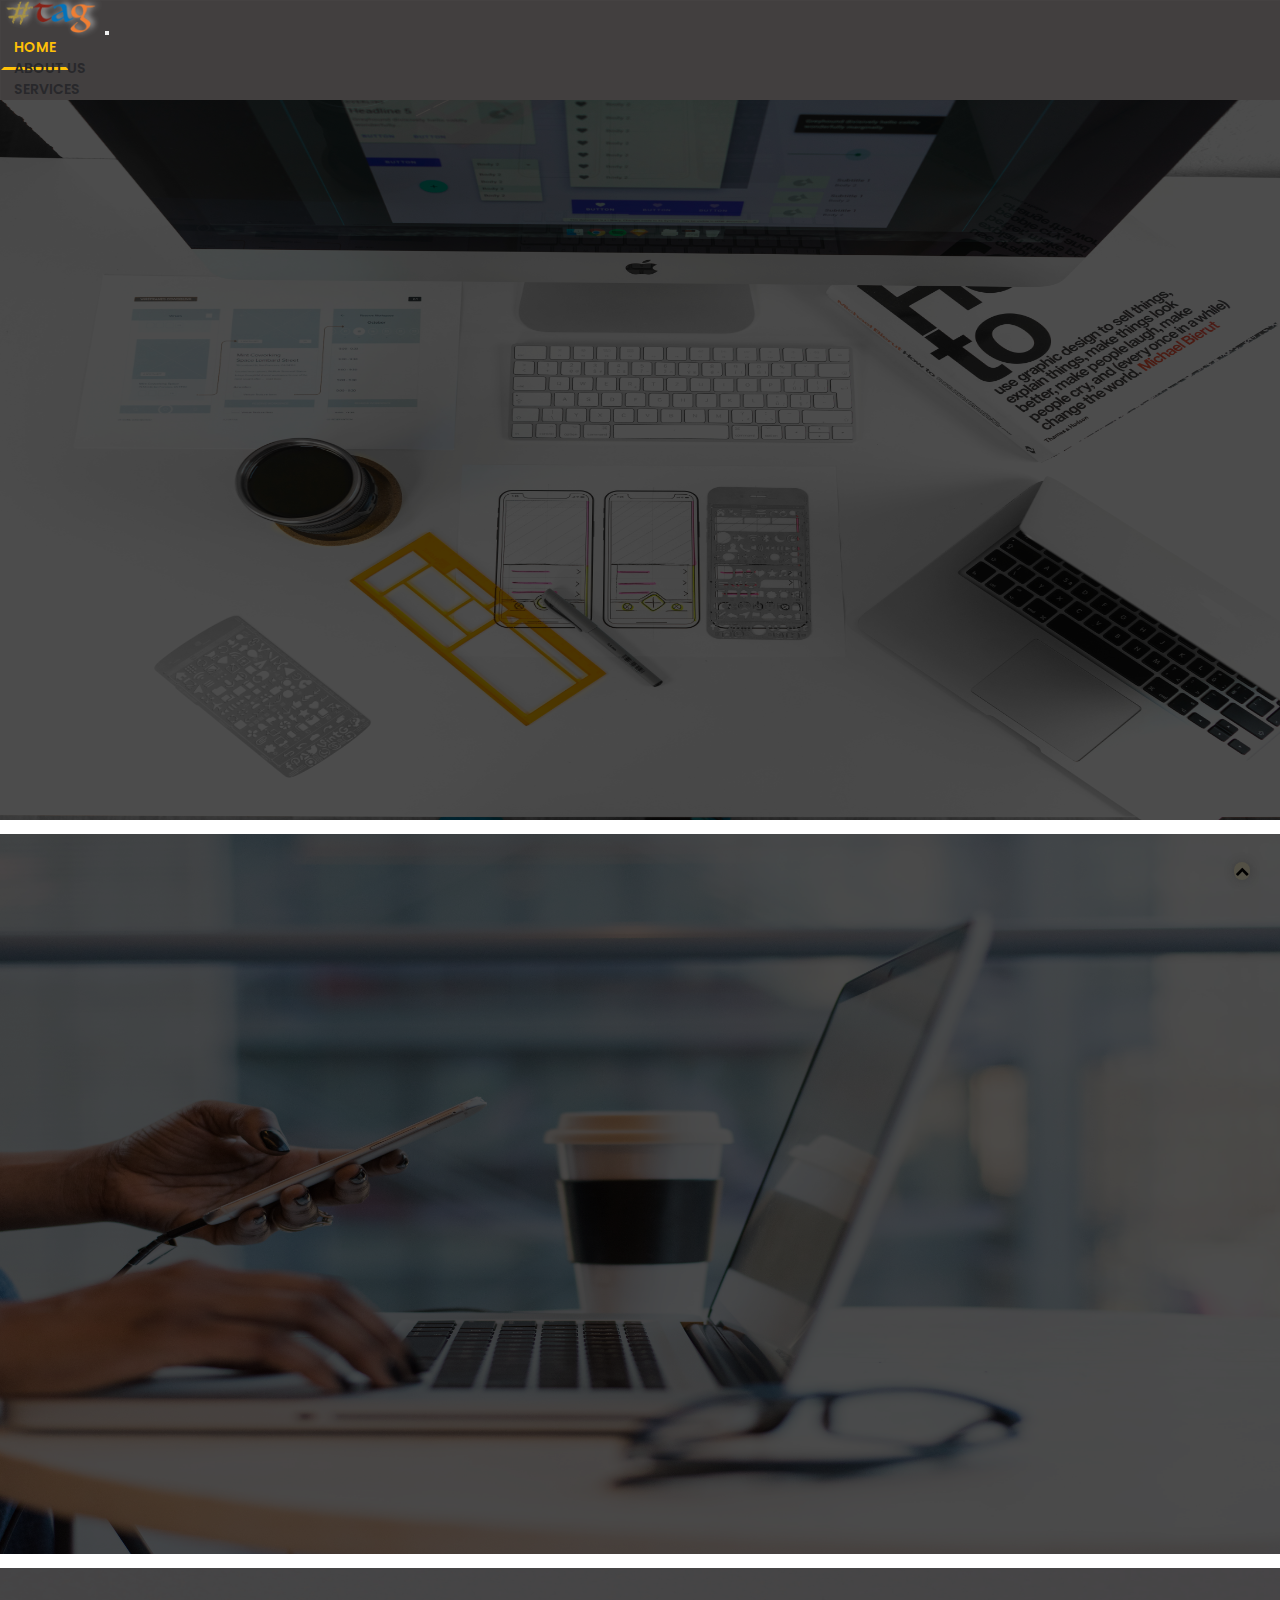
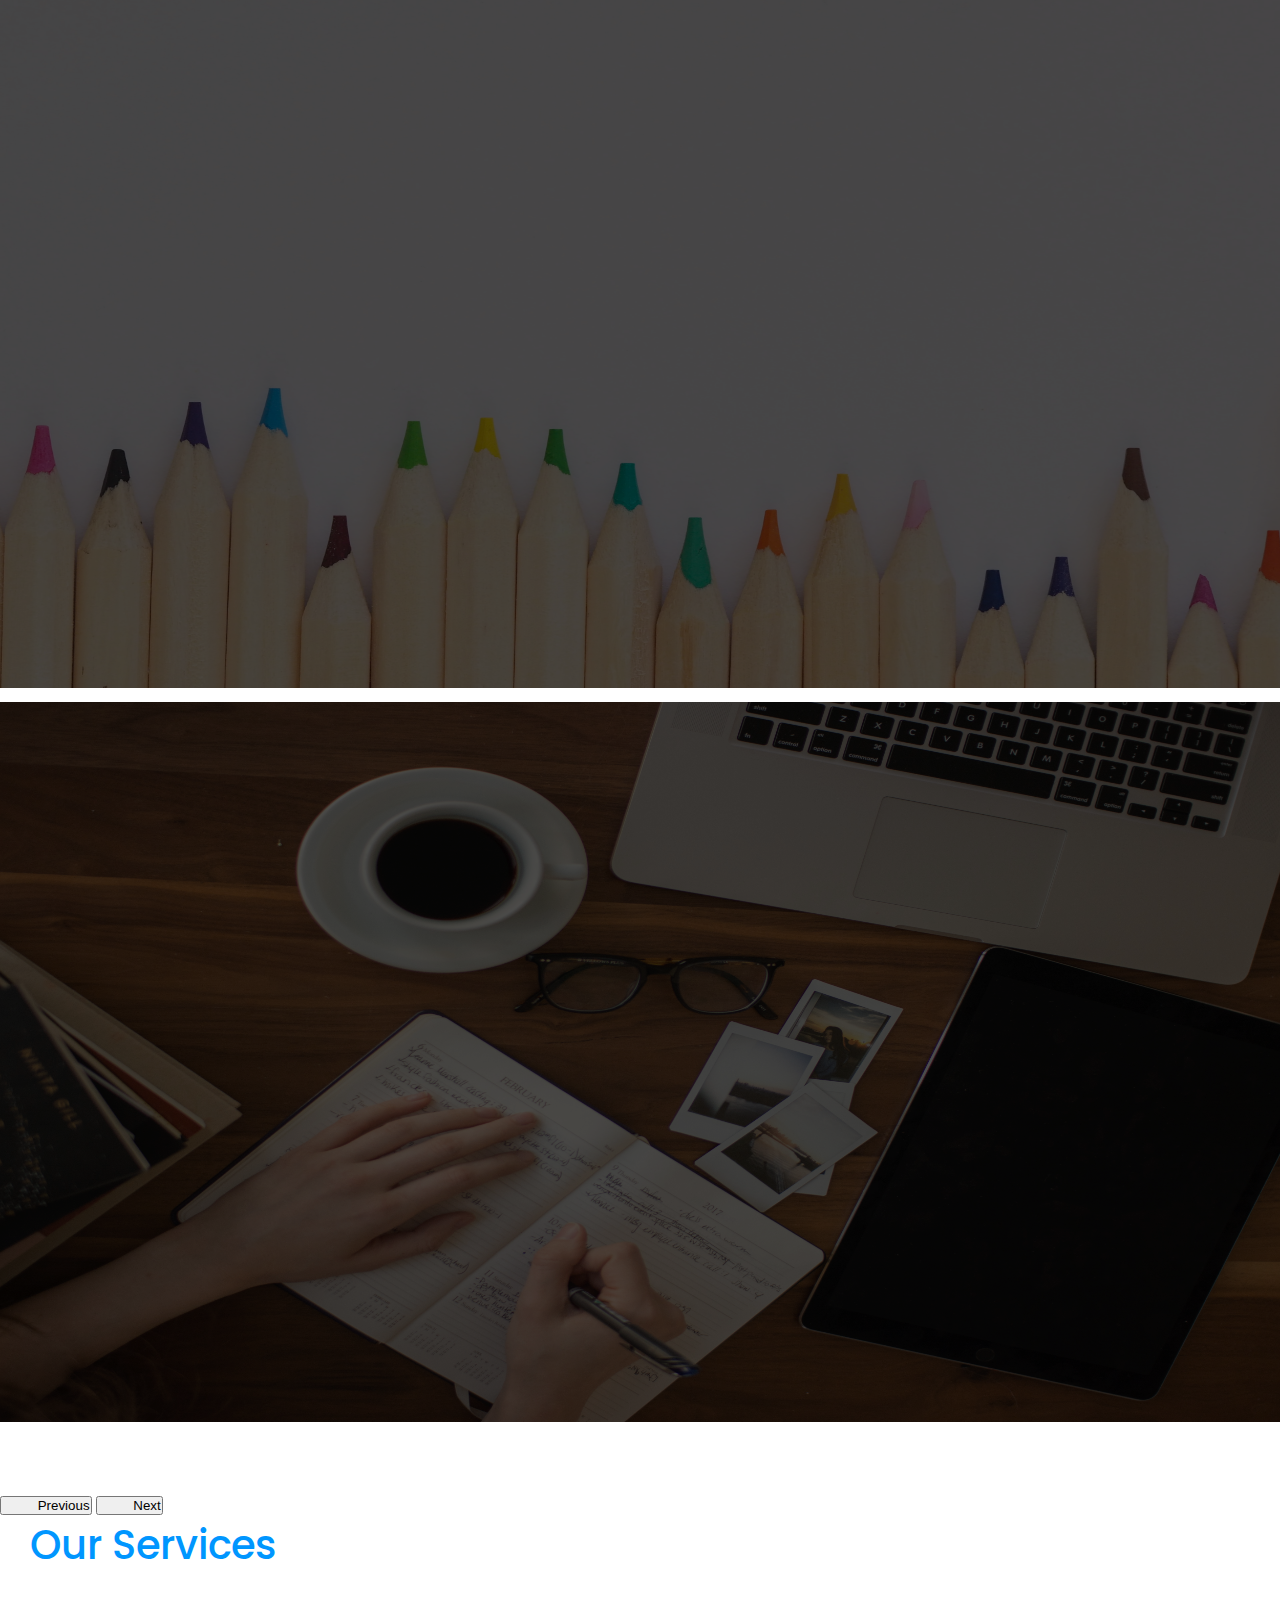
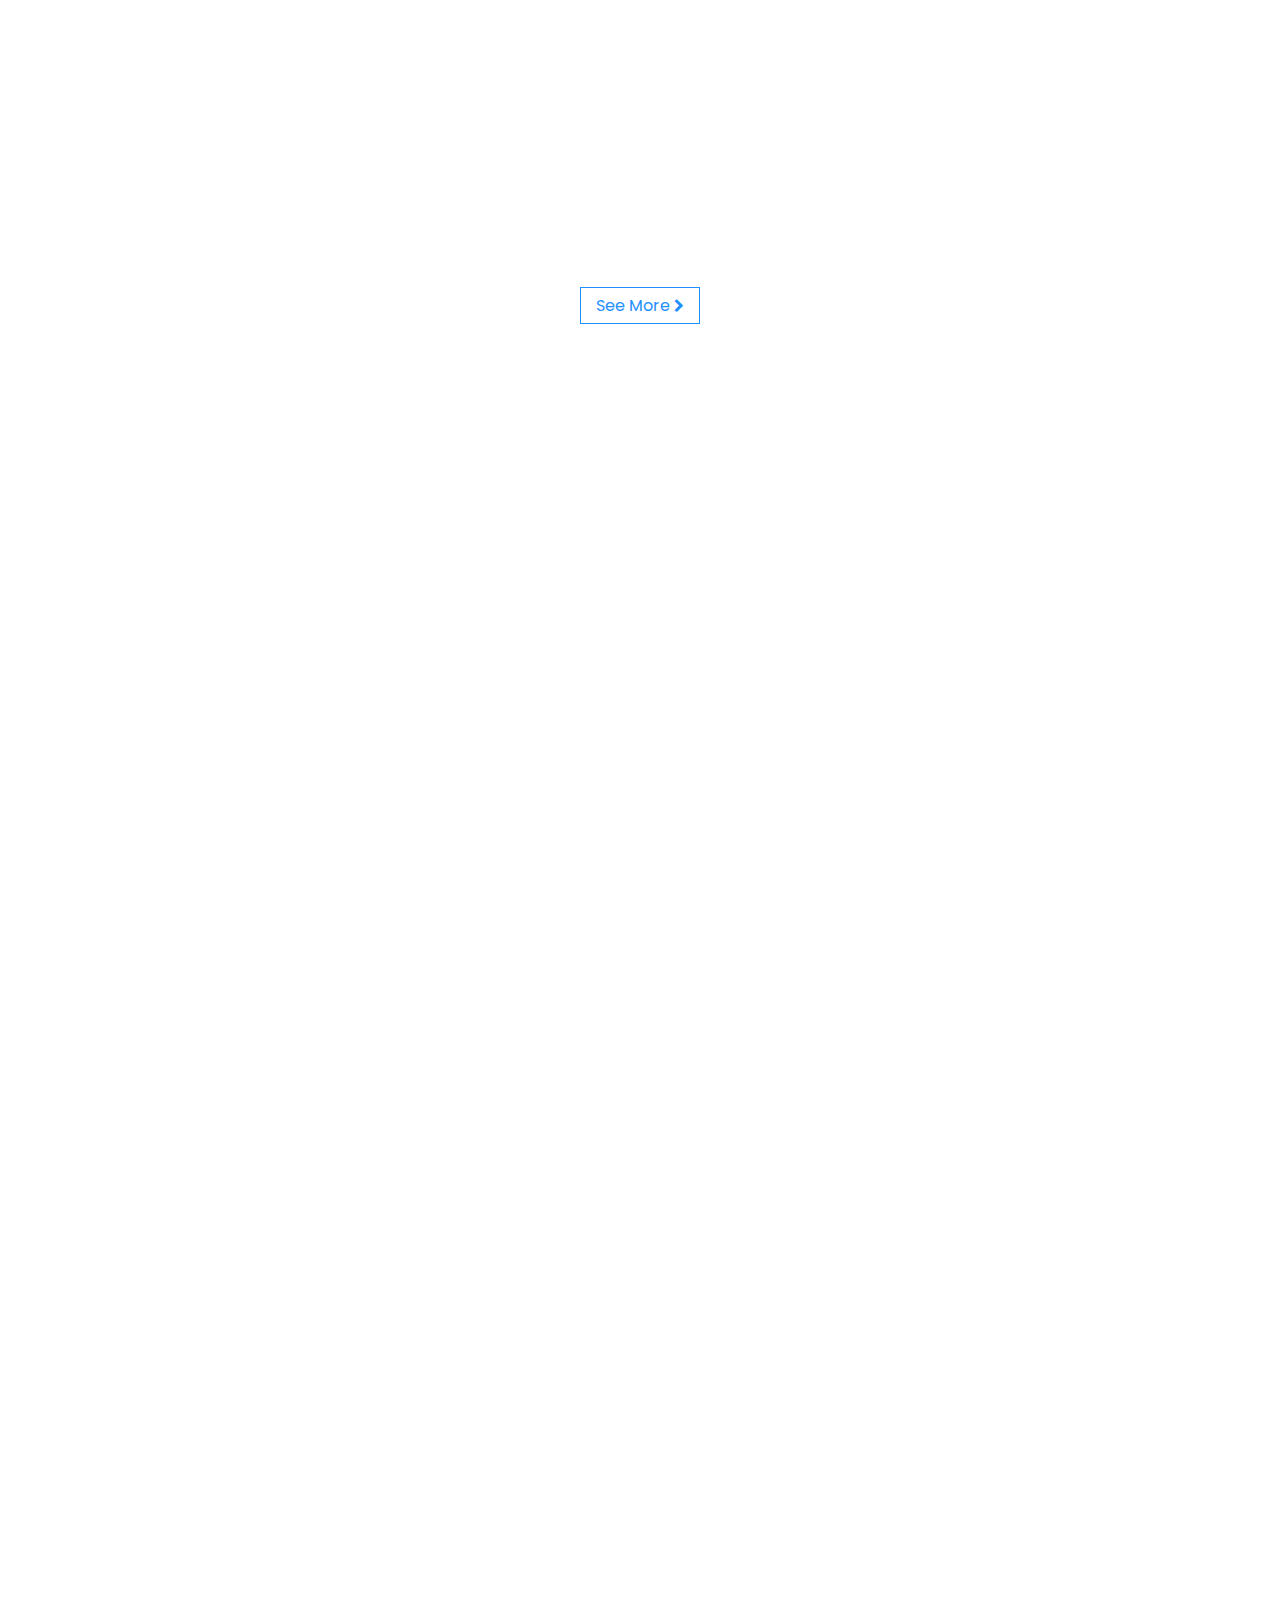
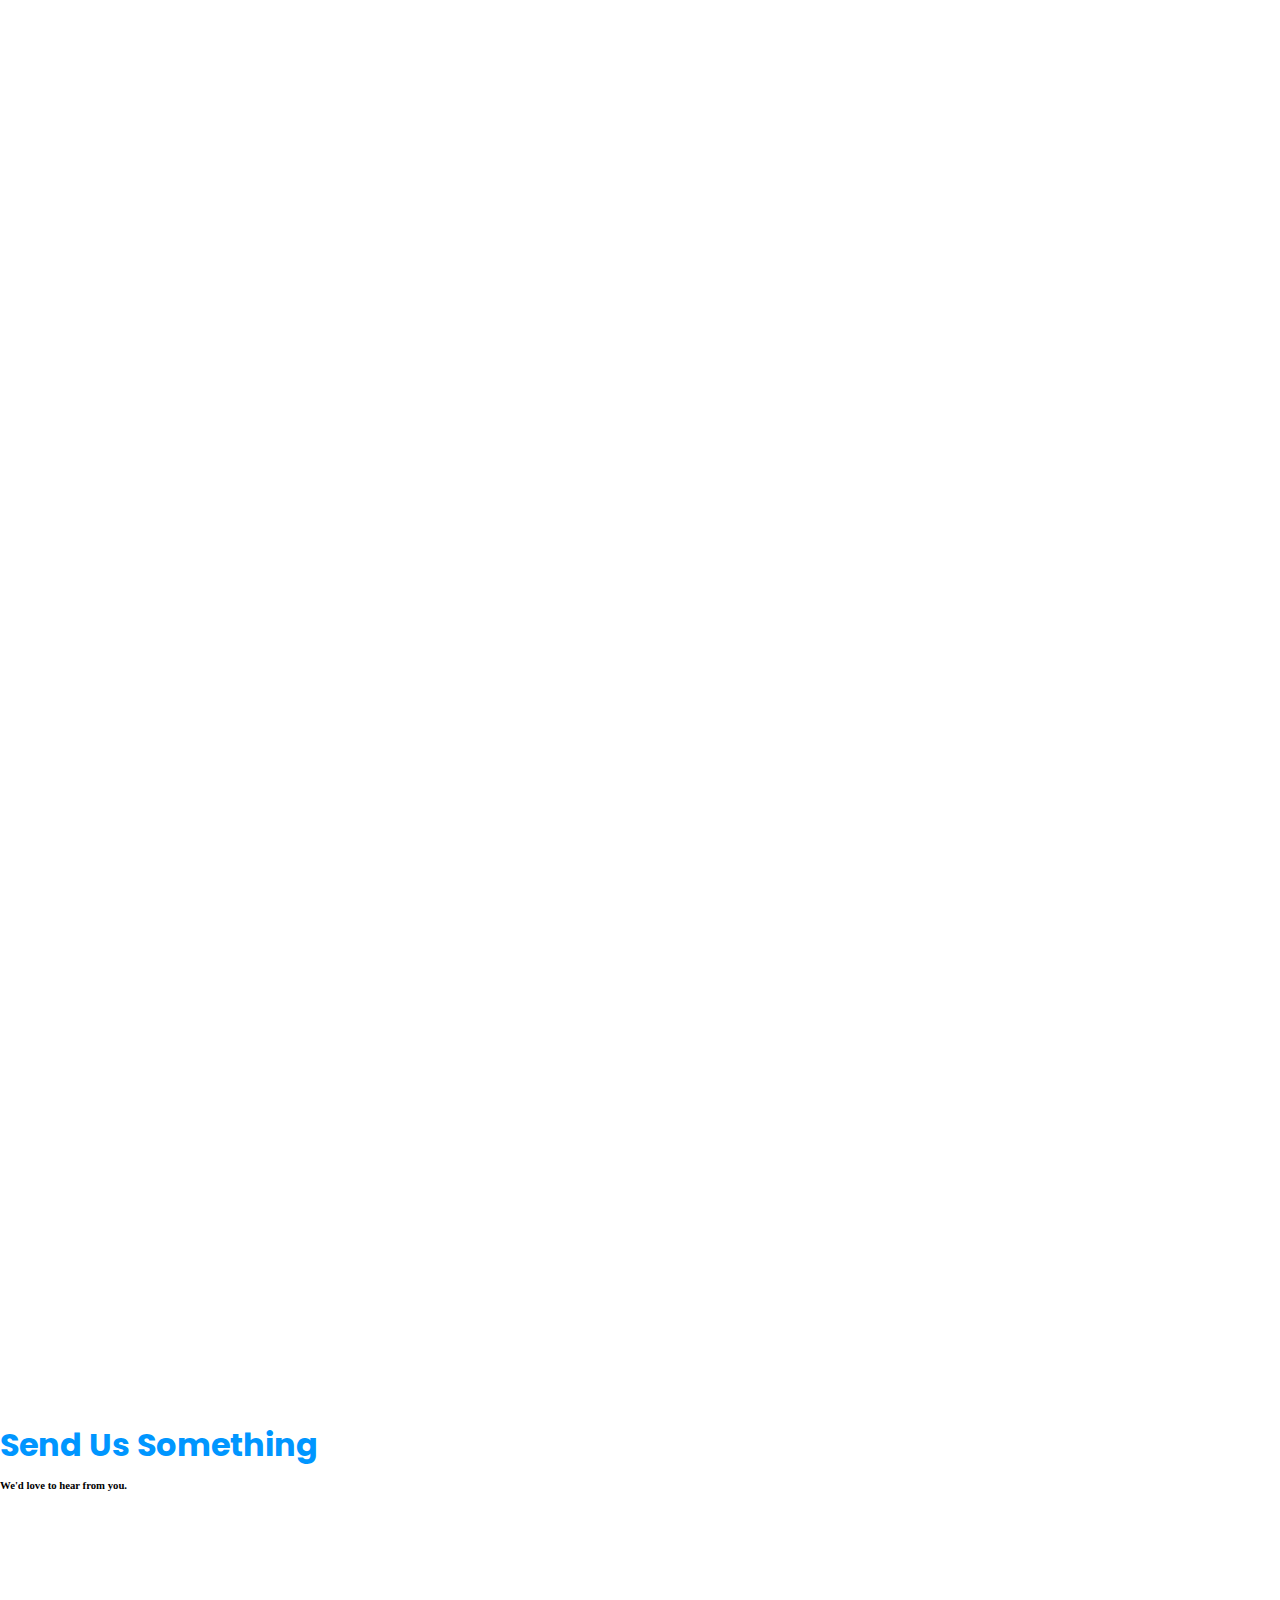
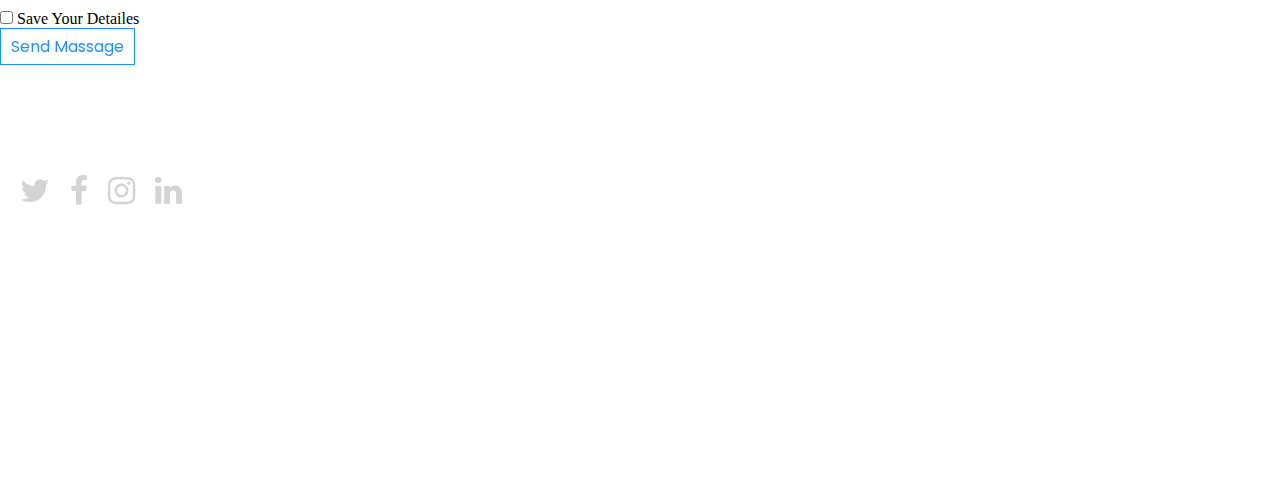
==== commit c6b1e1f0: "12" ====
--- a/index.html
+++ b/index.html
@@ -49,7 +49,10 @@
         </div>
     </nav>
     <!-- header -->
-    <button class="p-2" onclick="topFunction()" id="myBtn" title="Go to top"><i class="fa fa-chevron-up"></i></button>
+    <button class="animate__animated animate__infinite animate__tada p-2" onclick="topFunction()" id="myBtn"
+    title="Go to top">
+    <i class="fa fa-chevron-up"></i>
+    </button>
 
     <div class="container-fluid top-caro">
         <div id="carouselExampleCaptions" class="carousel slide carousel-fade" data-bs-ride="carousel">
@@ -201,8 +204,9 @@
     <!-- Contact us -->
     <div class="container-fluid pt-5 mb-7">
         <div class="w-50 ms-auto me-auto">
-            <div class="text-center">
-                <h1 class="py-4 contact-us">Send Us Something</h1>
+            <div class="text-center py-4">
+                <h1 class="contact-us">Send Us Something</h1>
+                <h6 class="text-muted">We'd love to hear from you.</h6>
             </div>
             <form>
                 <div class="mb-4" data-aos="zoom-out-down">
@@ -217,7 +221,7 @@
                     <textarea class="form-control" id="exampleFormControlTextarea1" placeholder="Enter Your Message"
                         rows="5"></textarea>
                 </div>
-                <div class="form-check mb-4" data-aos="zoom-out-up">
+                <div class="form-check mb-4">
                     <input class="form-check-input" type="checkbox" value="" id="defaultCheck1">
                     <label class="form-check-label" for="defaultCheck1">
                         Save Your Detailes
--- a/css/style.css
+++ b/css/style.css
@@ -110,8 +110,8 @@
   position: fixed;
   bottom: 20px;
   right: 30px;
-  color: #ffffff;
-  background-color: #ffc400;
+  color: #000000;
+  background-color: #ffc4000e;
   font-weight: 300;
   font-size: 14px;
   border-radius: 100px;
@@ -515,9 +515,8 @@
   color: #0096FF;
   font-size: 2em;
   font-family: 'Poppins', sans-serif;
-  margin-bottom: 20px;
-}
-
+  margin-bottom: 10px;
+}
 /* Footer */
 
 /* footer{
@@ -527,8 +526,7 @@
 footer .container-fluid {
   margin: 0 !important;
   padding: 0 !important;
-  background-color: #212529 !important;
-  display: flex;
+  position: fixed;
 }
 
 .icons {
@@ -537,7 +535,6 @@
   align-items: center;
   z-index: 1000;
   padding: 10px;
-  width: 50%;
 }
 
 .icons i {
@@ -555,20 +552,6 @@
   color: #0096FF;
   transform: translateY(-8px);
 }
-.footer-brand{
-  display: flex;
-  justify-content: center;
-  align-items: center;
-  width: 50%;
-}
-
-.footer-brand img{
-  max-width: 100px;
-  max-height: 50px;
-  -webkit-filter: drop-shadow(3px -1px 3px #ddddddb4);
-  filter: drop-shadow(3px -1px 3px #ffffffb4);
-}
-
 
 /* Clients */
 .footer-top{
@@ -707,11 +690,18 @@
   }
   .nav-item .nav-link.active {
     color: #2fb199 !important;
-    border-bottom: 0;
+    border-bottom: 3px solid transparent;
     border-radius: 4px;
   }
+  .nav-item .nav-link:hover {
+    border-left: 3px solid #ffc107;
+    border-right: 3px solid #ffc107;
+    background: rgba(255, 255, 255, 0.05);
+    border-bottom: 3px solid transparent;
+    border-radius: 0;
+  }  
   .bg-light {
-    background-color: rgb(44, 61, 78) !important;
+    background-color: #28282B !important;
   }
   .top-caro .carousel-image {
     width: 100vw;
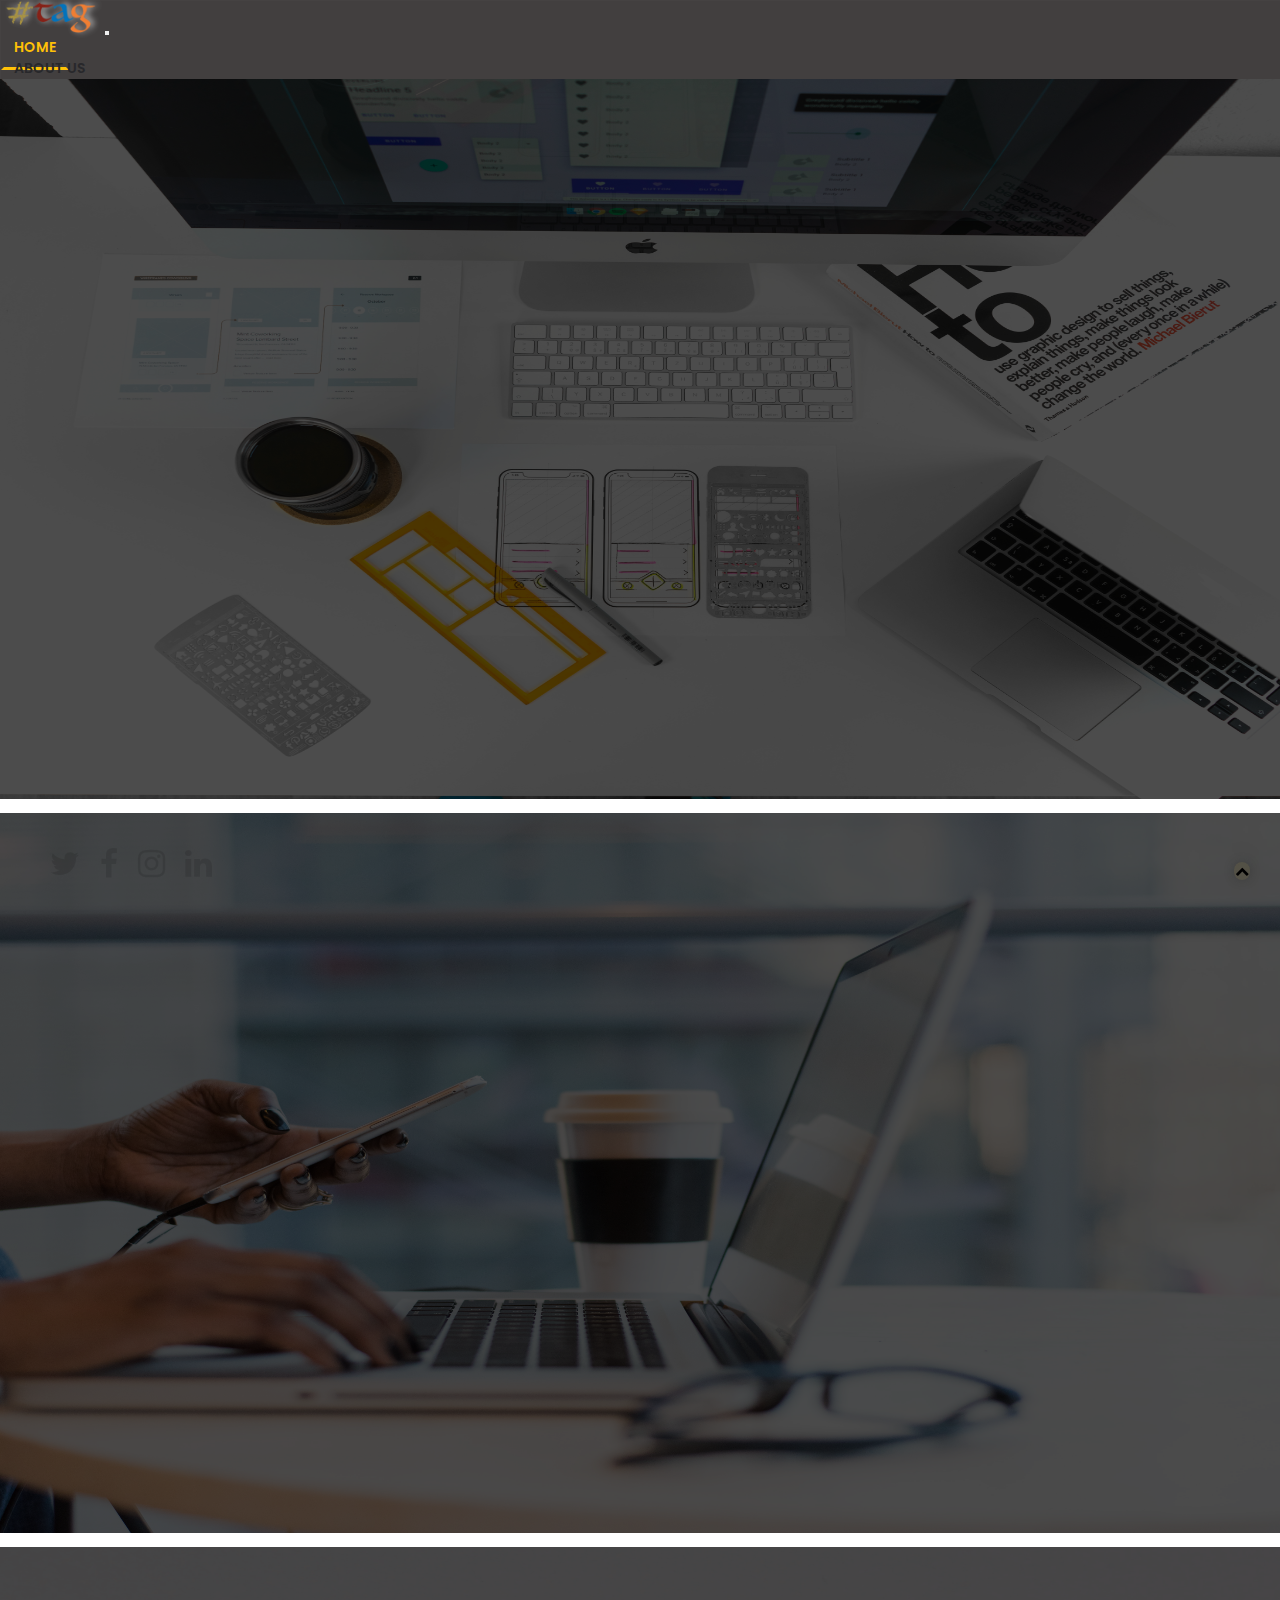
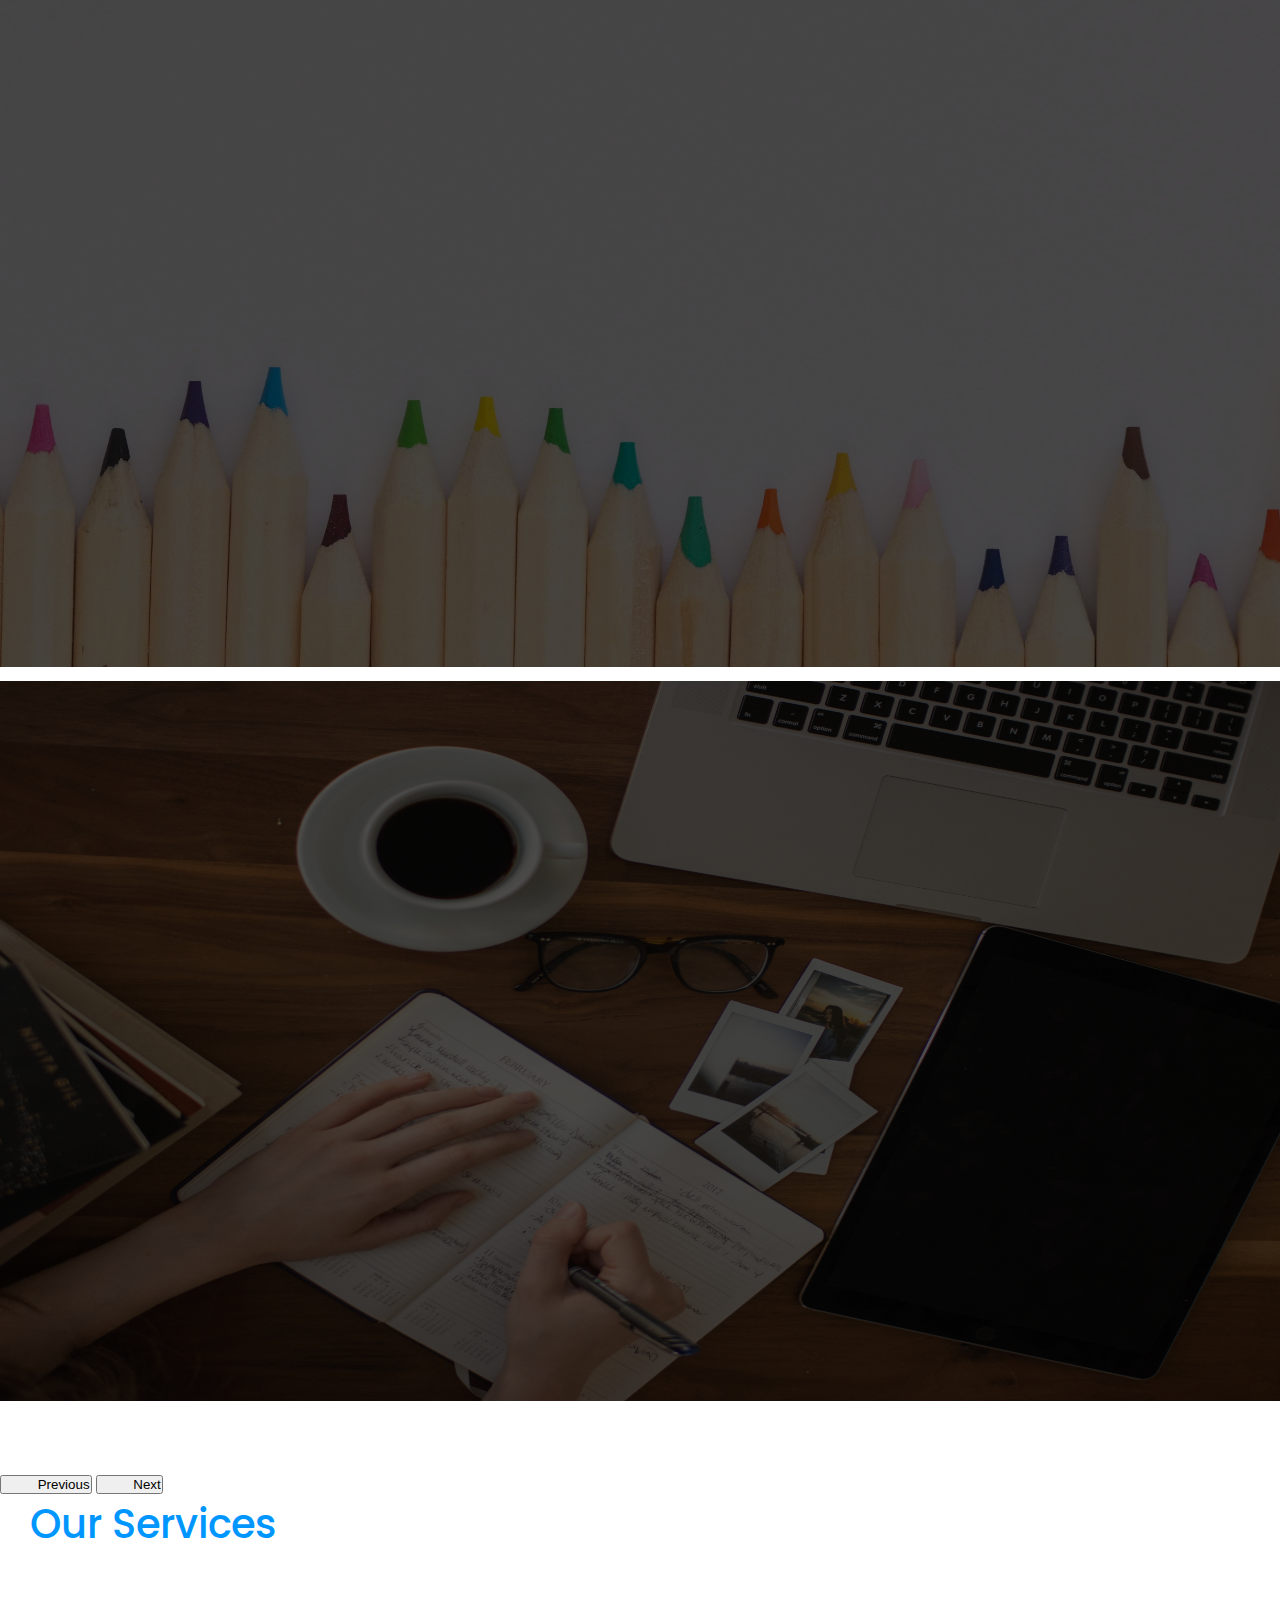
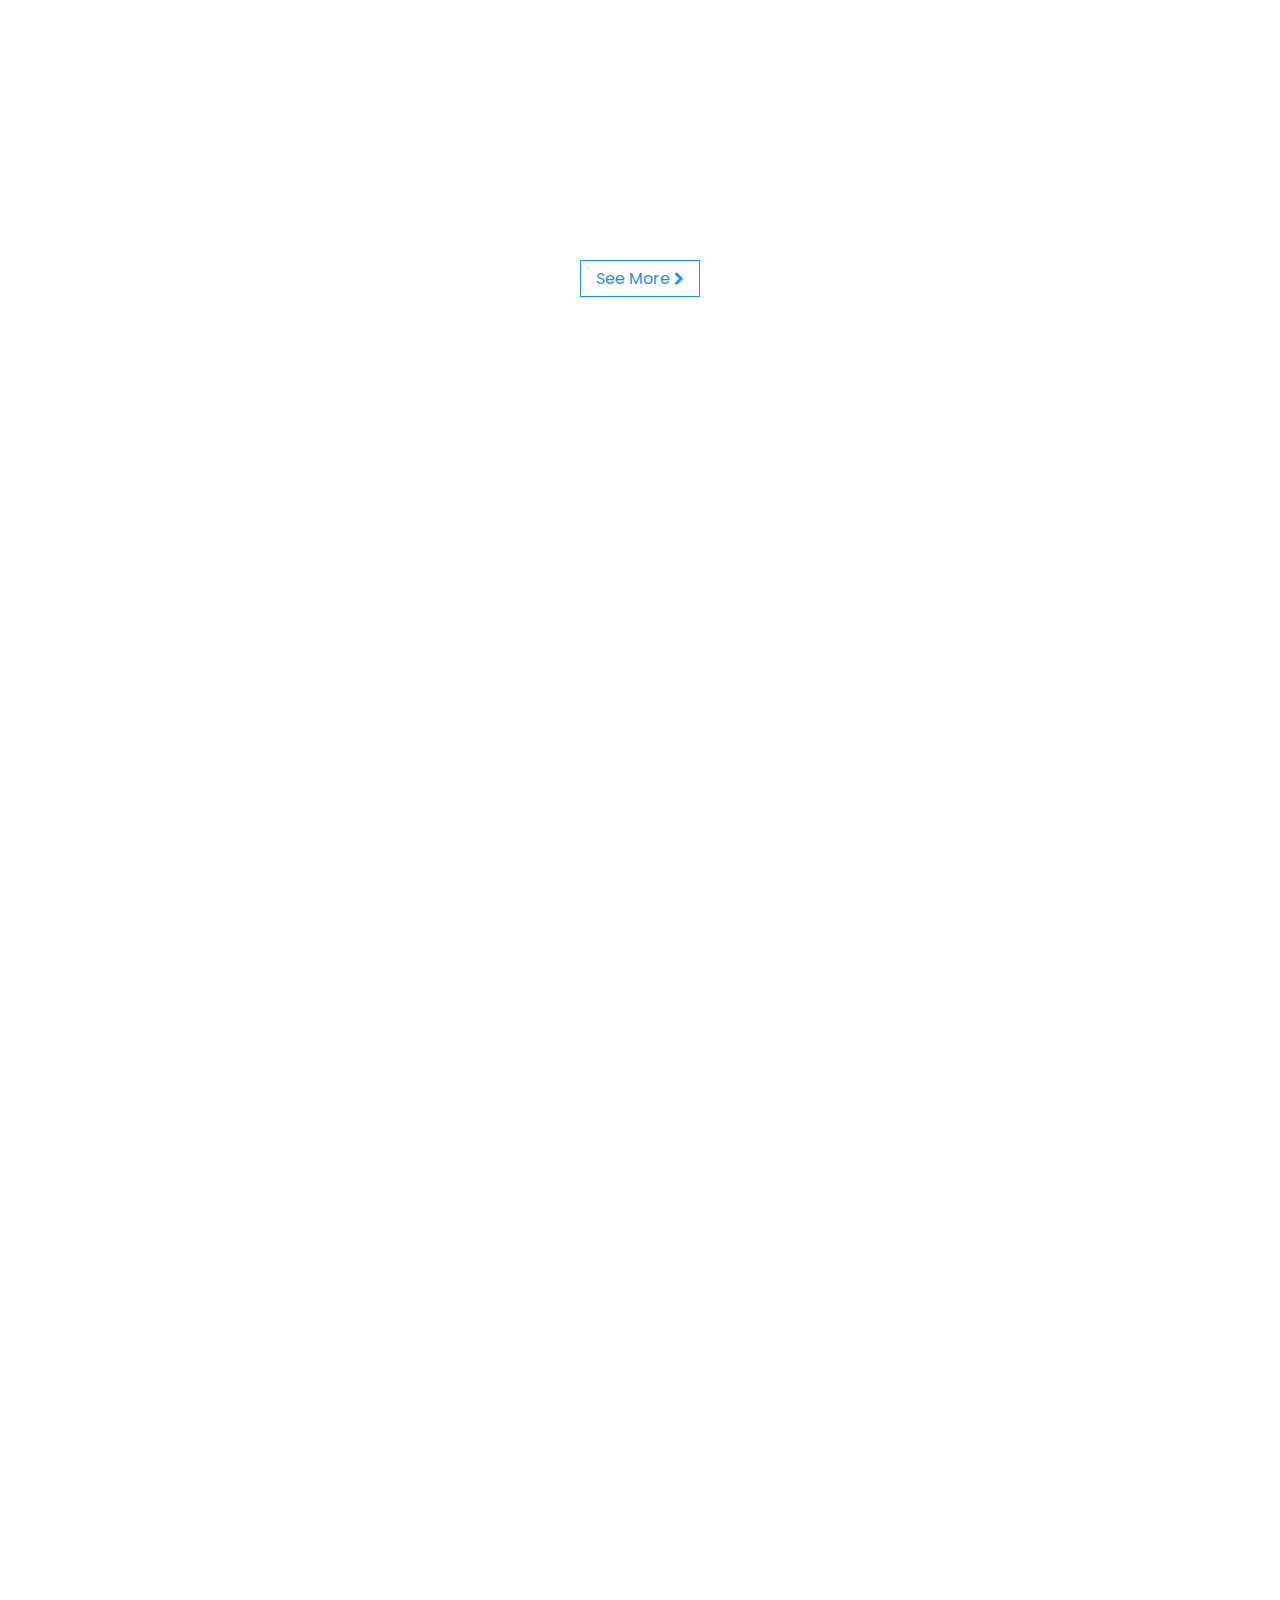
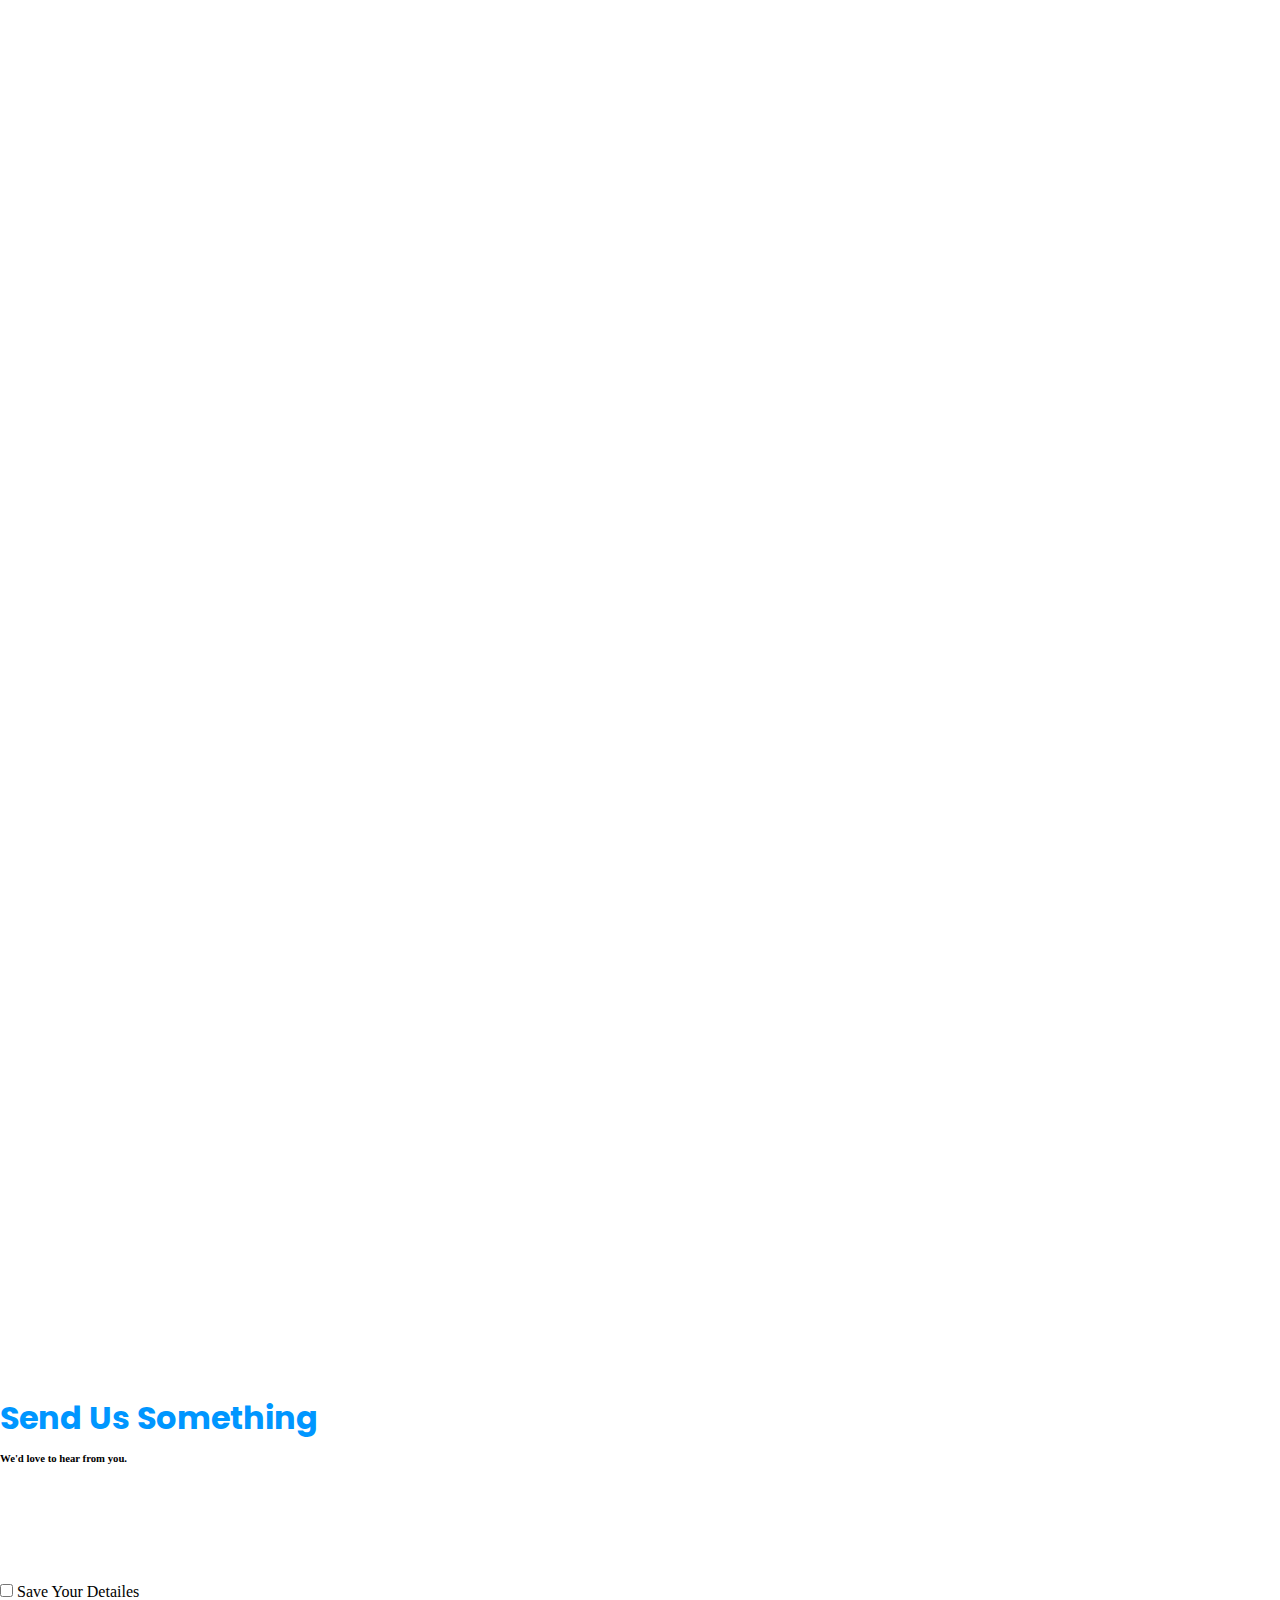
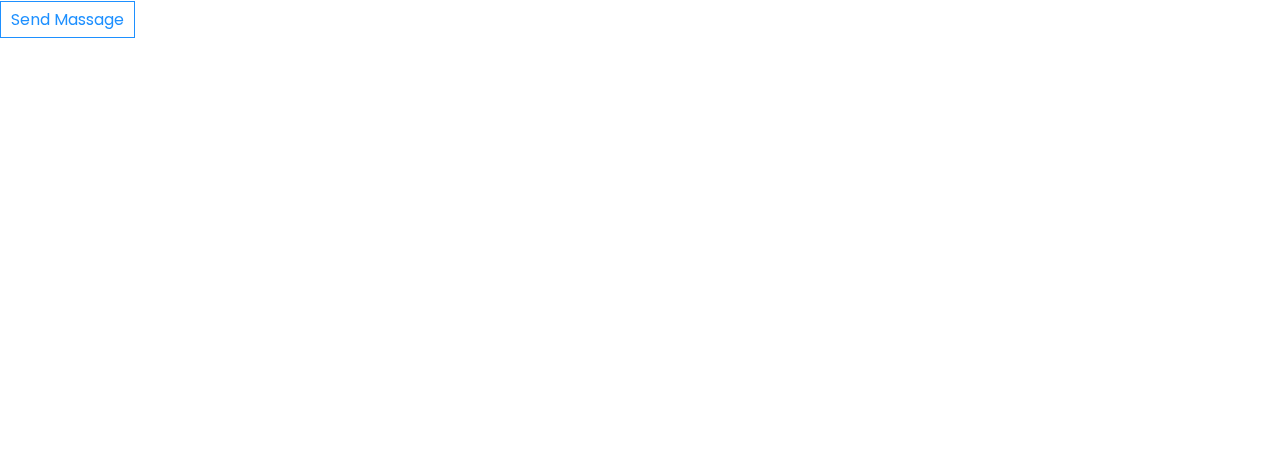
==== commit cd5d58a7: "contact" ====
--- a/index.html
+++ b/index.html
@@ -38,9 +38,7 @@
                     <li class="nav-item">
                         <a class="nav-link" href="./service.html">Services</a>
                     </li>
-                    <li class="nav-item">
-                        <a class="nav-link" href="./work.html">Our Work</a>
-                    </li>
+
                     <li class="nav-item">
                         <a class="nav-link" href="./contact.html">Contact Us</a>
                     </li>
--- a/css/style.css
+++ b/css/style.css
@@ -1,10 +1,11 @@
-@import url("https://fonts.googleapis.com/css?family=Roboto:100,300,400,400i,500,700,900");
-@import url('https://fonts.googleapis.com/css2?family=Poppins:wght@400;500;600&display=swap');
-@import url('https://fonts.googleapis.com/css2?family=Lato:ital,wght@0,300;0,700;1,400&display=swap');
-@import url('https://fonts.googleapis.com/css2?family=Oswald:wght@300;400;500;600;700&display=swap');
+@import url("./fonts.css");
 * {
   margin: 0;
   padding: 0;
+}
+
+a{
+  text-decoration: none;
 }
 
 body {
@@ -156,6 +157,7 @@
   border: transparent;
   transition: all .5s ease;
 }
+
 .bg_colored_btn:hover{
   background-color: #212529;
 }
@@ -415,16 +417,17 @@
   font-family: 'Poppins', sans-serif;
   font-size: 18px;
   font-weight: bold;
-  letter-spacing: 1px;
+  letter-spacing: .5px;
   padding-bottom: 10px;
 }
 
 .card-text {
   font-family: 'Roboto', sans-serif;
-  font-size: 14px;
+  font-size: 13px;
   padding: 0 30px !important;
   letter-spacing: 1px;
   font-weight: 400 !important;
+  color: #757575;
 }
 
 .hover-btn i {
@@ -526,10 +529,12 @@
 footer .container-fluid {
   margin: 0 !important;
   padding: 0 !important;
+}
+
+.icons {
   position: fixed;
-}
-
-.icons {
+  bottom:10px;
+  left: 30px;
   display: flex;
   justify-content: center;
   align-items: center;
@@ -540,7 +545,7 @@
 .icons i {
   margin-left: 10px;
   margin-right: 10px;
-  color: #d4d4d4;
+  color: rgba(0, 0, 0, 0.11);
   cursor: pointer;
   z-index: 100;
   transition: all 1s ease ;
@@ -764,6 +769,7 @@
   .clients-says .carousel-control-next{
     top: -40px;
     bottom: 70px;
+    right: 50px;
   }
   .clients-says .carousel-control-prev{
     top: -40px;
@@ -791,4 +797,53 @@
     position: relative;
     transition: all 0.5s ease;
   }
+}
+
+/* Mobile View */
+@media screen and (max-width: 400px) {
+  .clients-says .carousel-control-next{
+    top: -40px;
+    bottom: 70px;
+    right: 20px;
+  }
+  .clients-says .carousel-control-prev{
+    top: -40px;
+    bottom: 70px;
+    left: 265px;
+    z-index: 1;
+  }
+  .clients-offer{
+    padding-left: 3em;
+    padding-right: 1em;
+  }
+  .clients-says{
+    margin-left: -10px;
+  }
+  .clients-says .carousel{
+    width: 280px !important;
+    height: 180px !important;
+    position: relative;
+    transition: all 0.5s ease;
+  }
+  .clients-says .carousel-item .carousel-caption {
+    bottom: 16px;
+    font-size: 8px;
+    font-family: 'Poppins' , sans-serif;
+    letter-spacing: 1px;
+    font-weight: 400;
+}
+  .details{
+    display: flex;
+    flex-direction: column;
+    position: absolute;
+    z-index: 1000;
+    top: 132px;
+    left: 50px;
+  }
+  .user-icon{
+    position: absolute;
+    z-index: 1000;
+    top: 153px;
+    left: 50px;
+  }
 }